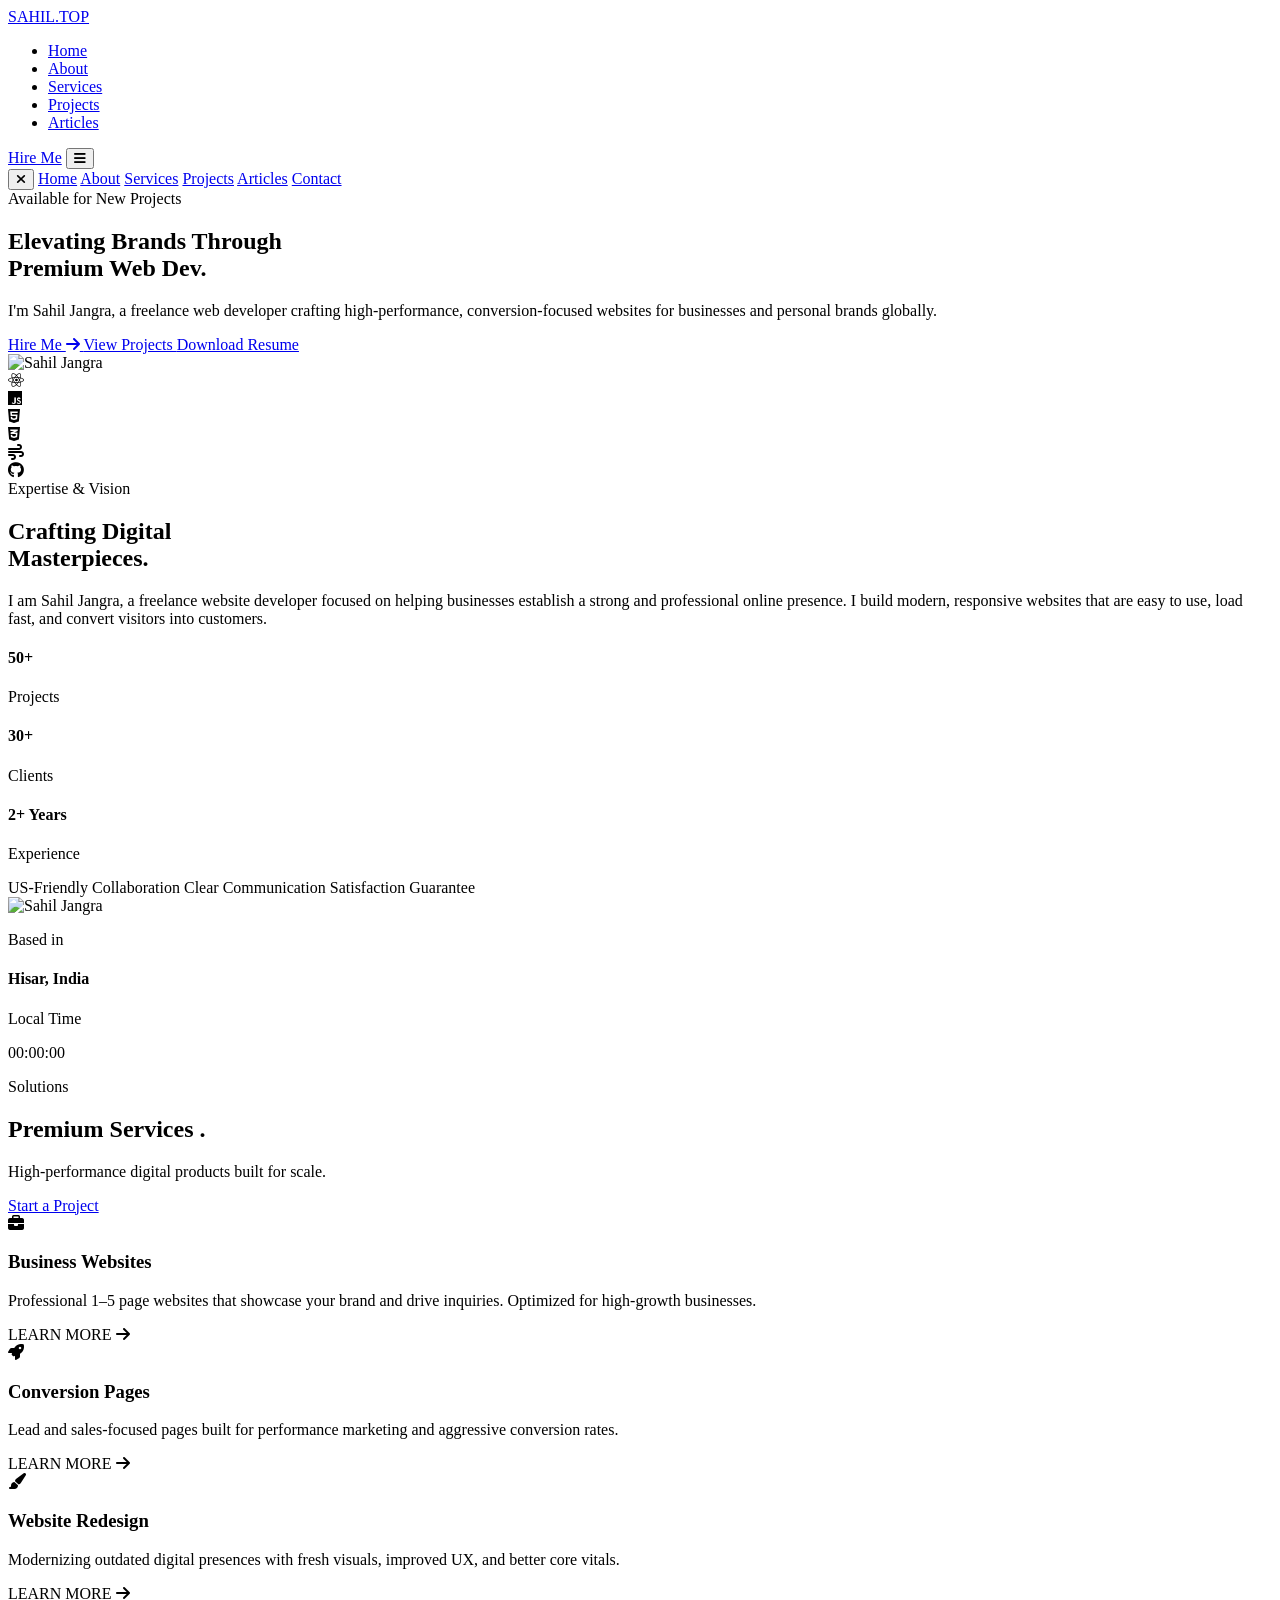
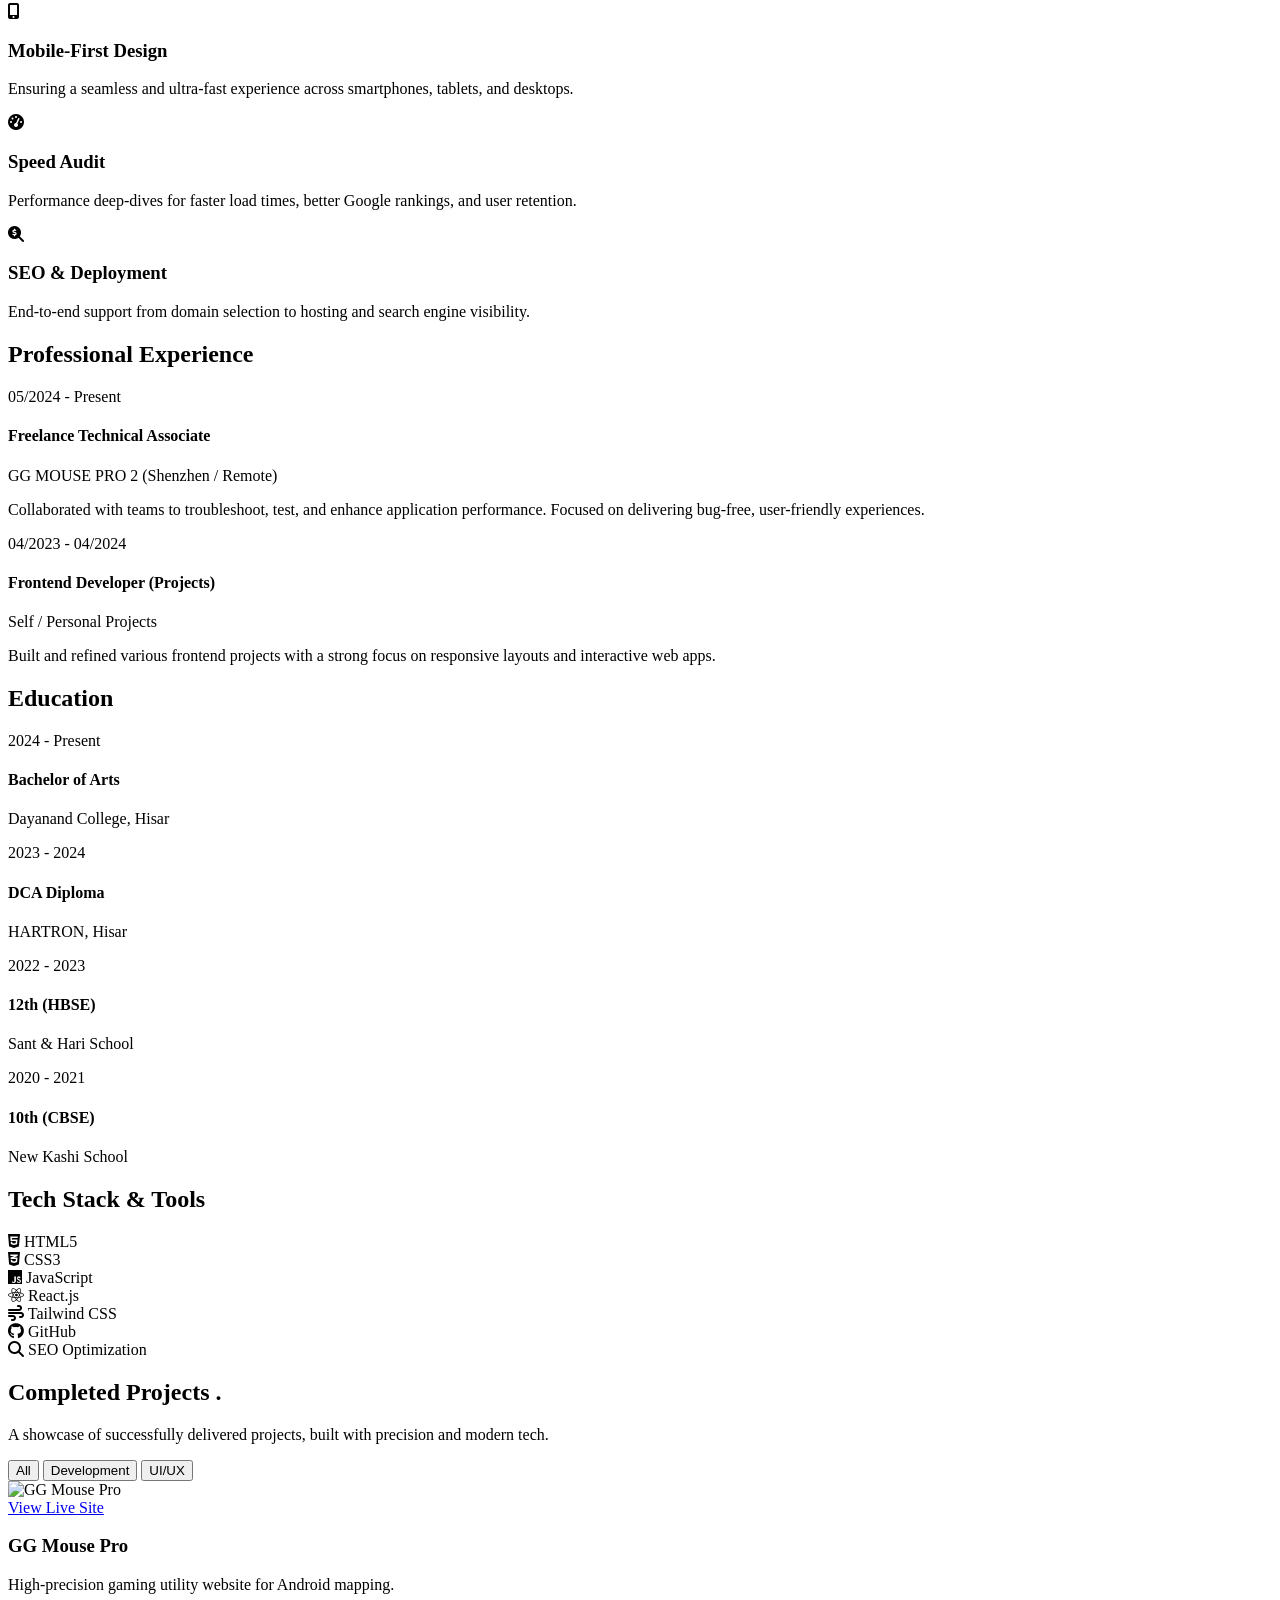
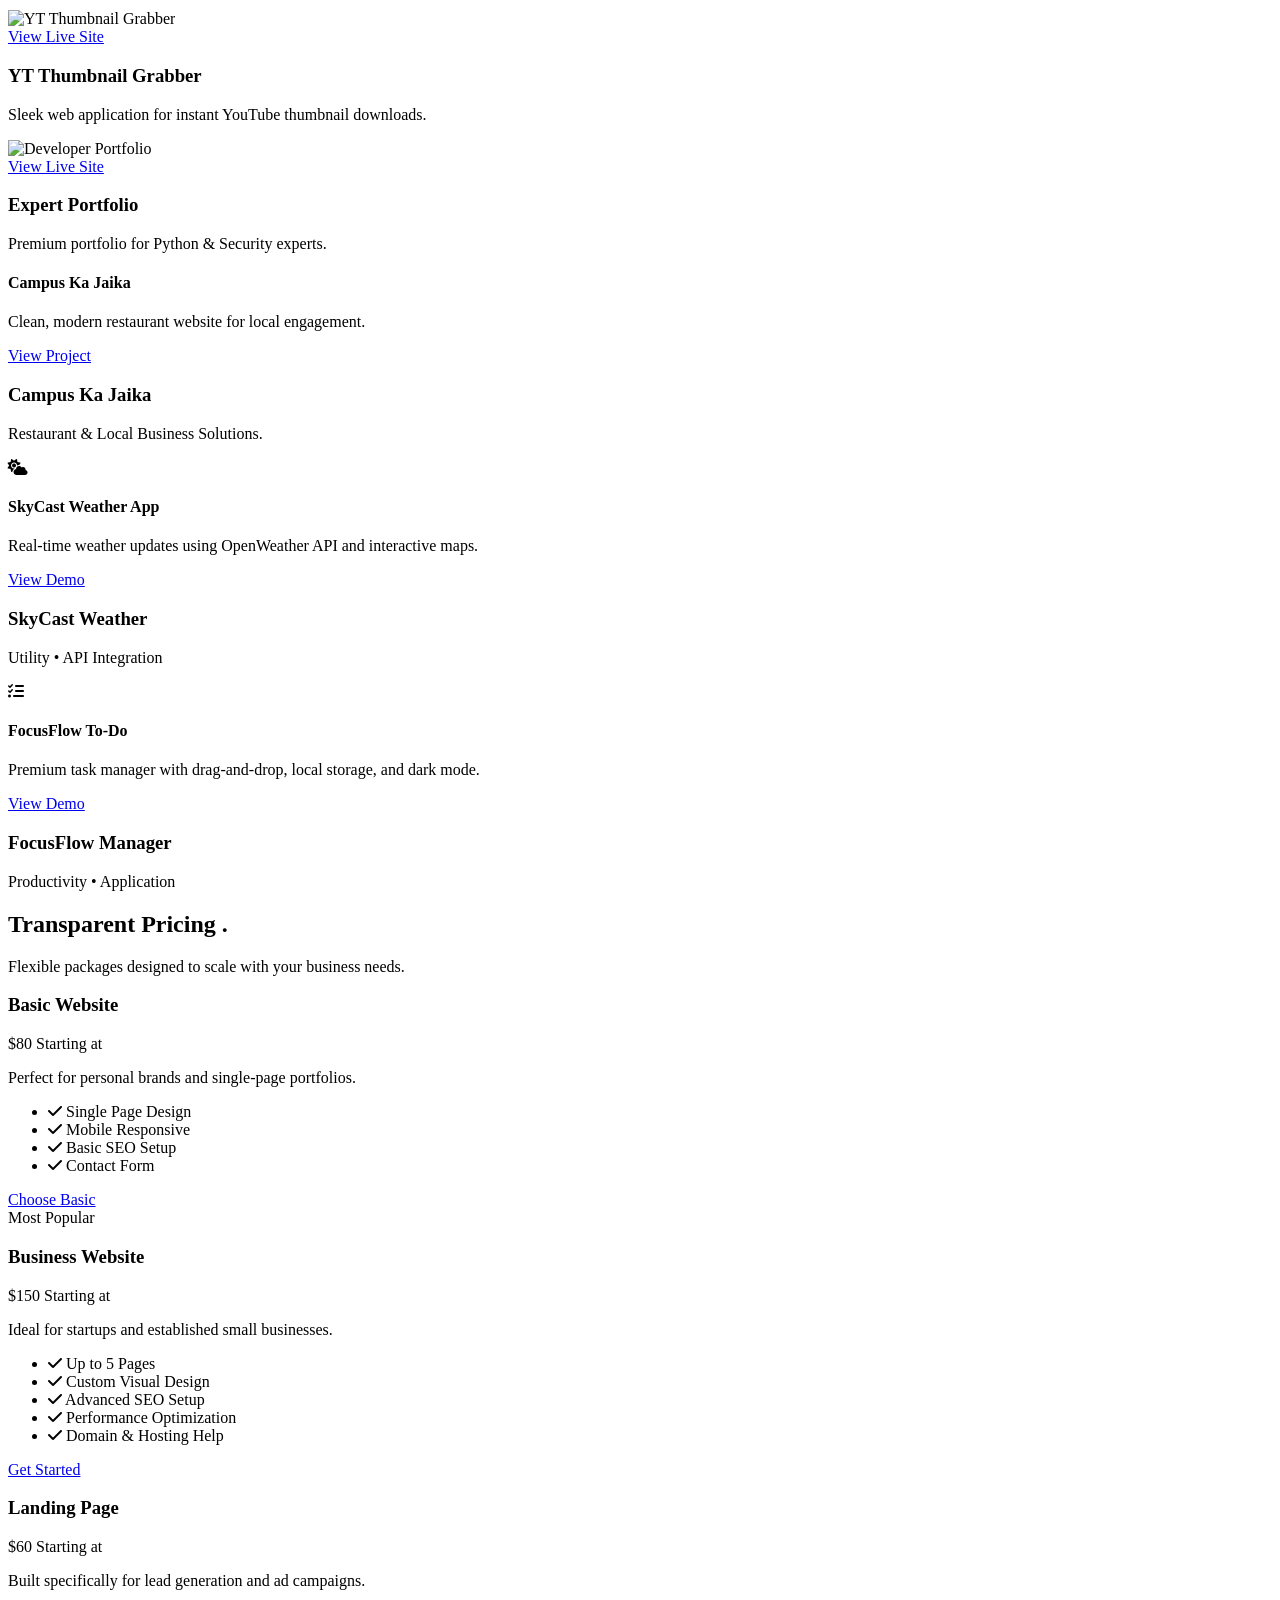
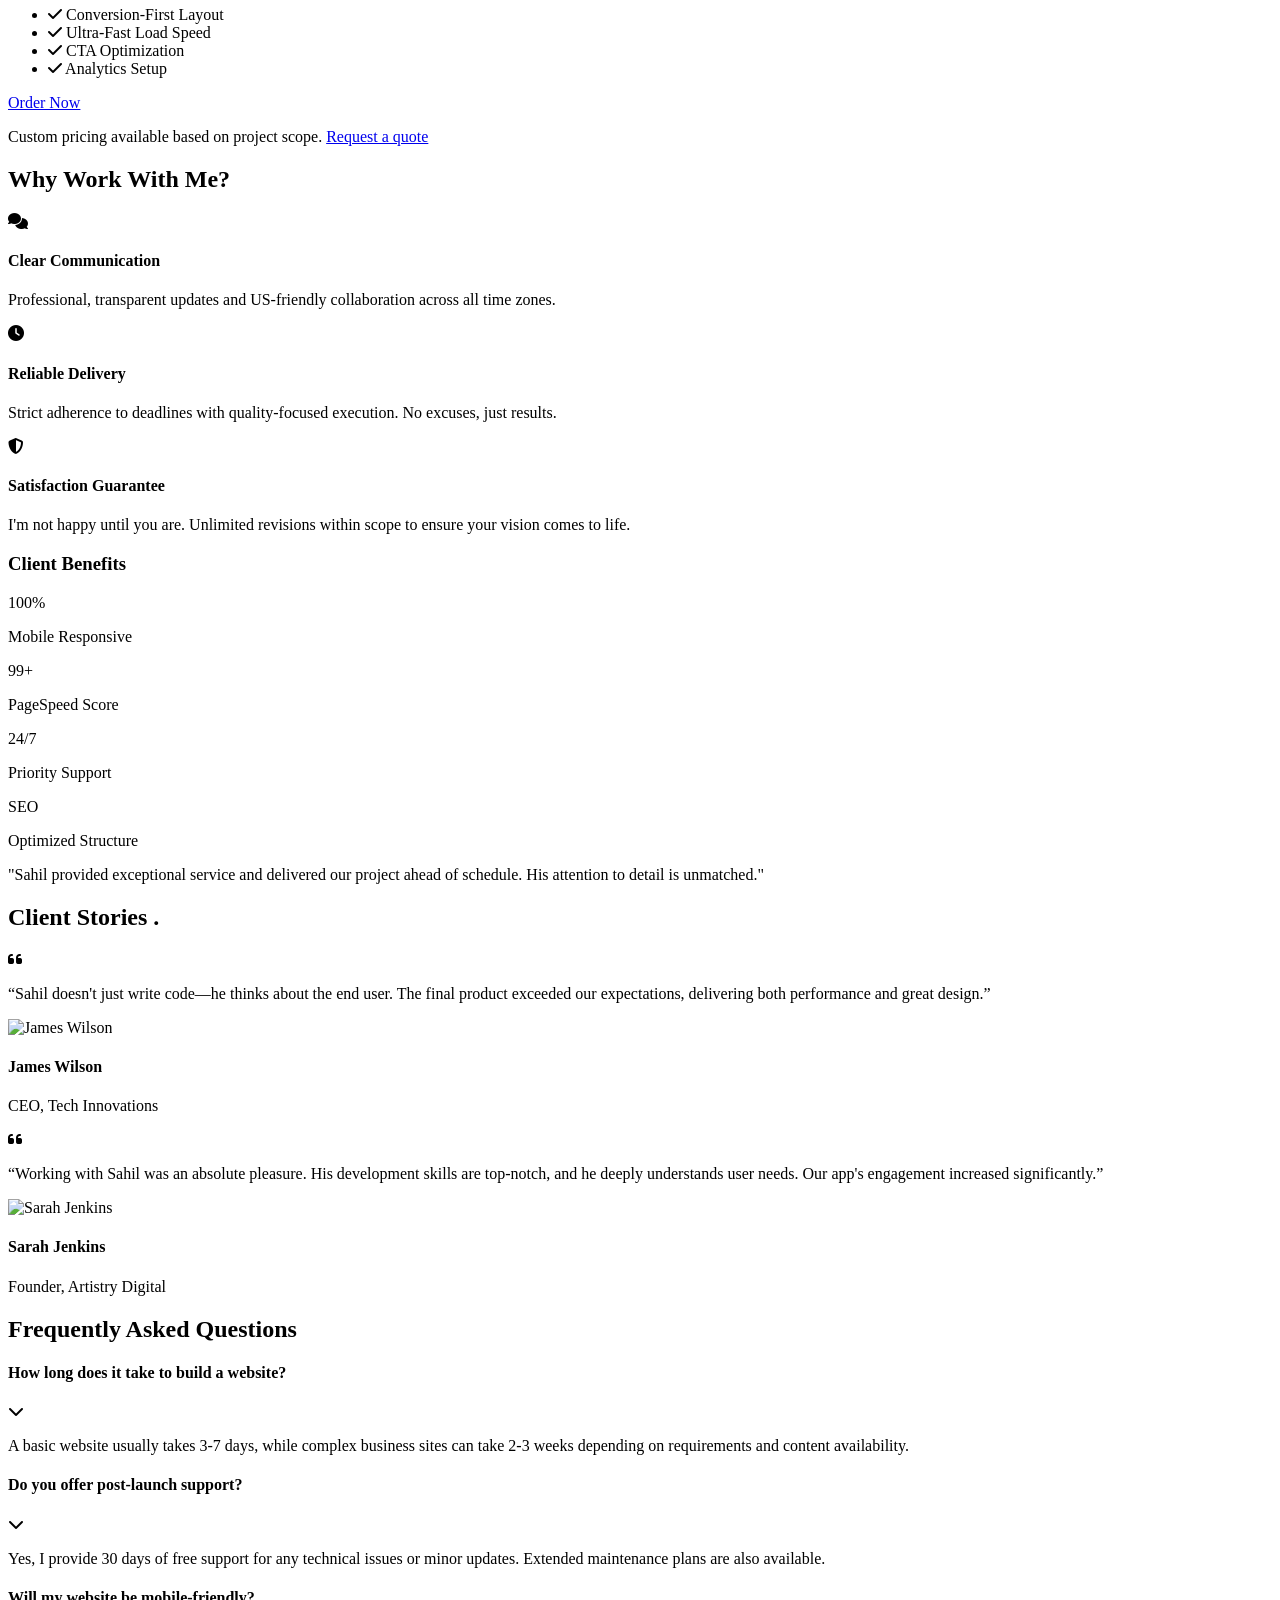
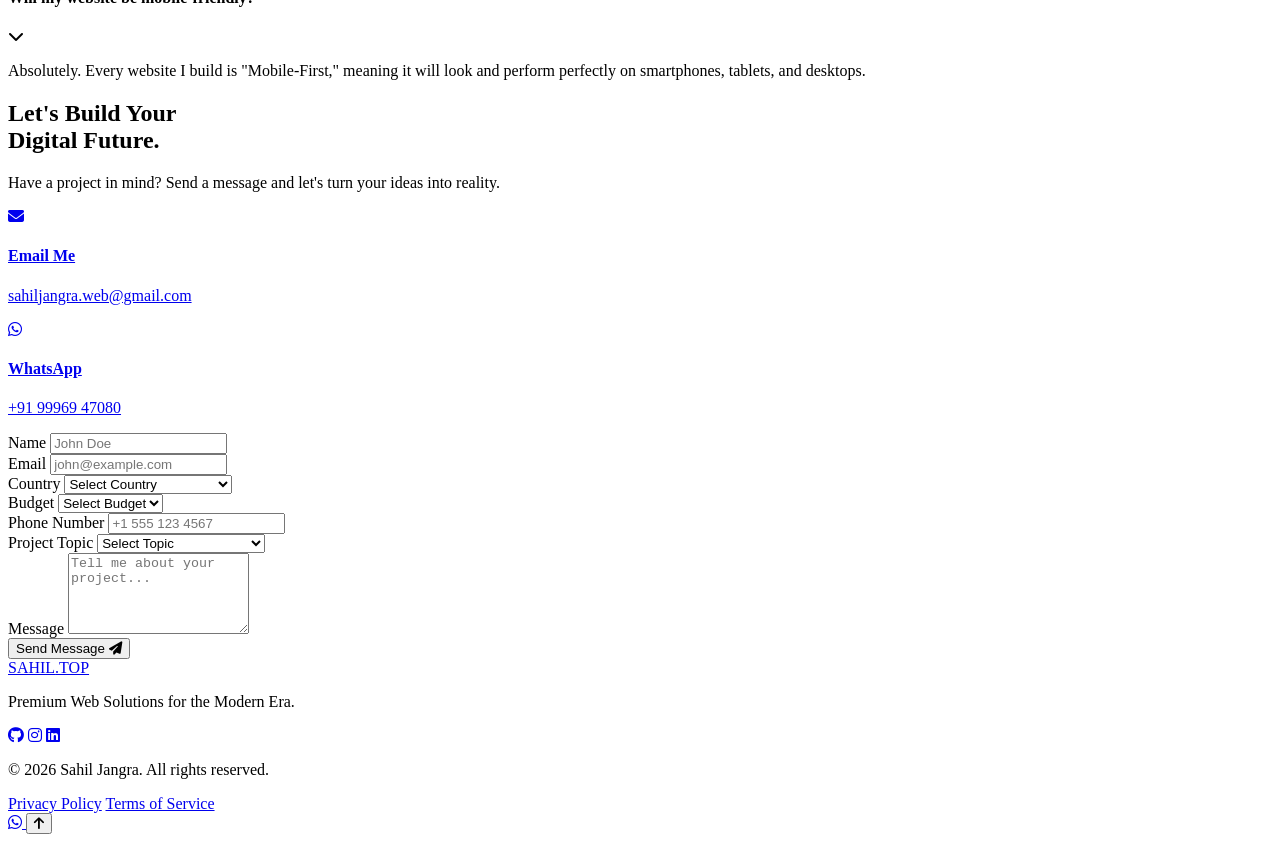
==== index.html @ 55924e77 "Add files via upload" ====
<!DOCTYPE html>
<!-- 
    Handcrafted with care by Sahil Jangra
    Website: sahil.top
    "Code is like humor. When you have to explain it, it’s bad."
-->
<html lang="en" class="scroll-smooth">
<head>
    <meta charset="UTF-8">
    <meta name="viewport" content="width=device-width, initial-scale=1.0">
    <title>Sahil Jangra | Premium Web Developer & Digital Agency</title>
    <meta name="description" content="Expert web developer building high-performance websites for businesses and startups. Portfolio, services, and client-focused solutions by Sahil Jangra.">
    <meta name="keywords" content="Sahil Jangra, Web Developer, Digital Agency, Freelance Developer, UI/UX Designer, Tailwind CSS, Portfolio">
    <meta name="author" content="Sahil Jangra">
    <link rel="icon" type="image/png" href="assets/icons/pre-load.png">

    <!-- Preload Assets -->
    <link rel="preload" as="image" href="assets/icons/pre-load.png">
    <link rel="preload" as="image" href="assets/images/photo1.jpg">

    <!-- Fonts -->
    <link rel="preconnect" href="https://fonts.googleapis.com">
    <link rel="preconnect" href="https://fonts.gstatic.com" crossorigin>
    <link href="https://fonts.googleapis.com/css2?family=Plus+Jakarta+Sans:wght@300;400;500;600;700&family=Space+Grotesk:wght@500;700&display=swap" rel="stylesheet">
    
    <!-- Icons -->
    <link rel="stylesheet" href="https://cdnjs.cloudflare.com/ajax/libs/font-awesome/6.4.0/css/all.min.css">

    <!-- Tailwind CSS -->
    <script src="https://cdn.tailwindcss.com"></script>
    <script>
        tailwind.config = {
            darkMode: 'class',
            theme: {
                extend: {
                    colors: {
                        primary: '#2563eb',
                        secondary: '#4f46e5',
                        dark: '#050505',
                        surface: '#0a0a0a',
                        accent: '#0ea5e9',
                    },
                    fontFamily: {
                        sans: ['"Plus Jakarta Sans"', 'sans-serif'],
                        display: ['"Space Grotesk"', 'sans-serif'],
                    },
                    animation: {
                        'gradient-x': 'gradient-x 15s ease infinite',
                        'float': 'float 6s ease-in-out infinite',
                        'spin-slow': 'spin 15s linear infinite',
                        'pulse-slow': 'pulse 4s cubic-bezier(0.4, 0, 0.6, 1) infinite',
                    },
                    keyframes: {
                        'gradient-x': {
                            '0%, 100%': { 'background-position': '0% 50%' },
                            '50%': { 'background-position': '100% 50%' },
                        },
                        'float': {
                            '0%, 100%': { transform: 'translateY(0)' },
                            '50%': { transform: 'translateY(-20px)' },
                        }
                    }
                }
            }
        }
    </script>

    <!-- Custom Styles -->
    <link rel="stylesheet" href="css/style.css">
</head>
<body class="bg-dark text-slate-200 selection:bg-primary selection:text-white overflow-x-hidden">

    <!-- Background Elements -->
    <div class="fixed inset-0 z-0 bg-grid-pattern pointer-events-none opacity-20"></div>
    <div class="fixed top-0 left-1/2 -translate-x-1/2 w-[800px] h-[500px] bg-primary/20 rounded-full blur-[120px] pointer-events-none opacity-30 z-0"></div>

    <!-- Navigation -->
    <header class="fixed bottom-8 left-0 right-0 z-50 flex justify-center px-4">
        <nav class="bg-surface/80 backdrop-blur-2xl border border-white/10 rounded-full px-6 py-3 flex items-center justify-between gap-8 shadow-[0_20px_50px_rgba(0,0,0,0.5)] transition-all duration-300 w-full max-w-4xl hover:border-primary/30">
            <a href="#" class="text-xl font-bold font-display tracking-tight text-white group shrink-0">
                SAHIL<span class="text-primary group-hover:text-secondary transition-colors">.TOP</span>
            </a>

            <!-- Desktop Menu -->
            <ul class="hidden lg:flex items-center gap-6 text-[13px] font-bold uppercase tracking-wider">
                <li><a href="#home" class="nav-link text-slate-400 hover:text-white transition-colors">Home</a></li>
                <li><a href="#about" class="nav-link text-slate-400 hover:text-white transition-colors">About</a></li>
                <li><a href="#services" class="nav-link text-slate-400 hover:text-white transition-colors">Services</a></li>
                <li><a href="#portfolio" class="nav-link text-slate-400 hover:text-white transition-colors">Projects</a></li>
                <li><a href="articles.html" class="nav-link text-slate-400 hover:text-white transition-colors">Articles</a></li>
            </ul>

            <div class="flex items-center gap-4">
                <a href="#contact" class="hidden sm:block px-5 py-2 bg-white text-black rounded-full text-xs font-black hover:bg-primary hover:text-white transition-all transform hover:scale-105 uppercase tracking-tighter">Hire Me</a>
                
                <!-- Mobile Toggle -->
                <button id="mobile-menu-btn" class="lg:hidden text-white p-2 focus:outline-none bg-white/5 rounded-full border border-white/10">
                    <i class="fas fa-bars text-lg"></i>
                </button>
            </div>
        </nav>
    </header>

    <!-- Mobile Menu Overlay -->
    <div id="mobile-menu" class="fixed inset-0 z-[60] bg-black/95 backdrop-blur-2xl flex flex-col items-center justify-center gap-8 opacity-0 pointer-events-none transition-all duration-300">
        <button id="close-menu" class="absolute top-8 right-8 text-white/50 hover:text-white">
            <i class="fas fa-times text-2xl"></i>
        </button>
        <a href="#home" class="text-3xl font-display font-bold hover:text-primary transition-colors mobile-link">Home</a>
        <a href="#about" class="text-3xl font-display font-bold hover:text-primary transition-colors mobile-link">About</a>
        <a href="#services" class="text-3xl font-display font-bold hover:text-primary transition-colors mobile-link">Services</a>
        <a href="#portfolio" class="text-3xl font-display font-bold hover:text-primary transition-colors mobile-link">Projects</a>
        <a href="articles.html" class="text-3xl font-display font-bold hover:text-primary transition-colors mobile-link">Articles</a>
        <a href="#contact" class="text-3xl font-display font-bold hover:text-primary transition-colors mobile-link">Contact</a>
    </div>

    <!-- Hero Section -->
    <section id="home" class="relative min-h-screen flex items-center justify-center pt-0 overflow-hidden">
        <div class="container mx-auto px-6 relative z-10 max-w-7xl">
            <div class="grid grid-cols-1 lg:grid-cols-2 gap-16 items-center">
                <div class="text-center lg:text-left reveal">
                    <div class="inline-flex items-center gap-3 px-4 py-2 rounded-full bg-white/[0.03] border border-white/[0.08] backdrop-blur-xl mb-10 group cursor-default">
                        <span class="relative flex h-2 w-2">
                            <span class="animate-ping absolute inline-flex h-full w-full rounded-full bg-green-400 opacity-75"></span>
                            <span class="relative inline-flex rounded-full h-2 w-2 bg-green-500"></span>
                        </span>
                        <span class="text-[10px] font-bold uppercase tracking-[0.2em] text-slate-400 group-hover:text-white transition-colors">Available for New Projects</span>
                    </div>

                    <h1 class="font-display text-5xl md:text-7xl lg:text-8xl font-bold leading-tight mb-8">
                        Elevating Brands Through <br>
                        <span class="text-transparent bg-clip-text bg-gradient-to-r from-primary via-accent to-secondary animate-gradient-x">Premium Web Dev.</span>
                    </h1>

                    <p class="text-lg md:text-xl text-slate-400 max-w-2xl mb-12 leading-relaxed">
                        I'm Sahil Jangra, a freelance web developer crafting high-performance, conversion-focused websites for businesses and personal brands globally.
                    </p>

                    <div class="flex flex-wrap gap-4 justify-center lg:justify-start mb-12">
                        <a href="#contact" class="px-8 py-4 bg-primary text-white rounded-full font-bold text-base hover:bg-secondary transition-all transform hover:scale-105 shadow-xl shadow-primary/30">
                            Hire Me <i class="fas fa-arrow-right ml-2"></i>
                        </a>
                        <a href="#portfolio" class="px-8 py-4 bg-white/5 border border-white/10 text-white rounded-full font-bold text-base hover:bg-white/10 transition-all">
                            View Projects
                        </a>
                        <a href="assets/resume/SahilJangraResume.pdf" target="_blank" class="px-8 py-4 bg-transparent border border-white/10 text-white rounded-full font-bold text-base hover:border-primary transition-all">
                            Download Resume
                        </a>
                    </div>

                </div>

                <div class="relative flex items-center justify-center reveal -mt-20 lg:-mt-32 lg:-ml-20">
                    <div class="absolute inset-0 bg-gradient-to-tr from-primary/30 to-secondary/30 rounded-full blur-[100px] animate-pulse-slow"></div>
                    <div class="relative w-72 h-72 md:w-96 md:h-96 rounded-full overflow-hidden border-8 border-white/5 shadow-2xl animate-float z-10 group">
                        <img src="assets/images/photo1.jpg" alt="Sahil Jangra" class="w-full h-full object-cover transition-transform duration-700 group-hover:scale-110">
                    </div>
                    <!-- Floating Tech Icons -->
                    <div class="absolute -top-6 -right-6 md:-top-10 md:-right-10 w-12 h-12 md:w-20 md:h-20 bg-surface/80 backdrop-blur-xl border border-white/10 rounded-xl md:rounded-2xl flex items-center justify-center text-xl md:text-3xl text-primary animate-bounce shadow-2xl z-20">
                        <i class="fab fa-react"></i>
                    </div>
                    <div class="absolute bottom-6 -left-6 md:bottom-10 md:-left-10 w-10 h-10 md:w-16 md:h-16 bg-surface/80 backdrop-blur-xl border border-white/10 rounded-xl md:rounded-2xl flex items-center justify-center text-lg md:text-2xl text-accent animate-float [animation-delay:2s] shadow-2xl z-20">
                        <i class="fab fa-js"></i>
                    </div>
                    <div class="absolute -bottom-2 -right-2 md:-bottom-5 md:-right-5 w-10 h-10 md:w-14 md:h-14 bg-surface/80 backdrop-blur-xl border border-white/10 rounded-xl md:rounded-2xl flex items-center justify-center text-lg md:text-xl text-[#E34F26] animate-bounce [animation-delay:1s] shadow-2xl z-20">
                        <i class="fab fa-html5"></i>
                    </div>
                    <div class="absolute top-6 -left-6 md:top-10 md:-left-16 w-10 h-10 md:w-14 md:h-14 bg-surface/80 backdrop-blur-xl border border-white/10 rounded-xl md:rounded-2xl flex items-center justify-center text-lg md:text-xl text-[#1572B6] animate-float [animation-delay:3s] shadow-2xl z-20">
                        <i class="fab fa-css3-alt"></i>
                    </div>
                    <div class="hidden sm:flex absolute top-1/2 -right-8 md:-right-12 w-12 h-12 md:w-16 md:h-16 bg-surface/80 backdrop-blur-xl border border-white/10 rounded-xl md:rounded-2xl items-center justify-center text-xl md:text-2xl text-[#06B6D4] animate-bounce [animation-delay:1.5s] shadow-2xl z-20">
                        <i class="fas fa-wind"></i>
                    </div>
                    <div class="absolute -top-10 left-1/2 -translate-x-1/2 md:-top-12 md:left-20 md:translate-x-0 w-10 h-10 md:w-14 md:h-14 bg-surface/80 backdrop-blur-xl border border-white/10 rounded-xl md:rounded-2xl flex items-center justify-center text-lg md:text-xl text-white animate-float [animation-delay:0.5s] shadow-2xl z-20">
                        <i class="fab fa-github"></i>
                    </div>
                </div>
            </div>
        </div>
    </section>

    <!-- About & Services Unified Section -->
    <section id="about" class="py-32 relative z-10 overflow-hidden">
        <div class="container mx-auto px-6 max-w-7xl">
            <!-- About Me Content -->
            <div class="grid grid-cols-1 lg:grid-cols-2 gap-20 items-center mb-40">
                <div class="reveal">
                    <div class="inline-block px-4 py-1.5 rounded-full bg-primary/10 border border-primary/20 text-primary text-xs font-bold uppercase tracking-widest mb-6">
                        Expertise & Vision
                    </div>
                    <h2 class="font-display text-5xl md:text-7xl font-bold mb-8 leading-tight">
                        Crafting Digital <br>
                        <span class="text-transparent bg-clip-text bg-gradient-to-r from-white to-white/40">Masterpieces.</span>
                    </h2>
                    <p class="text-xl text-slate-400 leading-relaxed mb-10">
                        I am Sahil Jangra, a freelance website developer focused on helping businesses establish a strong and professional online presence. I build modern, responsive websites that are easy to use, load fast, and convert visitors into customers.
                    </p>
                    <div class="grid grid-cols-2 md:grid-cols-3 gap-8 mb-10">
                        <div>
                            <h4 class="text-white font-bold text-2xl mb-1">50+</h4>
                            <p class="text-slate-500 text-sm uppercase tracking-wider">Projects</p>
                        </div>
                        <div>
                            <h4 class="text-white font-bold text-2xl mb-1">30+</h4>
                            <p class="text-slate-500 text-sm uppercase tracking-wider">Clients</p>
                        </div>
                        <div>
                            <h4 class="text-white font-bold text-2xl mb-1">2+ Years</h4>
                            <p class="text-slate-500 text-sm uppercase tracking-wider">Experience</p>
                        </div>
                    </div>
                    <div class="flex flex-wrap gap-3">
                        <span class="px-4 py-2 bg-white/5 border border-white/10 rounded-xl text-sm font-medium hover:bg-white/10 transition-colors">US-Friendly Collaboration</span>
                        <span class="px-4 py-2 bg-white/5 border border-white/10 rounded-xl text-sm font-medium hover:bg-white/10 transition-colors">Clear Communication</span>
                        <span class="px-4 py-2 bg-white/5 border border-white/10 rounded-xl text-sm font-medium hover:bg-white/10 transition-colors">Satisfaction Guarantee</span>
                    </div>
                </div>

                <div class="relative reveal">
                    <div class="aspect-square rounded-3xl overflow-hidden glass-card p-4 relative group">
                        <div class="absolute inset-0 bg-gradient-to-br from-primary/20 to-transparent opacity-0 group-hover:opacity-100 transition-opacity"></div>
                        <img src="assets/images/photo1.jpg" alt="Sahil Jangra" class="w-full h-full object-cover rounded-2xl grayscale hover:grayscale-0 transition-all duration-700">
                        
                        <!-- Floating Stats -->
                        <div class="absolute -bottom-6 -right-6 glass-card p-6 shadow-2xl animate-float">
                            <p class="text-xs uppercase tracking-widest text-slate-500 mb-1">Based in</p>
                            <h4 class="text-white font-bold mb-3">Hisar, India</h4>
                            <div class="h-px w-full bg-white/10 mb-3"></div>
                            <p class="text-xs uppercase tracking-widest text-slate-500 mb-1">Local Time</p>
                            <p id="local-time" class="text-2xl font-display font-bold text-primary">00:00:00</p>
                        </div>
                    </div>
                </div>
            </div>

            <!-- Premium Services Header -->
            <div id="services" class="flex flex-col md:flex-row justify-between items-end mb-16 gap-8 reveal">
                <div class="max-w-2xl">
                    <div class="inline-block px-4 py-1.5 rounded-full bg-accent/10 border border-accent/20 text-accent text-xs font-bold uppercase tracking-widest mb-6">
                        Solutions
                    </div>
                    <h2 class="font-display text-4xl md:text-6xl font-bold mb-4">Premium Services <span class="text-primary">.</span></h2>
                    <p class="text-slate-400 text-lg">High-performance digital products built for scale.</p>
                </div>
                <a href="#contact" class="px-8 py-4 bg-white text-black rounded-full font-bold hover:bg-primary hover:text-white transition-all transform hover:scale-105 shadow-xl shadow-white/5">
                    Start a Project
                </a>
            </div>

            <!-- Services Grid -->
            <div class="grid grid-cols-1 md:grid-cols-2 lg:grid-cols-3 gap-6">
                <!-- Service 1 -->
                <div class="glass-card p-10 spotlight-card hover:border-primary/50 transition-all duration-500 group reveal">
                    <div class="w-16 h-16 bg-white/5 border border-white/10 rounded-2xl flex items-center justify-center text-3xl text-primary mb-8 group-hover:bg-primary group-hover:text-white transition-all">
                        <i class="fas fa-briefcase"></i>
                    </div>
                    <h3 class="text-2xl font-bold mb-4 text-white">Business Websites</h3>
                    <p class="text-slate-400 mb-8 leading-relaxed">Professional 1–5 page websites that showcase your brand and drive inquiries. Optimized for high-growth businesses.</p>
                    <div class="flex items-center text-sm font-bold text-primary group-hover:gap-3 transition-all">
                        LEARN MORE <i class="fas fa-arrow-right ml-2 opacity-0 group-hover:opacity-100 transition-opacity"></i>
                    </div>
                </div>

                <!-- Service 2 -->
                <div class="glass-card p-10 spotlight-card hover:border-accent/50 transition-all duration-500 group reveal">
                    <div class="w-16 h-16 bg-white/5 border border-white/10 rounded-2xl flex items-center justify-center text-3xl text-accent mb-8 group-hover:bg-accent group-hover:text-white transition-all">
                        <i class="fas fa-rocket"></i>
                    </div>
                    <h3 class="text-2xl font-bold mb-4 text-white">Conversion Pages</h3>
                    <p class="text-slate-400 mb-8 leading-relaxed">Lead and sales-focused pages built for performance marketing and aggressive conversion rates.</p>
                    <div class="flex items-center text-sm font-bold text-accent group-hover:gap-3 transition-all">
                        LEARN MORE <i class="fas fa-arrow-right ml-2 opacity-0 group-hover:opacity-100 transition-opacity"></i>
                    </div>
                </div>

                <!-- Service 3 -->
                <div class="glass-card p-10 spotlight-card hover:border-secondary/50 transition-all duration-500 group reveal">
                    <div class="w-16 h-16 bg-white/5 border border-white/10 rounded-2xl flex items-center justify-center text-3xl text-secondary mb-8 group-hover:bg-secondary group-hover:text-white transition-all">
                        <i class="fas fa-paint-brush"></i>
                    </div>
                    <h3 class="text-2xl font-bold mb-4 text-white">Website Redesign</h3>
                    <p class="text-slate-400 mb-8 leading-relaxed">Modernizing outdated digital presences with fresh visuals, improved UX, and better core vitals.</p>
                    <div class="flex items-center text-sm font-bold text-secondary group-hover:gap-3 transition-all">
                        LEARN MORE <i class="fas fa-arrow-right ml-2 opacity-0 group-hover:opacity-100 transition-opacity"></i>
                    </div>
                </div>

                <!-- Additional Service 1 -->
                <div class="glass-card p-10 spotlight-card hover:border-green-500/50 transition-all duration-500 group reveal">
                    <div class="w-16 h-16 bg-white/5 border border-white/10 rounded-2xl flex items-center justify-center text-3xl text-green-500 mb-8 group-hover:bg-green-500 group-hover:text-white transition-all">
                        <i class="fas fa-mobile-alt"></i>
                    </div>
                    <h3 class="text-2xl font-bold mb-4 text-white">Mobile-First Design</h3>
                    <p class="text-slate-400 mb-8 leading-relaxed">Ensuring a seamless and ultra-fast experience across smartphones, tablets, and desktops.</p>
                </div>

                <!-- Additional Service 2 -->
                <div class="glass-card p-10 spotlight-card hover:border-yellow-500/50 transition-all duration-500 group reveal">
                    <div class="w-16 h-16 bg-white/5 border border-white/10 rounded-2xl flex items-center justify-center text-3xl text-yellow-500 mb-8 group-hover:bg-yellow-500 group-hover:text-white transition-all">
                        <i class="fas fa-tachometer-alt"></i>
                    </div>
                    <h3 class="text-2xl font-bold mb-4 text-white">Speed Audit</h3>
                    <p class="text-slate-400 mb-8 leading-relaxed">Performance deep-dives for faster load times, better Google rankings, and user retention.</p>
                </div>

                <!-- Additional Service 3 -->
                <div class="glass-card p-10 spotlight-card hover:border-purple-500/50 transition-all duration-500 group reveal">
                    <div class="w-16 h-16 bg-white/5 border border-white/10 rounded-2xl flex items-center justify-center text-3xl text-purple-500 mb-8 group-hover:bg-purple-500 group-hover:text-white transition-all">
                        <i class="fas fa-search-dollar"></i>
                    </div>
                    <h3 class="text-2xl font-bold mb-4 text-white">SEO & Deployment</h3>
                    <p class="text-slate-400 mb-8 leading-relaxed">End-to-end support from domain selection to hosting and search engine visibility.</p>
                </div>
            </div>
        </div>
    </section>

    <!-- Experience & Education (From KRYZO) -->
    <section id="experience" class="py-24 relative overflow-hidden">
        <div class="container mx-auto px-6 max-w-7xl">
            <div class="grid grid-cols-1 lg:grid-cols-2 gap-16">
                <!-- Experience -->
                <div class="reveal">
                    <h2 class="font-display text-4xl font-bold mb-12">Professional Experience</h2>
                    <div class="space-y-8 border-l border-white/10 ml-4 pl-8">
                        <div class="relative group">
                            <span class="absolute -left-[37px] top-1.5 w-4 h-4 rounded-full bg-primary border-4 border-dark group-hover:scale-150 group-hover:bg-white transition-all duration-300"></span>
                            <div class="mb-1 text-primary font-bold text-sm uppercase tracking-widest group-hover:translate-x-2 transition-transform">05/2024 - Present</div>
                            <h4 class="text-xl font-bold group-hover:text-primary transition-colors">Freelance Technical Associate</h4>
                            <p class="text-slate-500 text-sm mb-4">GG MOUSE PRO 2 (Shenzhen / Remote)</p>
                            <p class="text-slate-400">Collaborated with teams to troubleshoot, test, and enhance application performance. Focused on delivering bug-free, user-friendly experiences.</p>
                        </div>
                        <div class="relative group">
                            <span class="absolute -left-[37px] top-1.5 w-4 h-4 rounded-full bg-slate-700 border-4 border-dark group-hover:scale-150 group-hover:bg-primary transition-all duration-300"></span>
                            <div class="mb-1 text-slate-500 font-bold text-sm uppercase tracking-widest group-hover:translate-x-2 transition-transform">04/2023 - 04/2024</div>
                            <h4 class="text-xl font-bold group-hover:text-primary transition-colors">Frontend Developer (Projects)</h4>
                            <p class="text-slate-500 text-sm mb-4">Self / Personal Projects</p>
                            <p class="text-slate-400">Built and refined various frontend projects with a strong focus on responsive layouts and interactive web apps.</p>
                        </div>
                    </div>
                </div>

                <!-- Education -->
                <div class="reveal">
                    <h2 class="font-display text-4xl font-bold mb-12">Education</h2>
                    <div class="grid grid-cols-1 sm:grid-cols-2 gap-6">
                        <div class="glass-card p-6">
                            <div class="text-primary font-bold text-xs mb-2">2024 - Present</div>
                            <h4 class="font-bold">Bachelor of Arts</h4>
                            <p class="text-slate-500 text-sm">Dayanand College, Hisar</p>
                        </div>
                        <div class="glass-card p-6">
                            <div class="text-primary font-bold text-xs mb-2">2023 - 2024</div>
                            <h4 class="font-bold">DCA Diploma</h4>
                            <p class="text-slate-500 text-sm">HARTRON, Hisar</p>
                        </div>
                        <div class="glass-card p-6">
                            <div class="text-primary font-bold text-xs mb-2">2022 - 2023</div>
                            <h4 class="font-bold">12th (HBSE)</h4>
                            <p class="text-slate-500 text-sm">Sant & Hari School</p>
                        </div>
                        <div class="glass-card p-6">
                            <div class="text-primary font-bold text-xs mb-2">2020 - 2021</div>
                            <h4 class="font-bold">10th (CBSE)</h4>
                            <p class="text-slate-500 text-sm">New Kashi School</p>
                        </div>
                    </div>
                </div>
            </div>
        </div>
    </section>

    <!-- Skills Section -->
    <section id="skills" class="py-24 relative overflow-hidden">
        <div class="container mx-auto px-6 max-w-7xl relative z-10">
            <h2 class="font-display text-4xl font-bold mb-12 text-center reveal">Tech Stack <span class="text-primary">&</span> Tools</h2>
            
            <div class="flex flex-wrap justify-center gap-4 reveal">
                <div class="px-6 py-3 bg-white/5 border border-white/10 rounded-full flex items-center gap-3 hover:bg-primary/20 hover:border-primary/50 transition-all cursor-default">
                    <i class="fab fa-html5 text-[#E34F26]"></i>
                    <span class="font-bold">HTML5</span>
                </div>
                <div class="px-6 py-3 bg-white/5 border border-white/10 rounded-full flex items-center gap-3 hover:bg-primary/20 hover:border-primary/50 transition-all cursor-default">
                    <i class="fab fa-css3-alt text-[#1572B6]"></i>
                    <span class="font-bold">CSS3</span>
                </div>
                <div class="px-6 py-3 bg-white/5 border border-white/10 rounded-full flex items-center gap-3 hover:bg-primary/20 hover:border-primary/50 transition-all cursor-default">
                    <i class="fab fa-js text-[#F7DF1E]"></i>
                    <span class="font-bold">JavaScript</span>
                </div>
                <div class="px-6 py-3 bg-white/5 border border-white/10 rounded-full flex items-center gap-3 hover:bg-primary/20 hover:border-primary/50 transition-all cursor-default">
                    <i class="fab fa-react text-[#61DAFB]"></i>
                    <span class="font-bold">React.js</span>
                </div>
                <div class="px-6 py-3 bg-white/5 border border-white/10 rounded-full flex items-center gap-3 hover:bg-primary/20 hover:border-primary/50 transition-all cursor-default">
                    <i class="fas fa-wind text-[#06B6D4]"></i>
                    <span class="font-bold">Tailwind CSS</span>
                </div>
                <div class="px-6 py-3 bg-white/5 border border-white/10 rounded-full flex items-center gap-3 hover:bg-primary/20 hover:border-primary/50 transition-all cursor-default">
                    <i class="fab fa-github text-white"></i>
                    <span class="font-bold">GitHub</span>
                </div>
                <div class="px-6 py-3 bg-white/5 border border-white/10 rounded-full flex items-center gap-3 hover:bg-primary/20 hover:border-primary/50 transition-all cursor-default">
                    <i class="fas fa-search text-accent"></i>
                    <span class="font-bold">SEO Optimization</span>
                </div>
            </div>
        </div>
    </section>

    <!-- Portfolio Section -->
    <section id="portfolio" class="py-24 relative z-10">
        <div class="container mx-auto px-6 max-w-7xl">
            <div class="flex flex-col md:flex-row justify-between items-end mb-16 gap-8 reveal">
                <div>
                    <h2 class="font-display text-4xl md:text-6xl font-bold mb-4">Completed Projects <span class="text-primary">.</span></h2>
                    <p class="text-slate-400">A showcase of successfully delivered projects, built with precision and modern tech.</p>
                </div>
                <div class="flex gap-4" id="portfolio-filters">
                    <button class="filter-btn active px-6 py-2 rounded-full border border-white/10 hover:border-primary transition-all text-sm font-bold" data-filter="all">All</button>
                    <button class="filter-btn px-6 py-2 rounded-full border border-white/10 hover:border-primary transition-all text-sm font-bold" data-filter="dev">Development</button>
                    <button class="filter-btn px-6 py-2 rounded-full border border-white/10 hover:border-primary transition-all text-sm font-bold" data-filter="design">UI/UX</button>
                </div>
            </div>

            <div class="grid grid-cols-1 md:grid-cols-2 gap-12" id="projects-grid">
                <!-- Project 1 -->
                <article class="project-item group reveal" data-category="dev">
                    <div class="relative aspect-video rounded-3xl overflow-hidden mb-6 border border-white/10">
                        <img src="assets/images/Cleveroad.jpg" alt="GG Mouse Pro" class="w-full h-full object-cover transition-transform duration-700 group-hover:scale-105">
                        <div class="absolute inset-0 bg-black/40 opacity-0 group-hover:opacity-100 transition-opacity flex items-center justify-center backdrop-blur-sm">
                            <a href="https://ggmousepro-in.vercel.app/" target="_blank" class="px-6 py-3 bg-white text-black rounded-full font-bold">View Live Site</a>
                        </div>
                    </div>
                    <h3 class="text-2xl font-bold mb-2 group-hover:text-primary transition-colors">GG Mouse Pro</h3>
                    <p class="text-slate-400">High-precision gaming utility website for Android mapping.</p>
                </article>

                <!-- Project 2 -->
                <article class="project-item group reveal" data-category="dev">
                    <div class="relative aspect-video rounded-3xl overflow-hidden mb-6 border border-white/10">
                        <img src="assets/images/Game Dashboard Design.jpg" alt="YT Thumbnail Grabber" class="w-full h-full object-cover transition-transform duration-700 group-hover:scale-105">
                        <div class="absolute inset-0 bg-black/40 opacity-0 group-hover:opacity-100 transition-opacity flex items-center justify-center backdrop-blur-sm">
                            <a href="https://chitar.vercel.app" target="_blank" class="px-6 py-3 bg-white text-black rounded-full font-bold">View Live Site</a>
                        </div>
                    </div>
                    <h3 class="text-2xl font-bold mb-2 group-hover:text-primary transition-colors">YT Thumbnail Grabber</h3>
                    <p class="text-slate-400">Sleek web application for instant YouTube thumbnail downloads.</p>
                </article>

                <!-- Project 3 -->
                <article class="project-item group reveal" data-category="design">
                    <div class="relative aspect-video rounded-3xl overflow-hidden mb-6 border border-white/10">
                        <img src="assets/images/Capture d'écran 2025-10-22 182207.png" alt="Developer Portfolio" class="w-full h-full object-cover transition-transform duration-700 group-hover:scale-105">
                        <div class="absolute inset-0 bg-black/40 opacity-0 group-hover:opacity-100 transition-opacity flex items-center justify-center backdrop-blur-sm">
                            <a href="https://dilawar-info.vercel.app" target="_blank" class="px-6 py-3 bg-white text-black rounded-full font-bold">View Live Site</a>
                        </div>
                    </div>
                    <h3 class="text-2xl font-bold mb-2 group-hover:text-primary transition-colors">Expert Portfolio</h3>
                    <p class="text-slate-400">Premium portfolio for Python & Security experts.</p>
                </article>

                <!-- Project 4 (From US-CLIENT) -->
                <article class="project-item group reveal" data-category="dev">
                    <div class="relative aspect-video rounded-3xl overflow-hidden mb-6 border border-white/10 bg-surface flex items-center justify-center">
                        <div class="text-center p-8">
                            <h4 class="text-xl font-bold mb-4">Campus Ka Jaika</h4>
                            <p class="text-sm text-slate-500 mb-6">Clean, modern restaurant website for local engagement.</p>
                            <a href="https://campus-ka-jaika.vercel.app/" target="_blank" class="px-6 py-2 bg-primary text-white rounded-full text-sm font-bold">View Project</a>
                        </div>
                    </div>
                    <h3 class="text-2xl font-bold mb-2 group-hover:text-primary transition-colors">Campus Ka Jaika</h3>
                    <p class="text-slate-400">Restaurant & Local Business Solutions.</p>
                </article>

                <!-- Project 5 (Fresher Project: Weather App) -->
                <article class="project-item group reveal" data-category="dev">
                    <div class="relative aspect-video rounded-3xl overflow-hidden mb-6 border border-white/10 bg-surface flex items-center justify-center">
                        <div class="text-center p-8">
                            <i class="fas fa-cloud-sun text-5xl text-primary mb-6"></i>
                            <h4 class="text-xl font-bold mb-4">SkyCast Weather App</h4>
                            <p class="text-sm text-slate-500 mb-6">Real-time weather updates using OpenWeather API and interactive maps.</p>
                            <a href="#" class="px-6 py-2 bg-primary text-white rounded-full text-sm font-bold">View Demo</a>
                        </div>
                    </div>
                    <h3 class="text-2xl font-bold mb-2 group-hover:text-primary transition-colors">SkyCast Weather</h3>
                    <p class="text-slate-400">Utility • API Integration</p>
                </article>

                <!-- Project 6 (Fresher Project: Task Manager) -->
                <article class="project-item group reveal" data-category="dev">
                    <div class="relative aspect-video rounded-3xl overflow-hidden mb-6 border border-white/10 bg-surface flex items-center justify-center">
                        <div class="text-center p-8">
                            <i class="fas fa-tasks text-5xl text-accent mb-6"></i>
                            <h4 class="text-xl font-bold mb-4">FocusFlow To-Do</h4>
                            <p class="text-sm text-slate-500 mb-6">Premium task manager with drag-and-drop, local storage, and dark mode.</p>
                            <a href="#" class="px-6 py-2 bg-accent text-white rounded-full text-sm font-bold">View Demo</a>
                        </div>
                    </div>
                    <h3 class="text-2xl font-bold mb-2 group-hover:text-primary transition-colors">FocusFlow Manager</h3>
                    <p class="text-slate-400">Productivity • Application</p>
                </article>
            </div>
        </div>
    </section>

    <!-- Pricing Section -->
    <section id="pricing" class="py-24 bg-surface/30 relative">
        <div class="container mx-auto px-6 max-w-7xl">
            <div class="text-center mb-16 reveal">
                <h2 class="font-display text-4xl md:text-6xl font-bold mb-4">Transparent Pricing <span class="text-primary">.</span></h2>
                <p class="text-slate-400 max-w-2xl mx-auto">Flexible packages designed to scale with your business needs.</p>
            </div>

            <div class="grid grid-cols-1 md:grid-cols-3 gap-8">
                <!-- Basic -->
                <div class="glass-card p-8 border-t-4 border-slate-500 reveal">
                    <h3 class="text-xl font-bold mb-2">Basic Website</h3>
                    <div class="text-4xl font-display font-bold mb-4">$80 <span class="text-sm text-slate-500 font-normal">Starting at</span></div>
                    <p class="text-slate-400 text-sm mb-8">Perfect for personal brands and single-page portfolios.</p>
                    <ul class="space-y-4 mb-8 text-sm">
                        <li><i class="fas fa-check text-green-500 mr-2"></i> Single Page Design</li>
                        <li><i class="fas fa-check text-green-500 mr-2"></i> Mobile Responsive</li>
                        <li><i class="fas fa-check text-green-500 mr-2"></i> Basic SEO Setup</li>
                        <li><i class="fas fa-check text-green-500 mr-2"></i> Contact Form</li>
                    </ul>
                    <a href="#contact" class="block text-center py-3 border border-white/10 rounded-full hover:bg-white hover:text-black transition-all font-bold">Choose Basic</a>
                </div>

                <!-- Business (Popular) -->
                <div class="glass-card p-8 border-t-4 border-primary relative transform scale-105 shadow-2xl reveal">
                    <div class="absolute -top-4 left-1/2 -translate-x-1/2 bg-primary text-white text-[10px] font-bold uppercase tracking-widest px-4 py-1 rounded-full">Most Popular</div>
                    <h3 class="text-xl font-bold mb-2 text-white">Business Website</h3>
                    <div class="text-4xl font-display font-bold mb-4 text-white">$150 <span class="text-sm text-slate-500 font-normal">Starting at</span></div>
                    <p class="text-slate-400 text-sm mb-8">Ideal for startups and established small businesses.</p>
                    <ul class="space-y-4 mb-8 text-sm text-white/80">
                        <li><i class="fas fa-check text-primary mr-2"></i> Up to 5 Pages</li>
                        <li><i class="fas fa-check text-primary mr-2"></i> Custom Visual Design</li>
                        <li><i class="fas fa-check text-primary mr-2"></i> Advanced SEO Setup</li>
                        <li><i class="fas fa-check text-primary mr-2"></i> Performance Optimization</li>
                        <li><i class="fas fa-check text-primary mr-2"></i> Domain & Hosting Help</li>
                    </ul>
                    <a href="#contact" class="block text-center py-3 bg-primary text-white rounded-full hover:bg-secondary transition-all font-bold shadow-lg shadow-primary/20">Get Started</a>
                </div>

                <!-- Landing Page -->
                <div class="glass-card p-8 border-t-4 border-accent reveal">
                    <h3 class="text-xl font-bold mb-2">Landing Page</h3>
                    <div class="text-4xl font-display font-bold mb-4">$60 <span class="text-sm text-slate-500 font-normal">Starting at</span></div>
                    <p class="text-slate-400 text-sm mb-8">Built specifically for lead generation and ad campaigns.</p>
                    <ul class="space-y-4 mb-8 text-sm">
                        <li><i class="fas fa-check text-accent mr-2"></i> Conversion-First Layout</li>
                        <li><i class="fas fa-check text-accent mr-2"></i> Ultra-Fast Load Speed</li>
                        <li><i class="fas fa-check text-accent mr-2"></i> CTA Optimization</li>
                        <li><i class="fas fa-check text-accent mr-2"></i> Analytics Setup</li>
                    </ul>
                    <a href="#contact" class="block text-center py-3 border border-white/10 rounded-full hover:bg-white hover:text-black transition-all font-bold">Order Now</a>
                </div>
            </div>
            <p class="text-center mt-12 text-slate-500 text-sm">Custom pricing available based on project scope. <a href="#contact" class="text-primary hover:underline">Request a quote</a></p>
        </div>
    </section>

    <!-- Why Choose Me -->
    <section class="py-24 relative">
        <div class="container mx-auto px-6 max-w-7xl">
            <div class="grid grid-cols-1 lg:grid-cols-2 gap-16 items-center">
                <div class="reveal">
                    <h2 class="font-display text-4xl md:text-6xl font-bold mb-8">Why Work With Me?</h2>
                    <div class="space-y-8">
                        <div class="flex gap-6">
                            <div class="w-12 h-12 shrink-0 bg-primary/10 rounded-xl flex items-center justify-center text-primary text-xl">
                                <i class="fas fa-comments"></i>
                            </div>
                            <div>
                                <h4 class="text-xl font-bold mb-2">Clear Communication</h4>
                                <p class="text-slate-400">Professional, transparent updates and US-friendly collaboration across all time zones.</p>
                            </div>
                        </div>
                        <div class="flex gap-6">
                            <div class="w-12 h-12 shrink-0 bg-accent/10 rounded-xl flex items-center justify-center text-accent text-xl">
                                <i class="fas fa-clock"></i>
                            </div>
                            <div>
                                <h4 class="text-xl font-bold mb-2">Reliable Delivery</h4>
                                <p class="text-slate-400">Strict adherence to deadlines with quality-focused execution. No excuses, just results.</p>
                            </div>
                        </div>
                        <div class="flex gap-6">
                            <div class="w-12 h-12 shrink-0 bg-secondary/10 rounded-xl flex items-center justify-center text-secondary text-xl">
                                <i class="fas fa-shield-alt"></i>
                            </div>
                            <div>
                                <h4 class="text-xl font-bold mb-2">Satisfaction Guarantee</h4>
                                <p class="text-slate-400">I'm not happy until you are. Unlimited revisions within scope to ensure your vision comes to life.</p>
                            </div>
                        </div>
                    </div>
                </div>
                <div class="glass-card p-12 reveal relative overflow-hidden">
                    <div class="absolute -top-20 -right-20 w-64 h-64 bg-primary/20 blur-[100px] rounded-full"></div>
                    <h3 class="text-3xl font-display font-bold mb-8">Client Benefits</h3>
                    <div class="grid grid-cols-2 gap-8">
                        <div>
                            <span class="text-4xl font-display font-bold text-white mb-2 block">100%</span>
                            <p class="text-xs uppercase tracking-widest text-slate-500">Mobile Responsive</p>
                        </div>
                        <div>
                            <span class="text-4xl font-display font-bold text-white mb-2 block">99+</span>
                            <p class="text-xs uppercase tracking-widest text-slate-500">PageSpeed Score</p>
                        </div>
                        <div>
                            <span class="text-4xl font-display font-bold text-white mb-2 block">24/7</span>
                            <p class="text-xs uppercase tracking-widest text-slate-500">Priority Support</p>
                        </div>
                        <div>
                            <span class="text-4xl font-display font-bold text-white mb-2 block">SEO</span>
                            <p class="text-xs uppercase tracking-widest text-slate-500">Optimized Structure</p>
                        </div>
                    </div>
                    <div class="mt-12 p-6 bg-white/5 border border-white/10 rounded-2xl italic text-slate-400">
                        "Sahil provided exceptional service and delivered our project ahead of schedule. His attention to detail is unmatched."
                    </div>
                </div>
            </div>
        </div>
    </section>

    <!-- Testimonials -->
    <section id="testimonials" class="py-24 bg-surface/50">
        <div class="container mx-auto px-6 max-w-7xl">
            <h2 class="font-display text-4xl md:text-5xl font-bold mb-16 text-center reveal">Client Stories <span class="text-primary">.</span></h2>
            
            <div class="grid grid-cols-1 md:grid-cols-2 gap-8 reveal">
                <div class="glass-card p-10 relative group">
                    <i class="fas fa-quote-left text-primary/20 text-5xl absolute top-8 left-8 group-hover:text-primary/40 transition-colors"></i>
                    <div class="relative z-10 pl-4 border-l-2 border-primary/20 group-hover:border-primary transition-colors">
                        <p class="text-lg text-slate-300 italic mb-8">
                            “Sahil doesn't just write code—he thinks about the end user. The final product exceeded our expectations, delivering both performance and great design.”
                        </p>
                        <div class="flex items-center gap-4">
                            <div class="w-12 h-12 bg-slate-800 rounded-full overflow-hidden border border-white/10">
                                <img src="https://images.pexels.com/photos/8046501/pexels-photo-8046501.jpeg" alt="James Wilson" class="w-full h-full object-cover">
                            </div>
                            <div>
                                <h4 class="font-bold text-white">James Wilson</h4>
                                <p class="text-xs text-slate-500 uppercase tracking-widest">CEO, Tech Innovations</p>
                            </div>
                        </div>
                    </div>
                </div>

                <div class="glass-card p-10 relative group">
                    <i class="fas fa-quote-left text-primary/20 text-5xl absolute top-8 left-8 group-hover:text-primary/40 transition-colors"></i>
                    <div class="relative z-10 pl-4 border-l-2 border-primary/20 group-hover:border-primary transition-colors">
                        <p class="text-lg text-slate-300 italic mb-8">
                            “Working with Sahil was an absolute pleasure. His development skills are top-notch, and he deeply understands user needs. Our app's engagement increased significantly.”
                        </p>
                        <div class="flex items-center gap-4">
                            <div class="w-12 h-12 bg-slate-800 rounded-full overflow-hidden border border-white/10">
                                <img src="https://images.unsplash.com/photo-1573496359142-b8d87734a5a2?auto=format&fit=crop&w=100&q=80" alt="Sarah Jenkins" class="w-full h-full object-cover">
                            </div>
                            <div>
                                <h4 class="font-bold text-white">Sarah Jenkins</h4>
                                <p class="text-xs text-slate-500 uppercase tracking-widest">Founder, Artistry Digital</p>
                            </div>
                        </div>
                    </div>
                </div>
            </div>
        </div>
    </section>

    <!-- FAQ Section -->
    <section class="py-24 relative">
        <div class="container mx-auto px-6 max-w-4xl">
            <h2 class="font-display text-4xl font-bold mb-12 text-center reveal">Frequently Asked Questions</h2>
            
            <div class="space-y-4 reveal">
                <div class="faq-item glass-card p-6 cursor-pointer group">
                    <div class="flex justify-between items-center">
                        <h4 class="font-bold">How long does it take to build a website?</h4>
                        <i class="fas fa-chevron-down text-slate-500 group-hover:text-primary transition-all"></i>
                    </div>
                    <div class="faq-answer max-h-0 overflow-hidden transition-all duration-300">
                        <p class="pt-4 text-slate-400">A basic website usually takes 3-7 days, while complex business sites can take 2-3 weeks depending on requirements and content availability.</p>
                    </div>
                </div>

                <div class="faq-item glass-card p-6 cursor-pointer group">
                    <div class="flex justify-between items-center">
                        <h4 class="font-bold">Do you offer post-launch support?</h4>
                        <i class="fas fa-chevron-down text-slate-500 group-hover:text-primary transition-all"></i>
                    </div>
                    <div class="faq-answer max-h-0 overflow-hidden transition-all duration-300">
                        <p class="pt-4 text-slate-400">Yes, I provide 30 days of free support for any technical issues or minor updates. Extended maintenance plans are also available.</p>
                    </div>
                </div>

                <div class="faq-item glass-card p-6 cursor-pointer group">
                    <div class="flex justify-between items-center">
                        <h4 class="font-bold">Will my website be mobile-friendly?</h4>
                        <i class="fas fa-chevron-down text-slate-500 group-hover:text-primary transition-all"></i>
                    </div>
                    <div class="faq-answer max-h-0 overflow-hidden transition-all duration-300">
                        <p class="pt-4 text-slate-400">Absolutely. Every website I build is "Mobile-First," meaning it will look and perform perfectly on smartphones, tablets, and desktops.</p>
                    </div>
                </div>
            </div>
        </div>
    </section>

    <!-- Contact Section -->
    <section id="contact" class="py-24 relative overflow-hidden">
        <div class="container mx-auto px-6 max-w-7xl relative z-10">
            <div class="grid grid-cols-1 lg:grid-cols-2 gap-16">
                <div class="reveal">
                    <h2 class="font-display text-5xl md:text-7xl font-bold mb-8 leading-tight">
                        Let's Build Your <br>
                        <span class="text-primary">Digital Future.</span>
                    </h2>
                    <p class="text-xl text-slate-400 mb-12">Have a project in mind? Send a message and let's turn your ideas into reality.</p>
                    
                    <div class="space-y-6">
                        <a href="mailto:sahiljangra.web@gmail.com" class="flex items-center gap-6 p-6 glass-card hover:border-primary transition-all group">
                            <div class="w-14 h-14 bg-primary/10 rounded-2xl flex items-center justify-center text-primary text-2xl group-hover:bg-primary group-hover:text-white transition-all">
                                <i class="fas fa-envelope"></i>
                            </div>
                            <div>
                                <h4 class="font-bold text-white">Email Me</h4>
                                <p class="text-slate-500">sahiljangra.web@gmail.com</p>
                            </div>
                        </a>
                        <a href="https://wa.me/919996947080" target="_blank" class="flex items-center gap-6 p-6 glass-card hover:border-green-500 transition-all group">
                            <div class="w-14 h-14 bg-green-500/10 rounded-2xl flex items-center justify-center text-green-500 text-2xl group-hover:bg-green-500 group-hover:text-white transition-all">
                                <i class="fab fa-whatsapp"></i>
                            </div>
                            <div>
                                <h4 class="font-bold text-white">WhatsApp</h4>
                                <p class="text-slate-500">+91 99969 47080</p>
                            </div>
                        </a>
                    </div>
                </div>

                <div class="glass-card p-8 md:p-12 reveal">
                    <form id="contactForm" class="space-y-6">
                        <div class="grid grid-cols-1 md:grid-cols-2 gap-6">
                            <div>
                                <label class="block text-sm font-bold text-slate-400 mb-2">Name</label>
                                <input type="text" name="name" placeholder="John Doe" class="form-input" required>
                            </div>
                            <div>
                                <label class="block text-sm font-bold text-slate-400 mb-2">Email</label>
                                <input type="email" name="email" placeholder="john@example.com" class="form-input" required>
                            </div>
                        </div>
                        <div class="grid grid-cols-1 md:grid-cols-2 gap-6">
                            <div>
                                <label class="block text-sm font-bold text-slate-400 mb-2">Country</label>
                                <select name="country" class="form-input" required>
                                    <option value="" disabled selected class="bg-surface">Select Country</option>
                                    <option value="United States" class="bg-surface">United States</option>
                                    <option value="United Kingdom" class="bg-surface">United Kingdom</option>
                                    <option value="India" class="bg-surface">India</option>
                                    <option value="Canada" class="bg-surface">Canada</option>
                                    <option value="Australia" class="bg-surface">Australia</option>
                                    <option value="Germany" class="bg-surface">Germany</option>
                                    <option value="France" class="bg-surface">France</option>
                                    <option value="United Arab Emirates" class="bg-surface">United Arab Emirates</option>
                                    <option value="Singapore" class="bg-surface">Singapore</option>
                                    <option value="Japan" class="bg-surface">Japan</option>
                                    <option value="Afghanistan" class="bg-surface">Afghanistan</option>
                                    <option value="Albania" class="bg-surface">Albania</option>
                                    <option value="Algeria" class="bg-surface">Algeria</option>
                                    <option value="Andorra" class="bg-surface">Andorra</option>
                                    <option value="Angola" class="bg-surface">Angola</option>
                                    <option value="Argentina" class="bg-surface">Argentina</option>
                                    <option value="Armenia" class="bg-surface">Armenia</option>
                                    <option value="Austria" class="bg-surface">Austria</option>
                                    <option value="Azerbaijan" class="bg-surface">Azerbaijan</option>
                                    <option value="Bahamas" class="bg-surface">Bahamas</option>
                                    <option value="Bahrain" class="bg-surface">Bahrain</option>
                                    <option value="Bangladesh" class="bg-surface">Bangladesh</option>
                                    <option value="Barbados" class="bg-surface">Barbados</option>
                                    <option value="Belarus" class="bg-surface">Belarus</option>
                                    <option value="Belgium" class="bg-surface">Belgium</option>
                                    <option value="Belize" class="bg-surface">Belize</option>
                                    <option value="Benin" class="bg-surface">Benin</option>
                                    <option value="Bhutan" class="bg-surface">Bhutan</option>
                                    <option value="Bolivia" class="bg-surface">Bolivia</option>
                                    <option value="Bosnia and Herzegovina" class="bg-surface">Bosnia and Herzegovina</option>
                                    <option value="Botswana" class="bg-surface">Botswana</option>
                                    <option value="Brazil" class="bg-surface">Brazil</option>
                                    <option value="Brunei" class="bg-surface">Brunei</option>
                                    <option value="Bulgaria" class="bg-surface">Bulgaria</option>
                                    <option value="Burkina Faso" class="bg-surface">Burkina Faso</option>
                                    <option value="Burundi" class="bg-surface">Burundi</option>
                                    <option value="Cambodia" class="bg-surface">Cambodia</option>
                                    <option value="Cameroon" class="bg-surface">Cameroon</option>
                                    <option value="Cape Verde" class="bg-surface">Cape Verde</option>
                                    <option value="Central African Republic" class="bg-surface">Central African Republic</option>
                                    <option value="Chad" class="bg-surface">Chad</option>
                                    <option value="Chile" class="bg-surface">Chile</option>
                                    <option value="China" class="bg-surface">China</option>
                                    <option value="Colombia" class="bg-surface">Colombia</option>
                                    <option value="Comoros" class="bg-surface">Comoros</option>
                                    <option value="Congo" class="bg-surface">Congo</option>
                                    <option value="Costa Rica" class="bg-surface">Costa Rica</option>
                                    <option value="Croatia" class="bg-surface">Croatia</option>
                                    <option value="Cuba" class="bg-surface">Cuba</option>
                                    <option value="Cyprus" class="bg-surface">Cyprus</option>
                                    <option value="Czech Republic" class="bg-surface">Czech Republic</option>
                                    <option value="Denmark" class="bg-surface">Denmark</option>
                                    <option value="Djibouti" class="bg-surface">Djibouti</option>
                                    <option value="Dominica" class="bg-surface">Dominica</option>
                                    <option value="Dominican Republic" class="bg-surface">Dominican Republic</option>
                                    <option value="Ecuador" class="bg-surface">Ecuador</option>
                                    <option value="Egypt" class="bg-surface">Egypt</option>
                                    <option value="El Salvador" class="bg-surface">El Salvador</option>
                                    <option value="Equatorial Guinea" class="bg-surface">Equatorial Guinea</option>
                                    <option value="Eritrea" class="bg-surface">Eritrea</option>
                                    <option value="Estonia" class="bg-surface">Estonia</option>
                                    <option value="Ethiopia" class="bg-surface">Ethiopia</option>
                                    <option value="Fiji" class="bg-surface">Fiji</option>
                                    <option value="Finland" class="bg-surface">Finland</option>
                                    <option value="Gabon" class="bg-surface">Gabon</option>
                                    <option value="Gambia" class="bg-surface">Gambia</option>
                                    <option value="Georgia" class="bg-surface">Georgia</option>
                                    <option value="Ghana" class="bg-surface">Ghana</option>
                                    <option value="Greece" class="bg-surface">Greece</option>
                                    <option value="Grenada" class="bg-surface">Grenada</option>
                                    <option value="Guatemala" class="bg-surface">Guatemala</option>
                                    <option value="Guinea" class="bg-surface">Guinea</option>
                                    <option value="Guyana" class="bg-surface">Guyana</option>
                                    <option value="Haiti" class="bg-surface">Haiti</option>
                                    <option value="Honduras" class="bg-surface">Honduras</option>
                                    <option value="Hungary" class="bg-surface">Hungary</option>
                                    <option value="Iceland" class="bg-surface">Iceland</option>
                                    <option value="Indonesia" class="bg-surface">Indonesia</option>
                                    <option value="Iran" class="bg-surface">Iran</option>
                                    <option value="Iraq" class="bg-surface">Iraq</option>
                                    <option value="Ireland" class="bg-surface">Ireland</option>
                                    <option value="Israel" class="bg-surface">Israel</option>
                                    <option value="Italy" class="bg-surface">Italy</option>
                                    <option value="Jamaica" class="bg-surface">Jamaica</option>
                                    <option value="Jordan" class="bg-surface">Jordan</option>
                                    <option value="Kazakhstan" class="bg-surface">Kazakhstan</option>
                                    <option value="Kenya" class="bg-surface">Kenya</option>
                                    <option value="Kuwait" class="bg-surface">Kuwait</option>
                                    <option value="Kyrgyzstan" class="bg-surface">Kyrgyzstan</option>
                                    <option value="Laos" class="bg-surface">Laos</option>
                                    <option value="Latvia" class="bg-surface">Latvia</option>
                                    <option value="Lebanon" class="bg-surface">Lebanon</option>
                                    <option value="Lesotho" class="bg-surface">Lesotho</option>
                                    <option value="Liberia" class="bg-surface">Liberia</option>
                                    <option value="Libya" class="bg-surface">Libya</option>
                                    <option value="Lithuania" class="bg-surface">Lithuania</option>
                                    <option value="Luxembourg" class="bg-surface">Luxembourg</option>
                                    <option value="Madagascar" class="bg-surface">Madagascar</option>
                                    <option value="Malawi" class="bg-surface">Malawi</option>
                                    <option value="Malaysia" class="bg-surface">Malaysia</option>
                                    <option value="Maldives" class="bg-surface">Maldives</option>
                                    <option value="Other" class="bg-surface">Other</option>
                                </select>
                            </div>
                            <div>
                                <label class="block text-sm font-bold text-slate-400 mb-2">Budget</label>
                                <select name="budget" class="form-input" required>
                                    <option value="" disabled selected class="bg-surface">Select Budget</option>
                                    <option value="80-150" class="bg-surface">$80 - $150</option>
                                    <option value="150-300" class="bg-surface">$150 - $300</option>
                                    <option value="300-600" class="bg-surface">$300 - $600</option>
                                    <option value="600+" class="bg-surface">$600+</option>
                                </select>
                            </div>
                        </div>
                        <div class="grid grid-cols-1 md:grid-cols-2 gap-6">
                            <div>
                                <label class="block text-sm font-bold text-slate-400 mb-2">Phone Number</label>
                                <input type="tel" name="phone" placeholder="+1 555 123 4567" class="form-input" required>
                            </div>
                            <div>
                                <label class="block text-sm font-bold text-slate-400 mb-2">Project Topic</label>
                                <select name="topic" class="form-input" required>
                                    <option value="" disabled selected class="bg-surface">Select Topic</option>
                                    <option value="Business Website" class="bg-surface">Business Website</option>
                                    <option value="Portfolio Website" class="bg-surface">Portfolio Website</option>
                                    <option value="Landing Page" class="bg-surface">Landing Page</option>
                                    <option value="E-Commerce Store" class="bg-surface">E-Commerce Store</option>
                                    <option value="Custom Web Application" class="bg-surface">Custom Web Application</option>
                                    <option value="Website Redesign" class="bg-surface">Website Redesign</option>
                                    <option value="UI/UX Design" class="bg-surface">UI/UX Design</option>
                                    <option value="SEO Optimization" class="bg-surface">SEO Optimization</option>
                                    <option value="Maintenance & Support" class="bg-surface">Maintenance & Support</option>
                                    <option value="Other" class="bg-surface">Other</option>
                                </select>
                            </div>
                        </div>
                        <div>
                            <label class="block text-sm font-bold text-slate-400 mb-2">Message</label>
                            <textarea name="message" rows="5" placeholder="Tell me about your project..." class="form-input" required></textarea>
                        </div>
                        <button type="submit" class="w-full py-5 bg-primary text-white rounded-xl font-bold text-lg hover:bg-secondary transition-all transform hover:scale-[1.02] shadow-xl shadow-primary/20">
                            Send Message <i class="fas fa-paper-plane ml-2"></i>
                        </button>
                    </form>
                </div>
            </div>
        </div>
    </section>

    <!-- Footer -->
    <footer class="py-12 border-t border-white/10 bg-black/50">
        <div class="container mx-auto px-6 max-w-7xl">
            <div class="flex flex-col md:flex-row justify-between items-center gap-8">
                <div>
                    <a href="#" class="text-2xl font-bold font-display tracking-tight text-white mb-2 block">
                        SAHIL<span class="text-primary">.TOP</span>
                    </a>
                    <p class="text-slate-500 text-sm">Premium Web Solutions for the Modern Era.</p>
                </div>
                <div class="flex gap-8">
                    <a href="https://github.com/KRYZO-MINE" class="text-slate-400 hover:text-white transition-colors"><i class="fab fa-github text-xl"></i></a>
                    <a href="https://instagram.com/brokedplayer" class="text-slate-400 hover:text-white transition-colors"><i class="fab fa-instagram text-xl"></i></a>
                    <a href="#" class="text-slate-400 hover:text-white transition-colors"><i class="fab fa-linkedin text-xl"></i></a>
                </div>
            </div>
            <div class="mt-12 pt-8 border-t border-white/5 flex flex-col md:flex-row justify-between items-center gap-4 text-xs text-slate-600 uppercase tracking-widest">
                <p>© <span id="year">2026</span> Sahil Jangra. All rights reserved.</p>
                <div class="flex gap-6">
                    <a href="#" class="hover:text-white transition-colors">Privacy Policy</a>
                    <a href="#" class="hover:text-white transition-colors">Terms of Service</a>
                </div>
            </div>
        </div>
    </footer>

    <!-- Floating WhatsApp -->
    <a href="https://wa.me/919996947080" target="_blank" class="fixed bottom-28 right-8 w-14 h-14 bg-green-500 text-white rounded-full flex items-center justify-center shadow-2xl hover:scale-110 transition-transform z-50">
        <i class="fab fa-whatsapp text-3xl"></i>
        <span class="absolute inset-0 rounded-full bg-green-500 animate-ping opacity-20"></span>
    </a>

    <!-- Scroll to Top -->
    <button id="scrollToTop" class="fixed bottom-44 right-9 w-12 h-12 bg-primary/80 backdrop-blur-md text-white rounded-full flex items-center justify-center shadow-2xl opacity-0 translate-y-20 transition-all duration-500 z-50 hover:scale-110 hover:bg-primary">
        <i class="fas fa-arrow-up text-sm"></i>
    </button>

    <!-- Scripts -->
    <script src="js/main.js"></script>
</body>
</html>
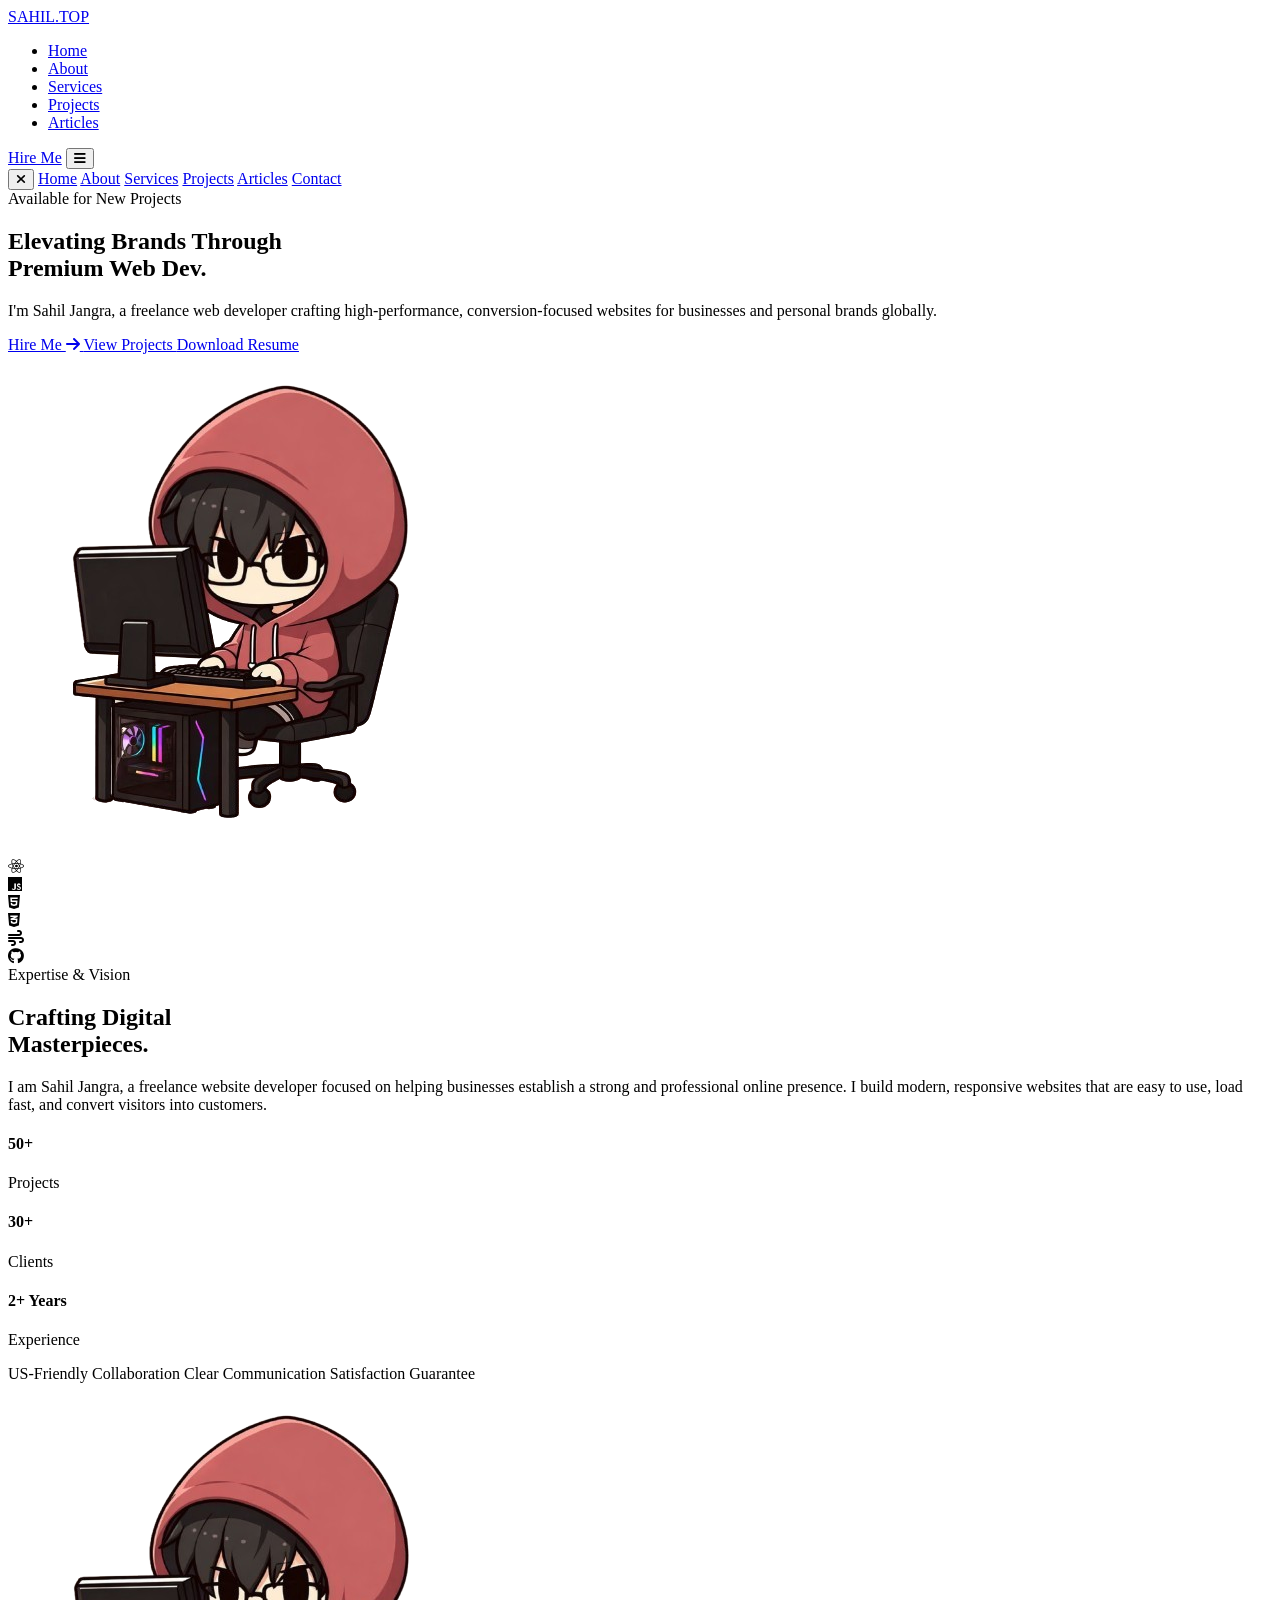
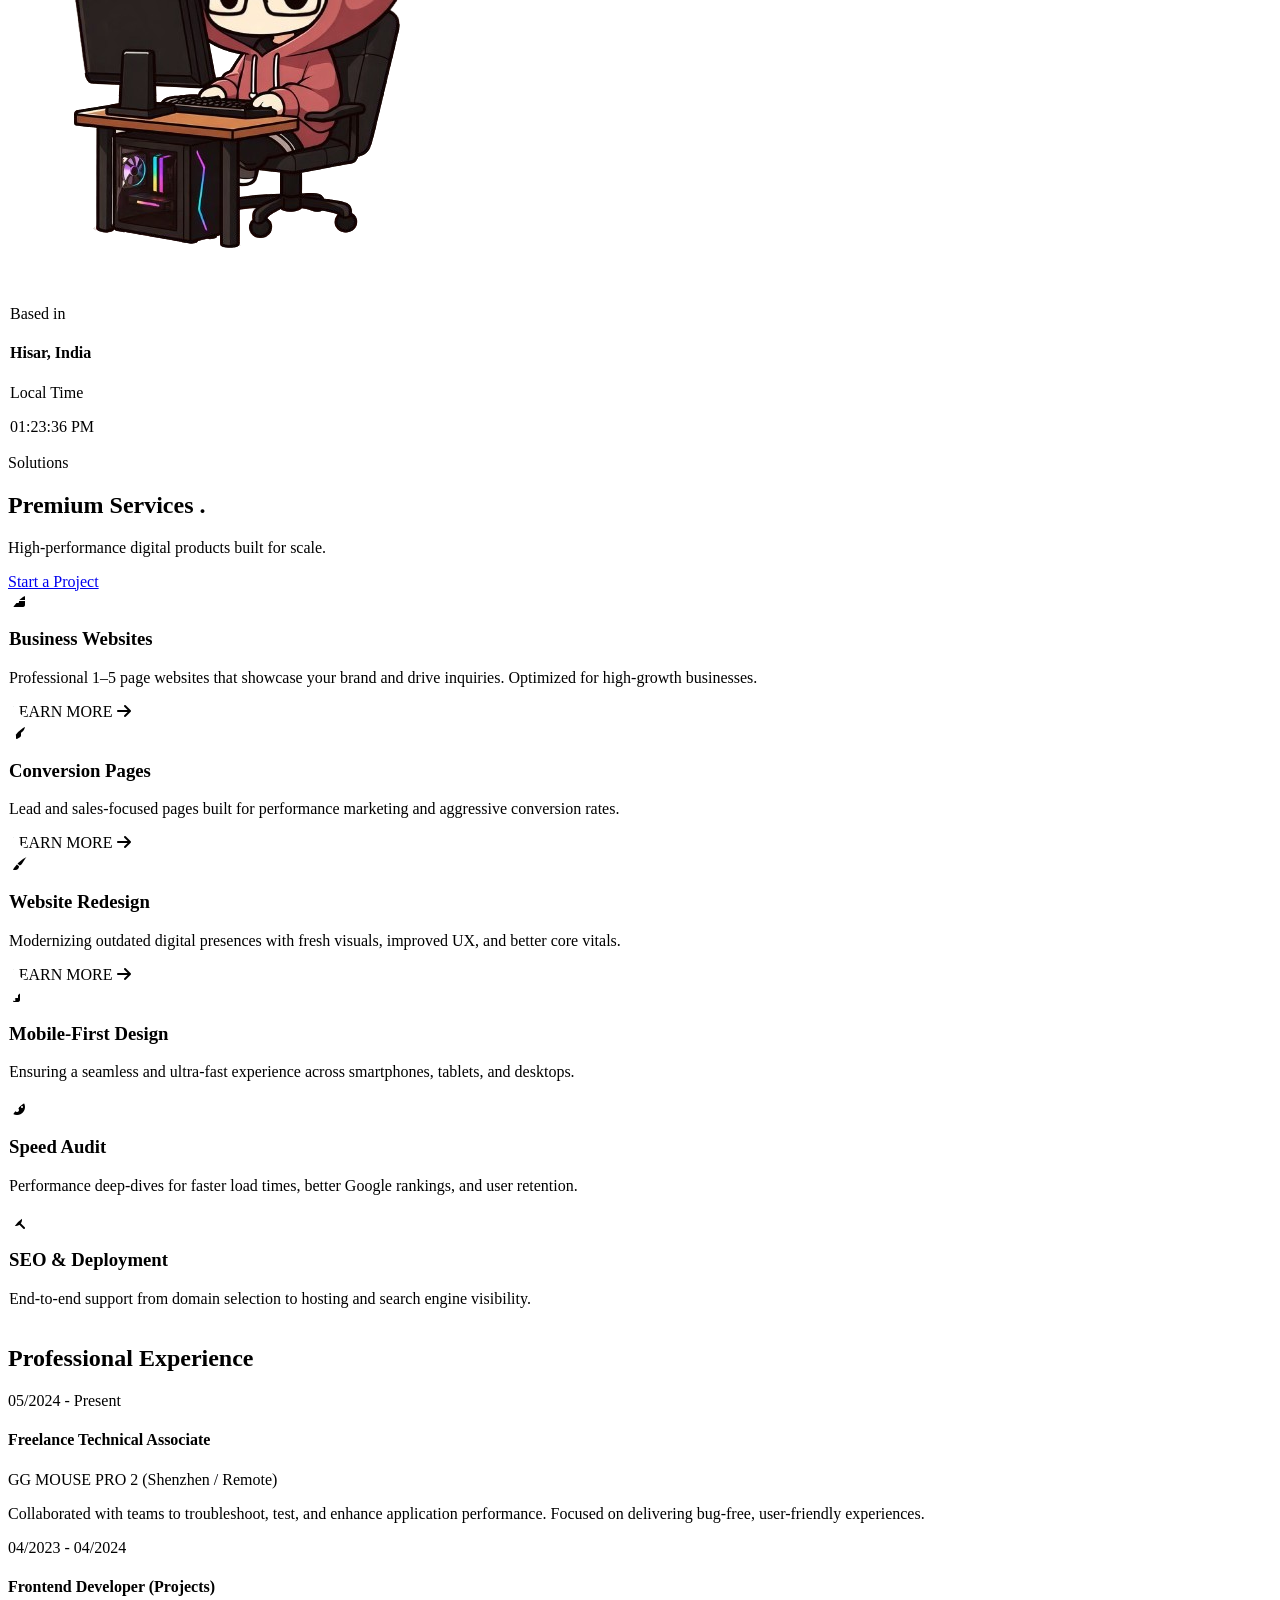
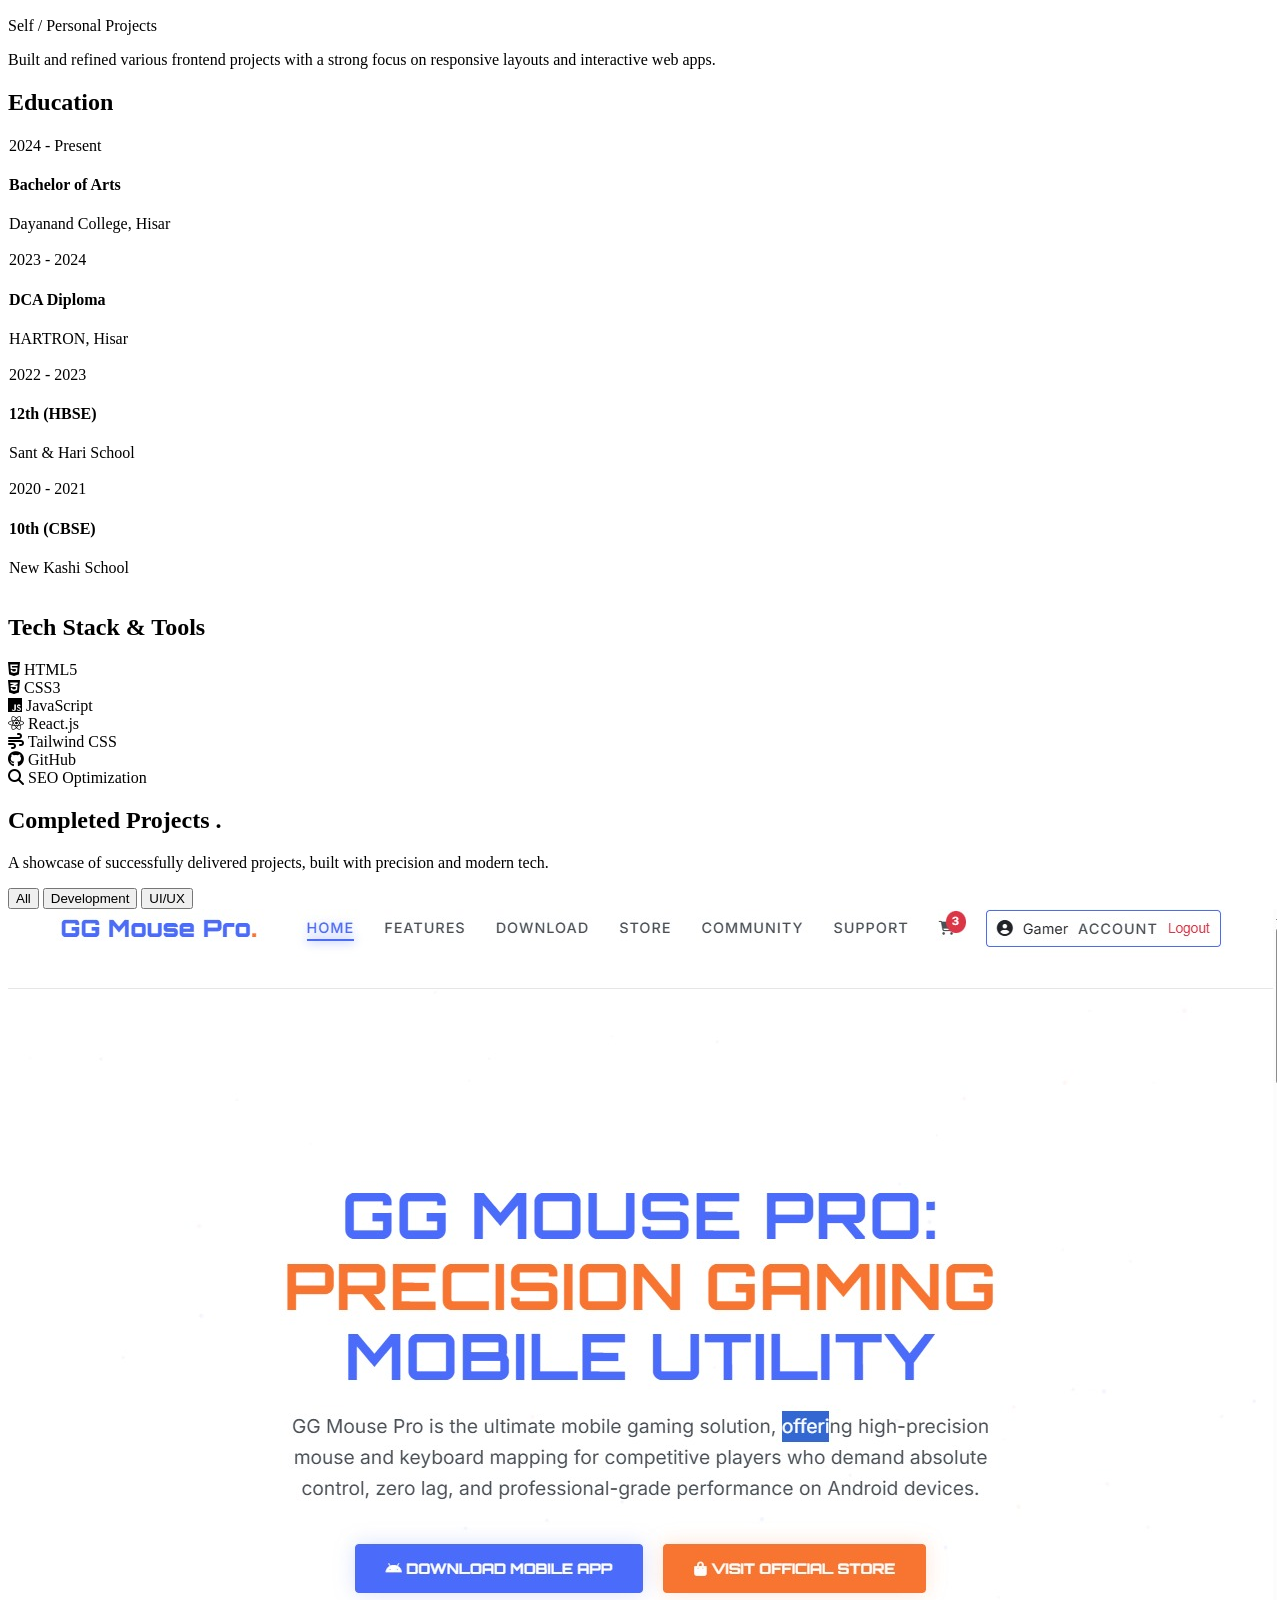
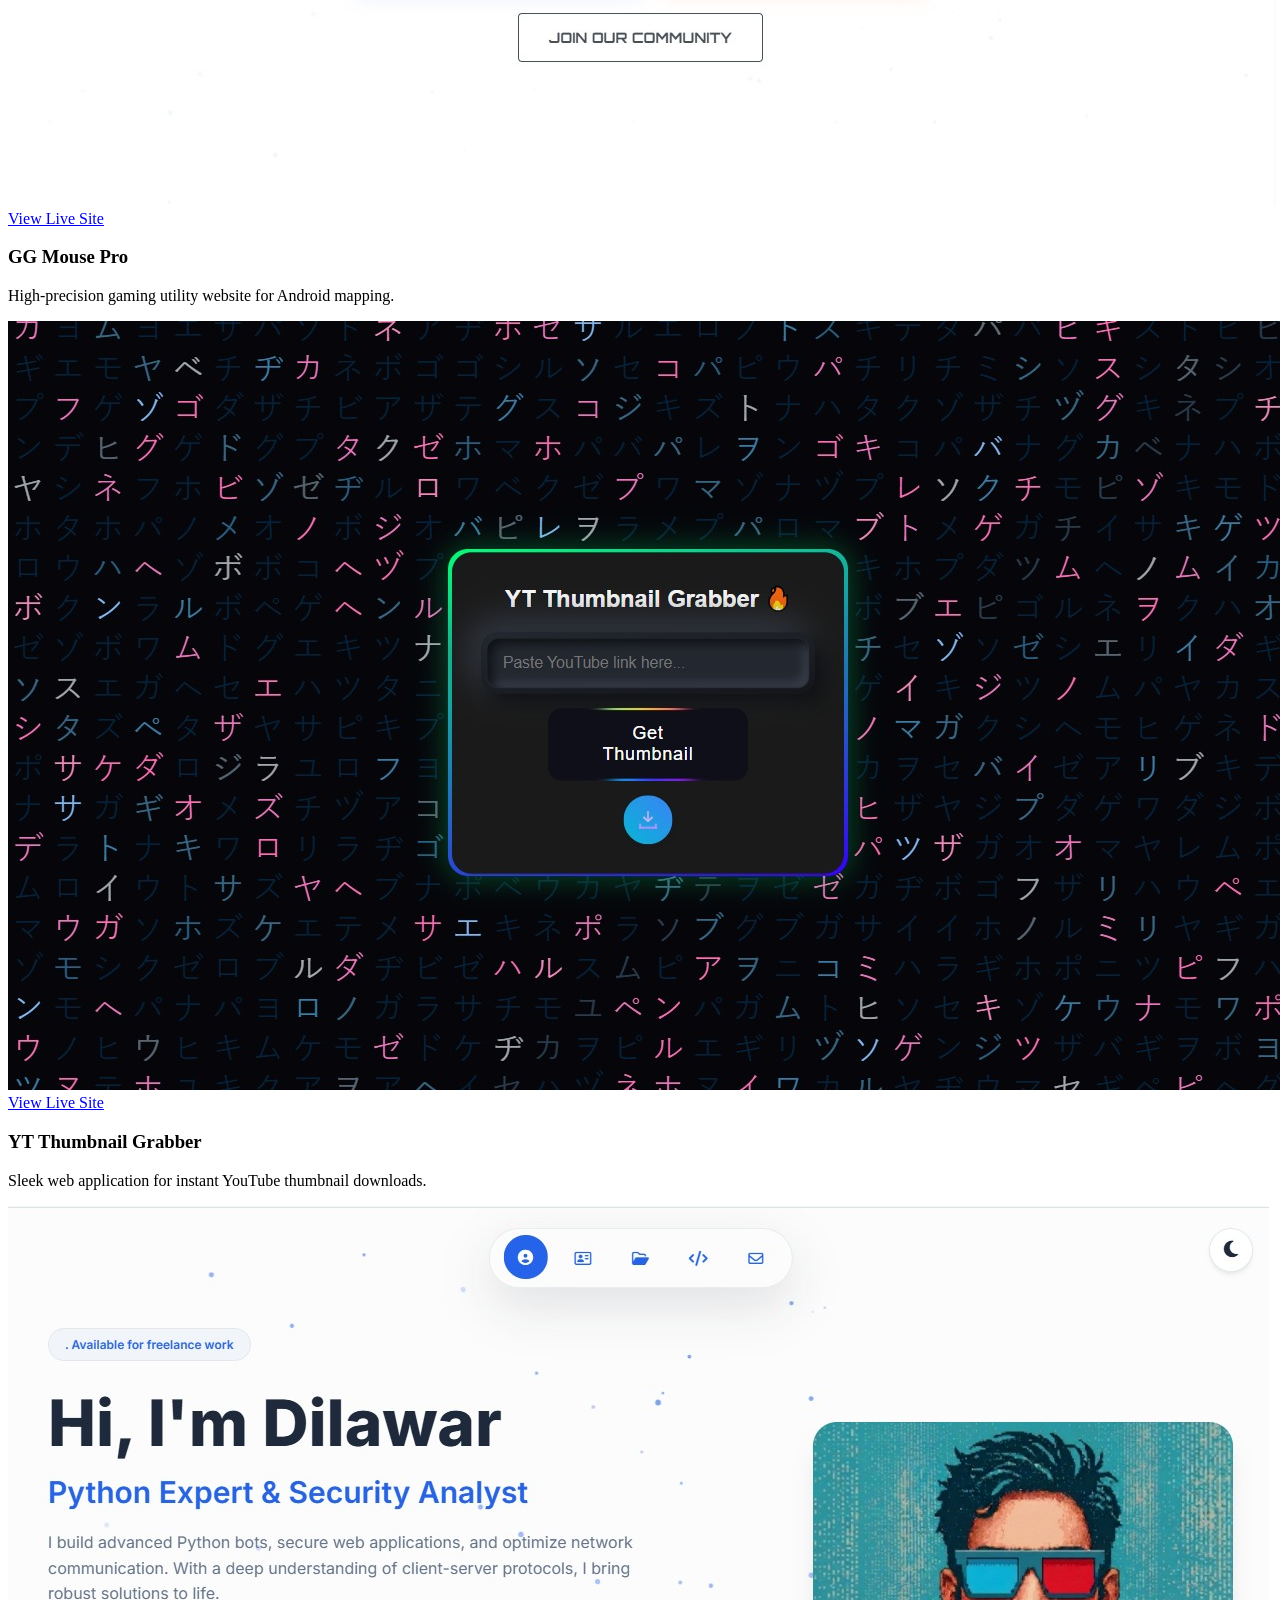
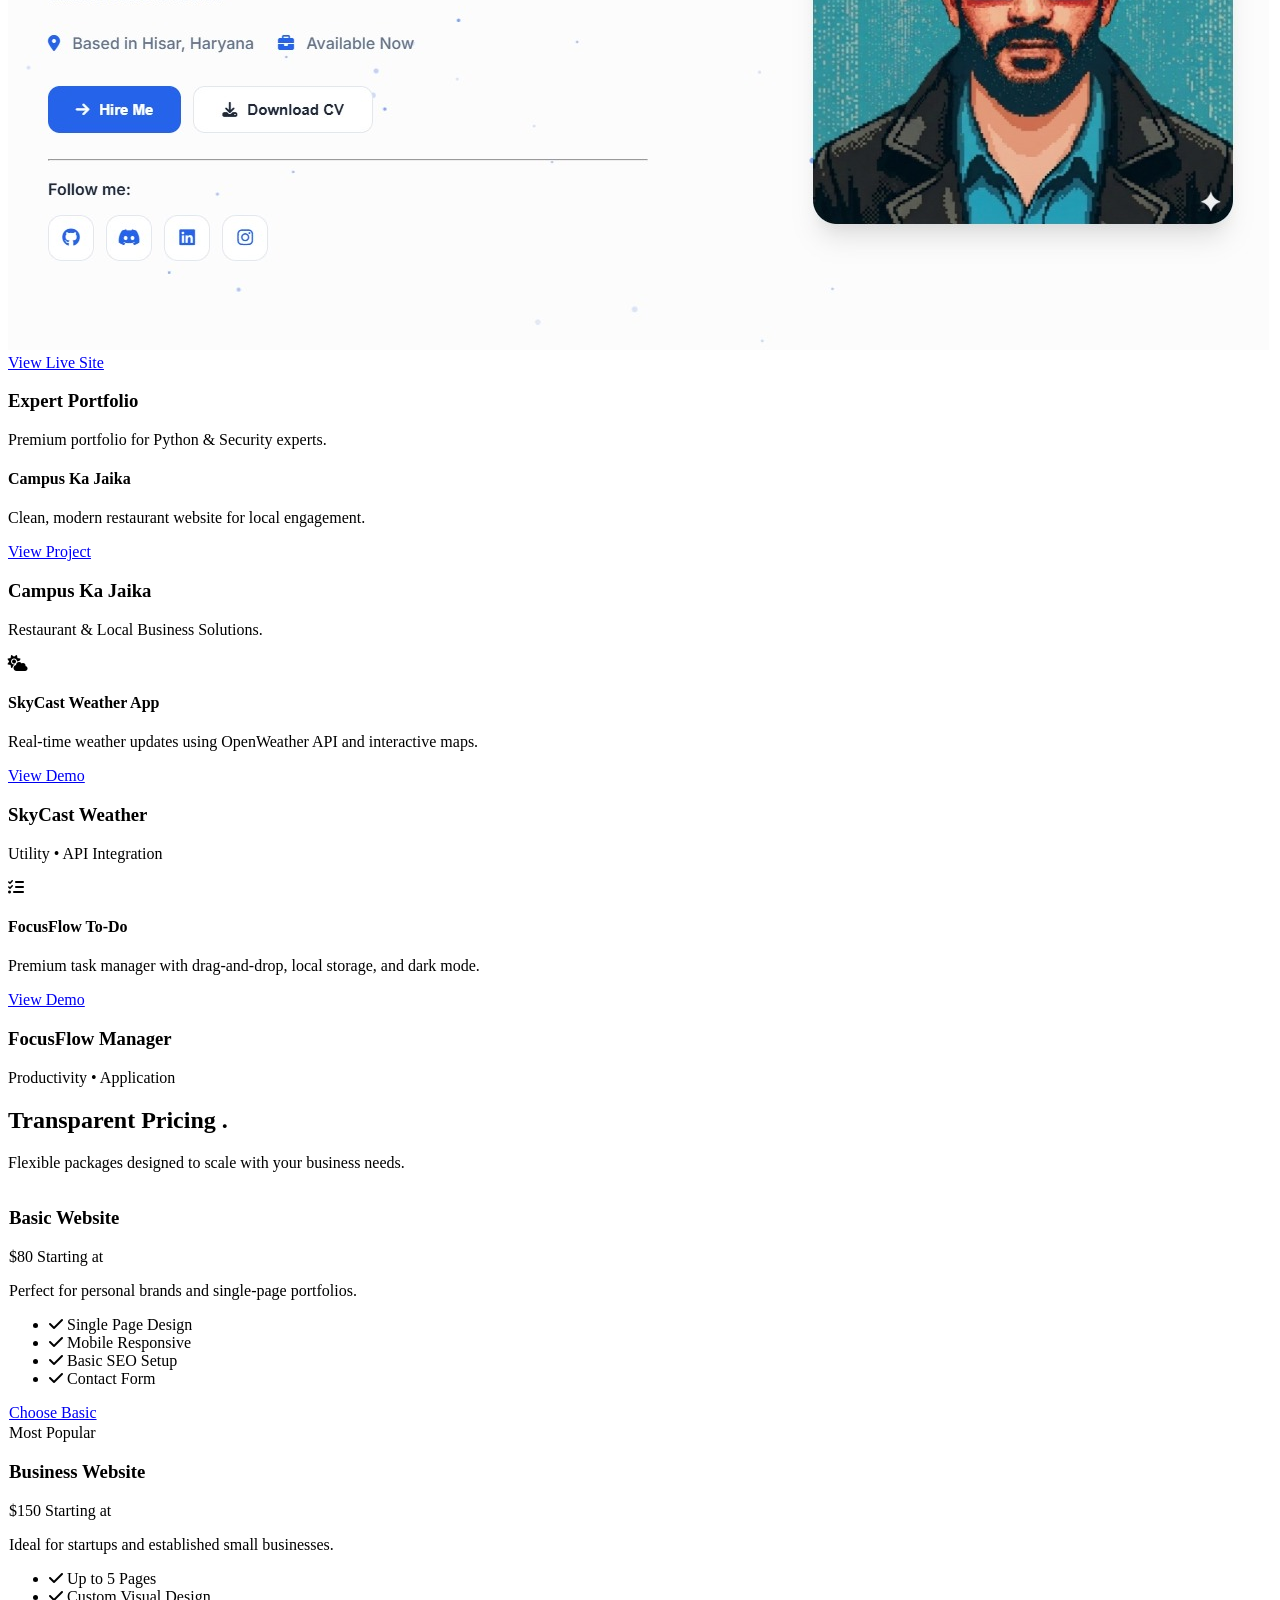
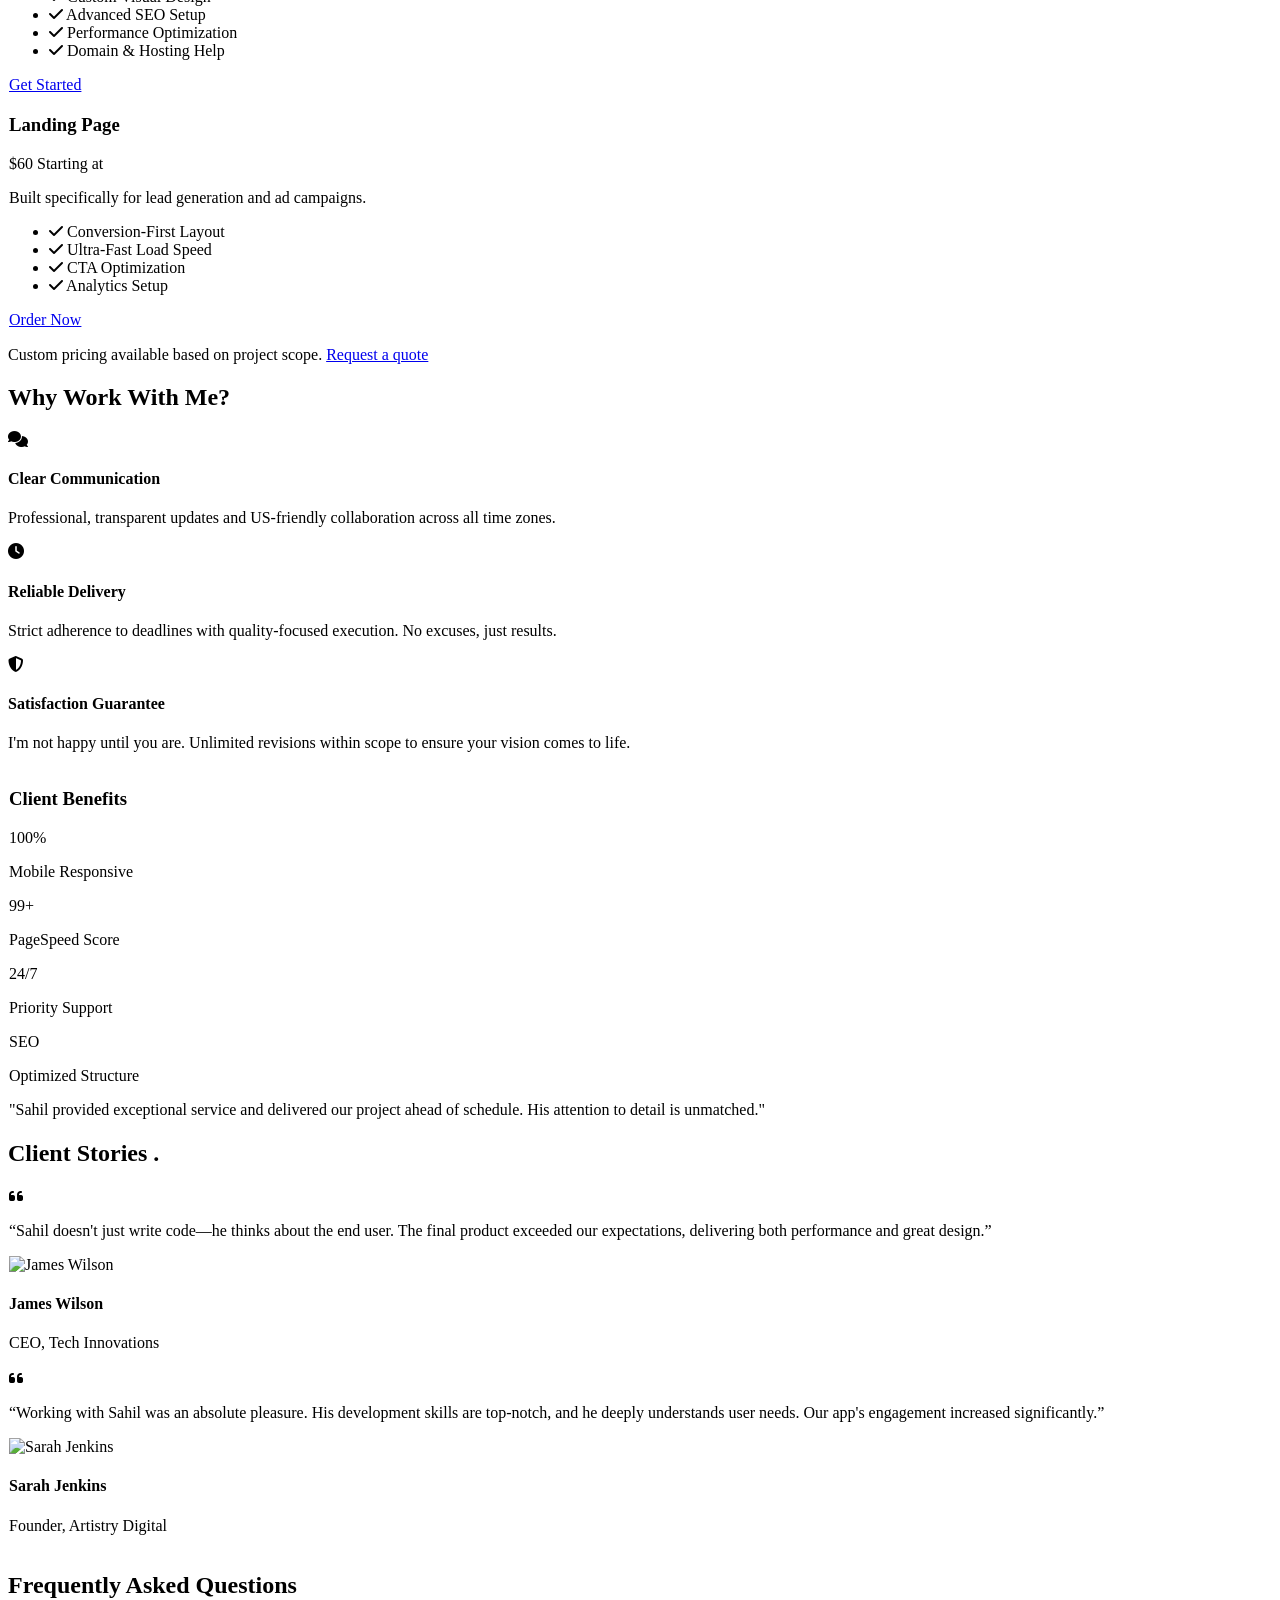
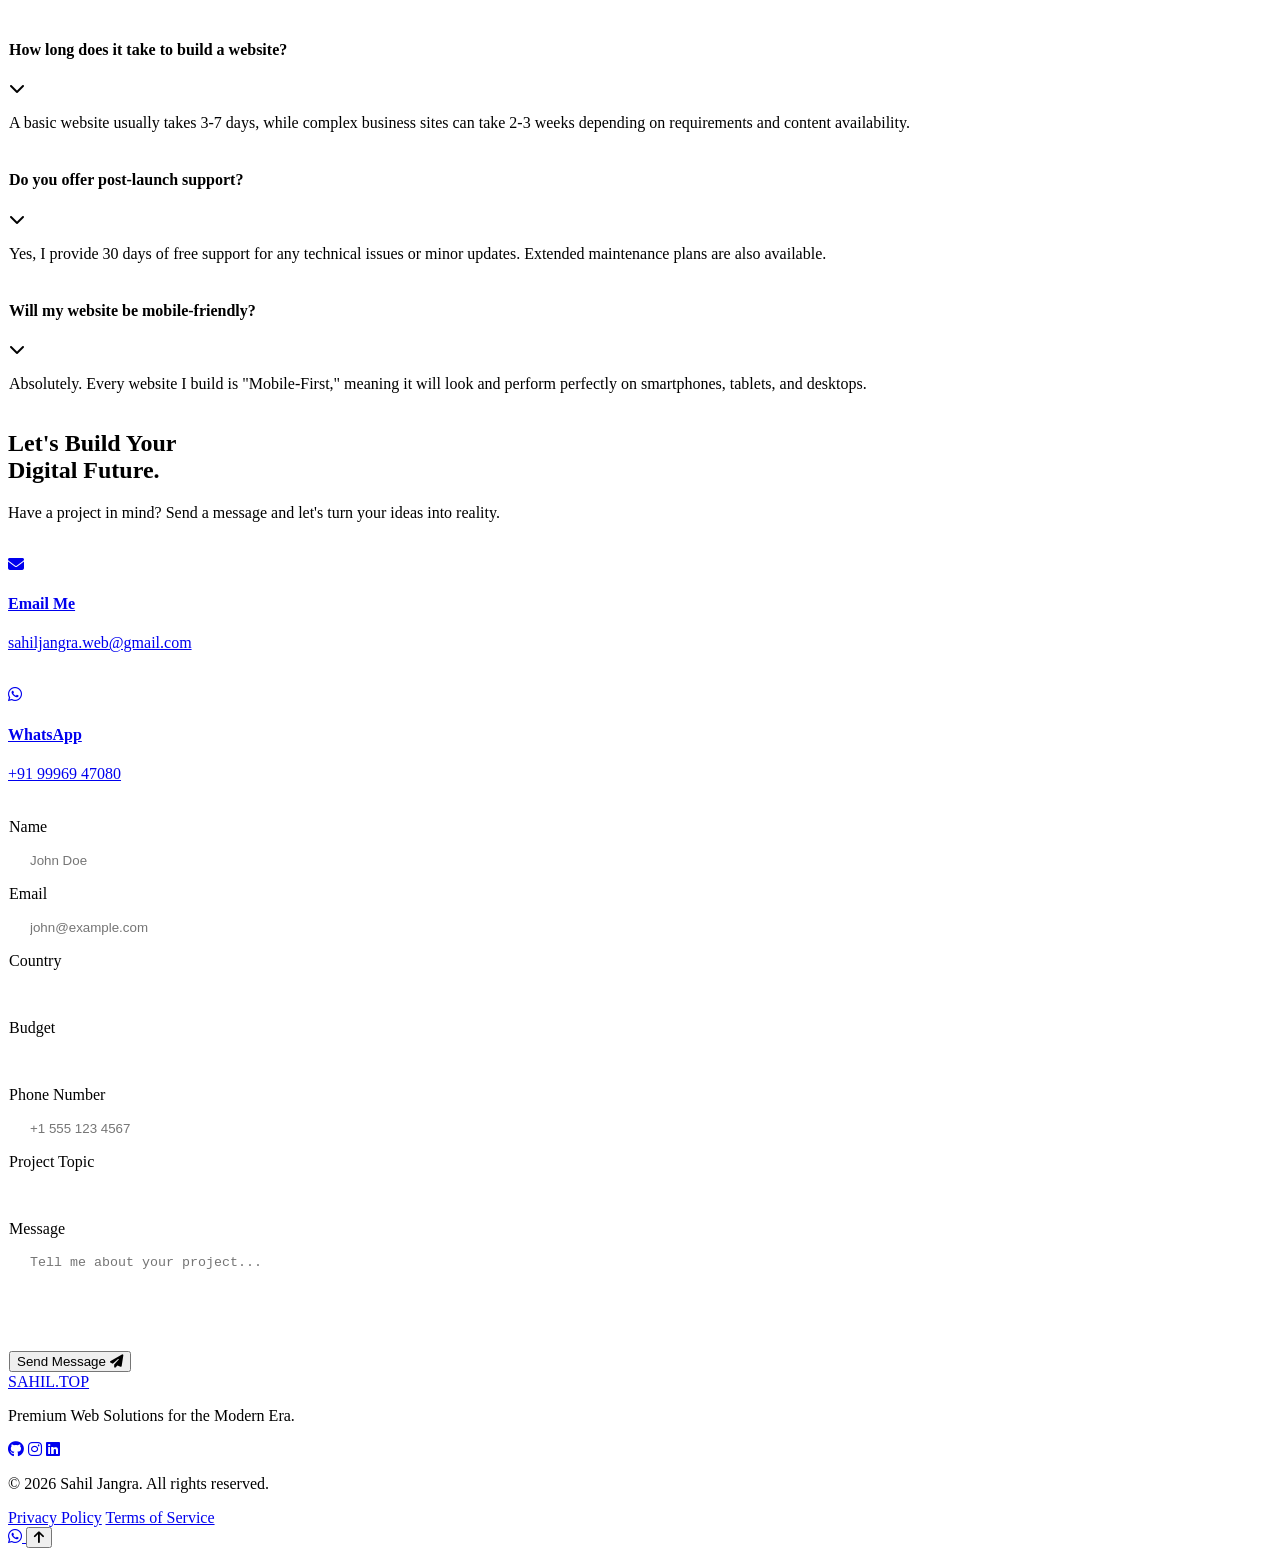
==== commit d93d7384: "Update index.html" ====
--- a/index.html
+++ b/index.html
@@ -9,10 +9,85 @@
     <meta charset="UTF-8">
     <meta name="viewport" content="width=device-width, initial-scale=1.0">
     <title>Sahil Jangra | Premium Web Developer & Digital Agency</title>
-    <meta name="description" content="Expert web developer building high-performance websites for businesses and startups. Portfolio, services, and client-focused solutions by Sahil Jangra.">
-    <meta name="keywords" content="Sahil Jangra, Web Developer, Digital Agency, Freelance Developer, UI/UX Designer, Tailwind CSS, Portfolio">
+
+    <!-- Essential SEO Tags -->
+    <meta name="title" content="Sahil Jangra | Premium Web Developer & Digital Agency">
+    <meta name="description" content="Expert web developer building high-performance, conversion-focused websites for businesses and personal brands. Modern UI/UX, SEO optimized, and premium designs.">
+    <meta name="keywords" content="Sahil Jangra, Web Developer, Digital Agency, Freelance Developer, UI/UX Designer, Tailwind CSS, Portfolio, Business Website, Landing Page, Hisar Web Developer">
     <meta name="author" content="Sahil Jangra">
+    <meta name="robots" content="index, follow">
+    <meta name="googlebot" content="index, follow, max-snippet:-1, max-image-preview:large, max-video-preview:-1">
+    <meta name="revisit-after" content="7 days">
+    <meta name="language" content="English">
+    <meta name="theme-color" content="#050505">
+    <link rel="canonical" href="https://sahil.top/">
+
+    <!-- Google Site Verification -->
+    <meta name="google-site-verification" content="YOUR_VERIFICATION_CODE_HERE">
+
+    <!-- Open Graph / Facebook -->
+    <meta property="og:type" content="website">
+    <meta property="og:url" content="https://sahil.top/">
+    <meta property="og:title" content="Sahil Jangra | Premium Web Developer & Digital Agency">
+    <meta property="og:description" content="Elevating brands through high-performance websites and premium digital solutions.">
+    <meta property="og:image" content="https://sahil.top/assets/images/photo1.jpg">
+    <meta property="og:site_name" content="Sahil Jangra">
+    <meta property="og:locale" content="en_US">
+
+    <!-- Twitter -->
+    <meta property="twitter:card" content="summary_large_image">
+    <meta property="twitter:url" content="https://sahil.top/">
+    <meta property="twitter:title" content="Sahil Jangra | Premium Web Developer & Digital Agency">
+    <meta property="twitter:description" content="Elevating brands through high-performance websites and premium digital solutions.">
+    <meta property="twitter:image" content="https://sahil.top/assets/images/photo1.jpg">
+    <meta name="twitter:creator" content="@brokedplayer">
+
+    <!-- Favicon & App Icons -->
     <link rel="icon" type="image/png" href="assets/icons/pre-load.png">
+    <link rel="apple-touch-icon" href="assets/icons/pre-load.png">
+
+    <!-- Structured Data / Schema Markup -->
+    <script type="application/ld+json">
+    {
+      "@context": "https://schema.org",
+      "@type": "ProfessionalService",
+      "name": "Sahil Jangra | Premium Web Developer",
+      "image": "https://sahil.top/assets/images/photo1.jpg",
+      "@id": "https://sahil.top",
+      "url": "https://sahil.top",
+      "telephone": "+919996947080",
+      "address": {
+        "@type": "PostalAddress",
+        "streetAddress": "Hisar",
+        "addressLocality": "Hisar",
+        "addressRegion": "HR",
+        "postalCode": "125001",
+        "addressCountry": "IN"
+      },
+      "geo": {
+        "@type": "GeoCoordinates",
+        "latitude": 29.1492,
+        "longitude": 75.7217
+      },
+      "openingHoursSpecification": {
+        "@type": "OpeningHoursSpecification",
+        "dayOfWeek": [
+          "Monday",
+          "Tuesday",
+          "Wednesday",
+          "Thursday",
+          "Friday",
+          "Saturday"
+        ],
+        "opens": "09:00",
+        "closes": "21:00"
+      },
+      "sameAs": [
+        "https://github.com/KRYZO-MINE",
+        "https://instagram.com/brokedplayer"
+      ]
+    }
+    </script>
 
     <!-- Preload Assets -->
     <link rel="preload" as="image" href="assets/icons/pre-load.png">
--- a/css/style.css
+++ b/css/style.css
@@ -0,0 +1,153 @@
+/* 
+    SAHIL.TOP - Premium Stylesheet
+    Designed for conversion, built for performance.
+    Author: Sahil Jangra
+*/
+
+:root {
+    /* Color Palette - The Soul of the UI */
+    --primary: #2563eb;
+    --secondary: #4f46e5;
+    --dark: #050505;
+    --surface: #0a0a0a;
+    --accent: #0ea5e9;
+    
+    /* Animation Durations */
+    --transition-smooth: 0.4s cubic-bezier(0.4, 0, 0.2, 1);
+}
+
+@layer base {
+    body {
+        @apply bg-dark text-slate-200 overflow-x-hidden antialiased;
+        font-feature-settings: "cv02", "cv03", "cv04", "cv11";
+    }
+}
+
+/* Glassmorphism - Creating the Premium Depth */
+.glass-card {
+    background: rgba(255, 255, 255, 0.02);
+    backdrop-filter: blur(20px);
+    -webkit-backdrop-filter: blur(20px);
+    border: 1px solid rgba(255, 255, 255, 0.08);
+    border-radius: 2rem;
+    transition: var(--transition-smooth);
+}
+
+.glass-card:hover {
+    background: rgba(255, 255, 255, 0.05);
+    border-color: rgba(255, 255, 255, 0.15);
+    transform: translateY(-5px);
+}
+
+.spotlight-card {
+    position: relative;
+    overflow: hidden;
+}
+
+.spotlight-card::before {
+    content: "";
+    position: absolute;
+    inset: 0;
+    background: radial-gradient(
+        600px circle at var(--mouse-x) var(--mouse-y),
+        rgba(37, 99, 235, 0.1),
+        transparent 40%
+    );
+    z-index: 0;
+    pointer-events: none;
+    opacity: 0;
+    transition: opacity 0.5s;
+}
+
+.spotlight-card:hover::before {
+    opacity: 1;
+}
+
+.animate-gradient-x {
+    background-size: 200% 200%;
+    animation: gradient-x 15s ease infinite;
+}
+
+@keyframes gradient-x {
+    0%, 100% { background-position: 0% 50%; }
+    50% { background-position: 100% 50%; }
+}
+
+.bg-grid-pattern {
+    background-image: radial-gradient(rgba(255, 255, 255, 0.05) 1px, transparent 1px);
+    background-size: 30px 30px;
+}
+
+.nav-link {
+    position: relative;
+}
+
+.nav-link::after {
+    content: '';
+    position: absolute;
+    bottom: -2px;
+    left: 0;
+    width: 0;
+    height: 2px;
+    background: var(--primary);
+    transition: width 0.3s ease;
+}
+
+.nav-link:hover::after {
+    width: 100%;
+}
+
+/* Custom animations */
+@keyframes float {
+    0%, 100% { transform: translateY(0); }
+    50% { transform: translateY(-20px); }
+}
+
+.animate-float {
+    animation: float 6s ease-in-out infinite;
+}
+
+/* Form Premium Styling */
+.form-input {
+    width: 100%;
+    padding: 1rem 1.25rem;
+    background-color: rgba(255, 255, 255, 0.03);
+    border: 1px solid rgba(255, 255, 255, 0.08);
+    border-radius: 1rem;
+    color: white;
+    outline: none;
+    transition: all 0.3s ease;
+}
+
+.form-input:focus {
+    border-color: rgba(37, 99, 235, 0.5);
+    background-color: rgba(255, 255, 255, 0.06);
+    box-shadow: 0 0 0 4px rgba(37, 99, 235, 0.1);
+}
+
+select.form-input {
+    appearance: none;
+    cursor: pointer;
+    background-image: url("data:image/svg+xml,%3Csvg xmlns='http://www.w3.org/2000/svg' fill='none' viewBox='0 0 24 24' stroke='%23ffffff' stroke-width='2' stroke-linecap='round' stroke-linejoin='round'%3E%3Cpolyline points='6 9 12 15 18 9'%3E%3C/polyline%3E%3C/svg%3E");
+    background-repeat: no-repeat;
+    background-position: right 1.25rem center;
+    background-size: 1.2rem;
+}
+
+select.form-input option {
+    background-color: #0a0a0a;
+    color: white;
+    padding: 10px;
+}
+
+/* Scroll reveal classes */
+.reveal {
+    opacity: 0;
+    transform: translateY(30px);
+    transition: all 0.8s ease-out;
+}
+
+.reveal.active {
+    opacity: 1;
+    transform: translateY(0);
+}
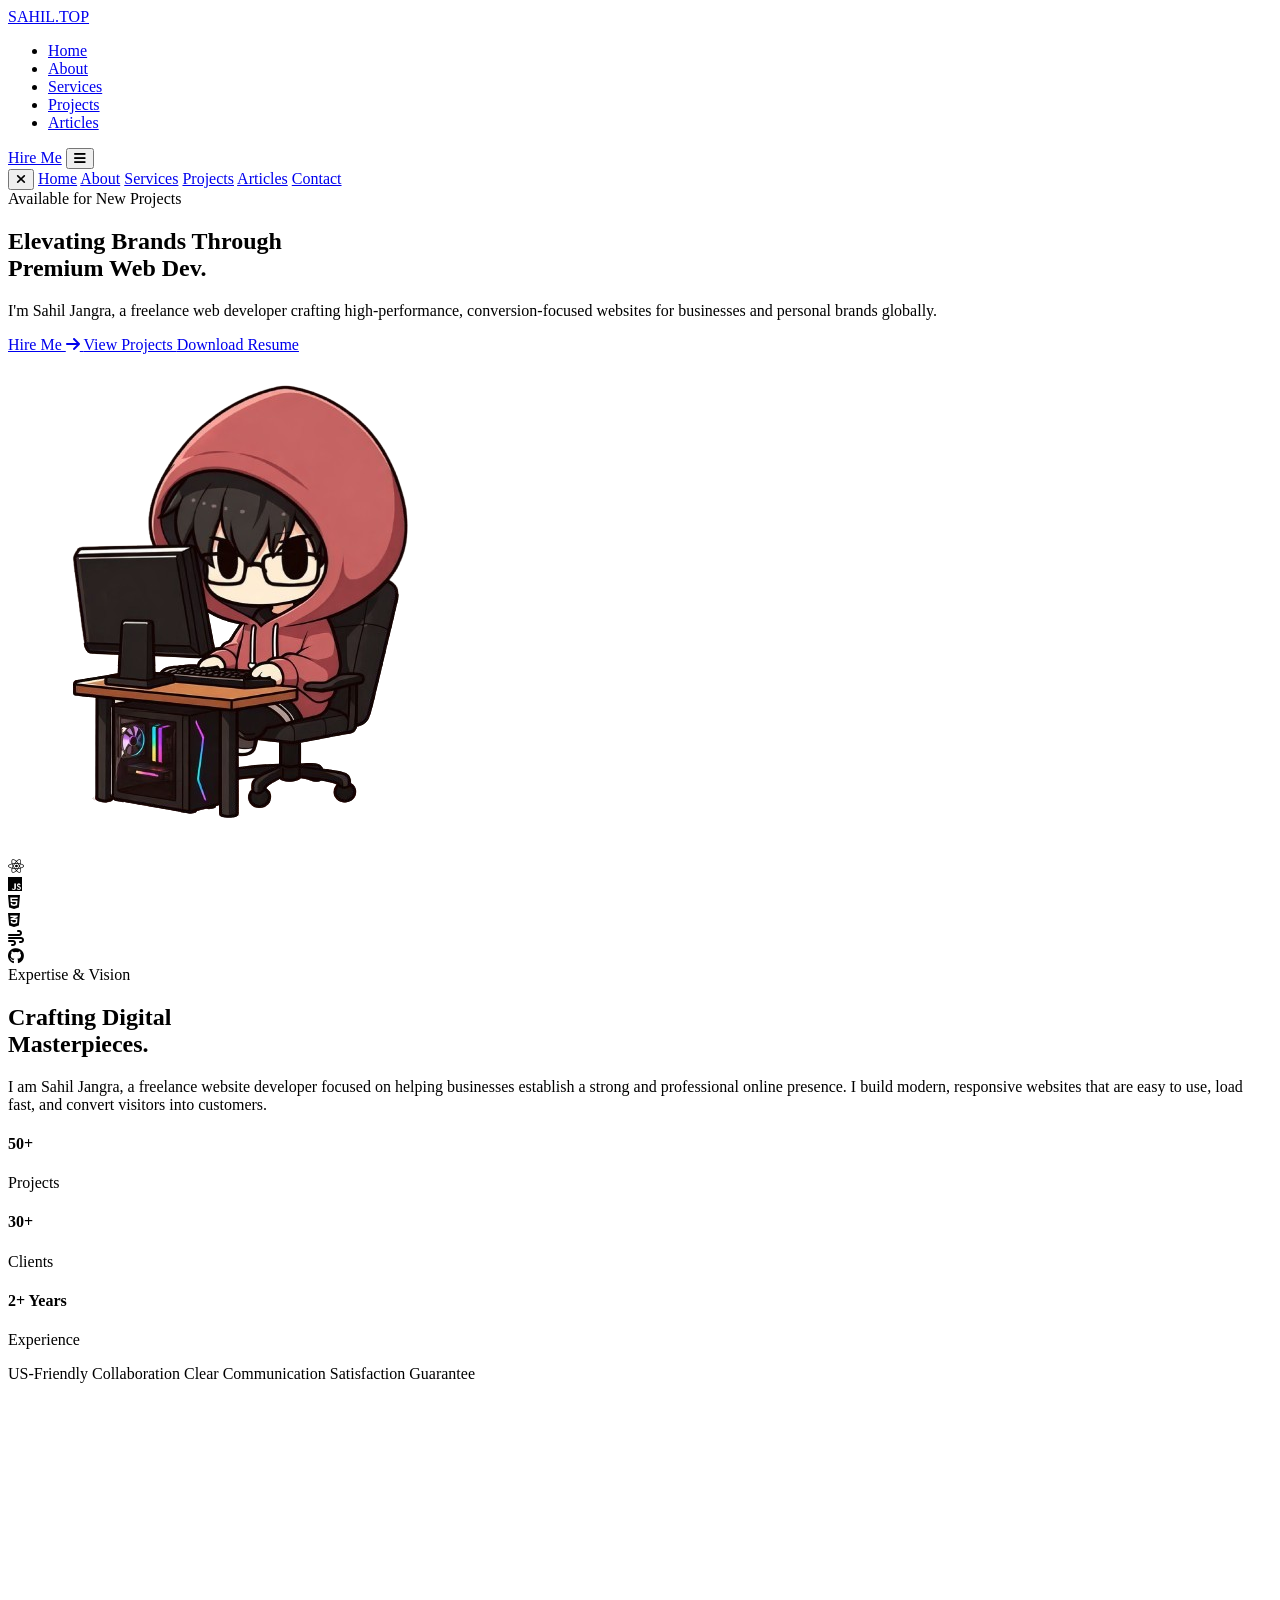
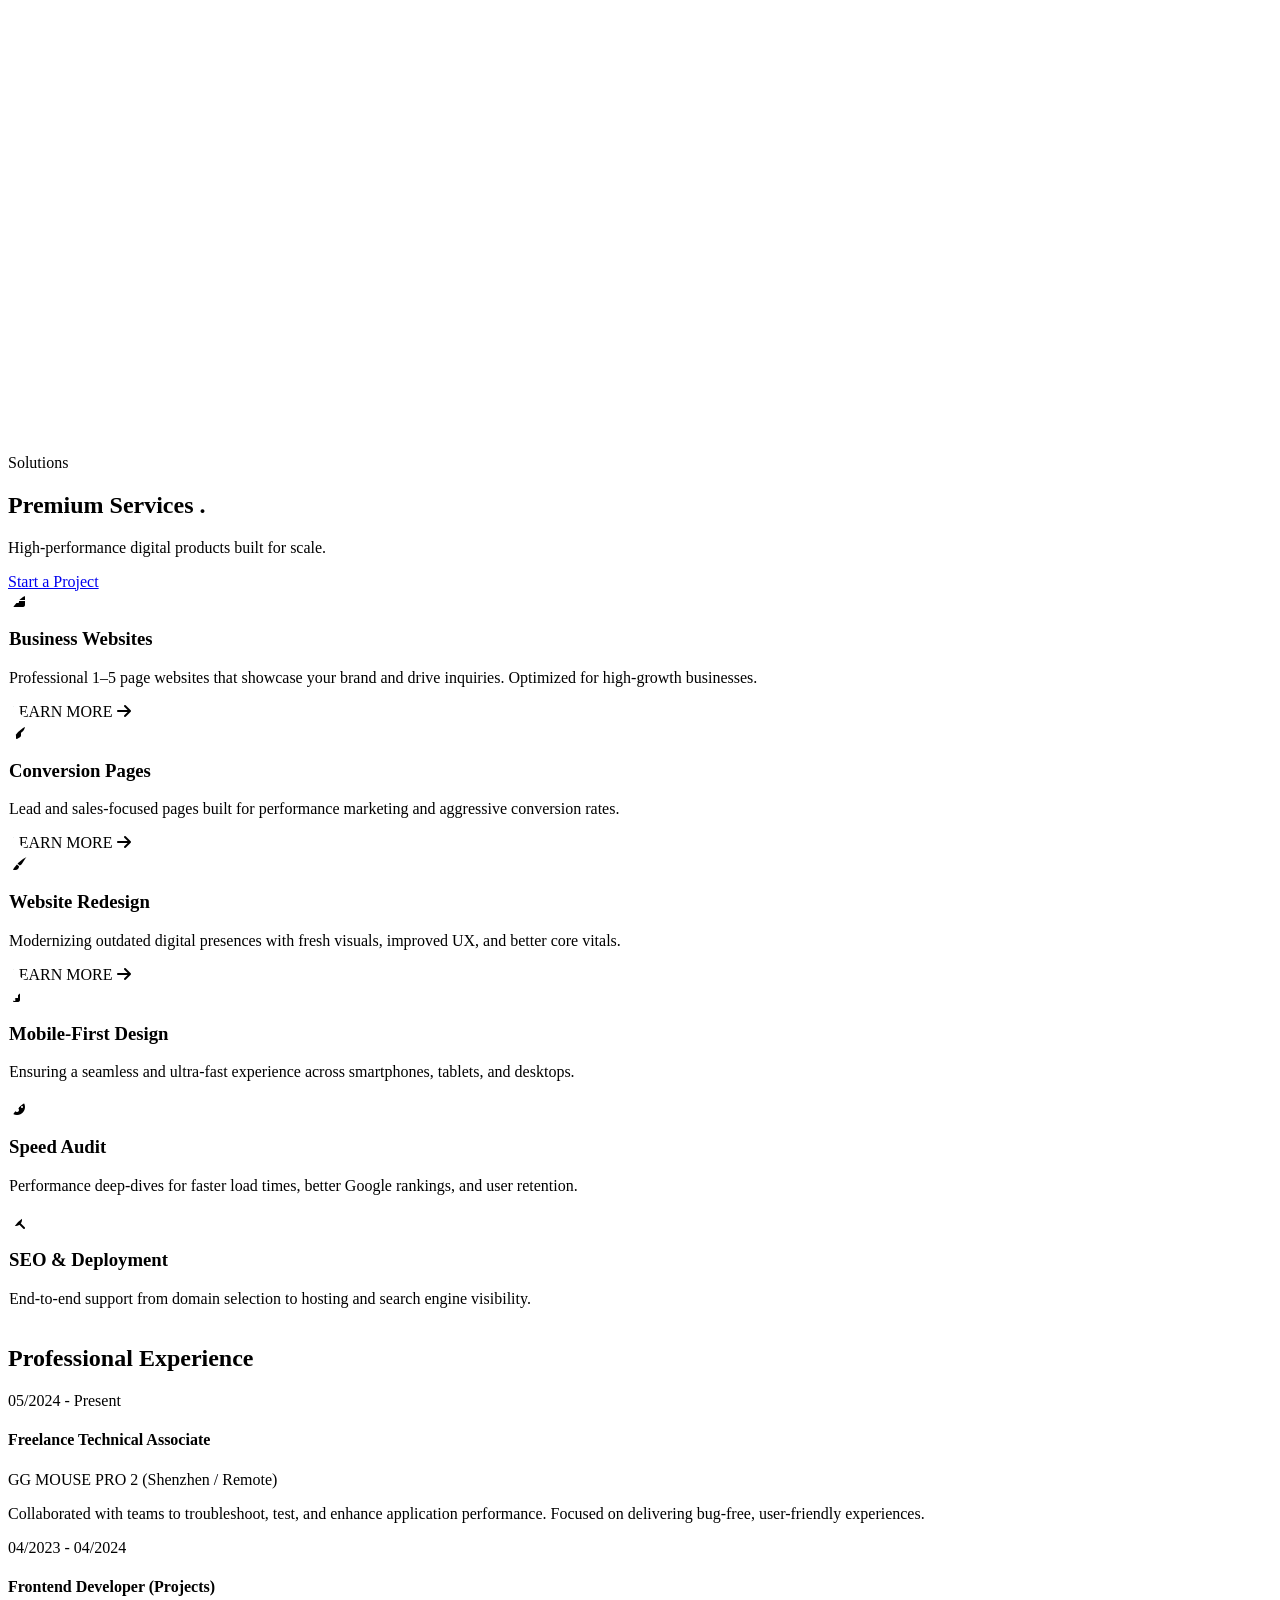
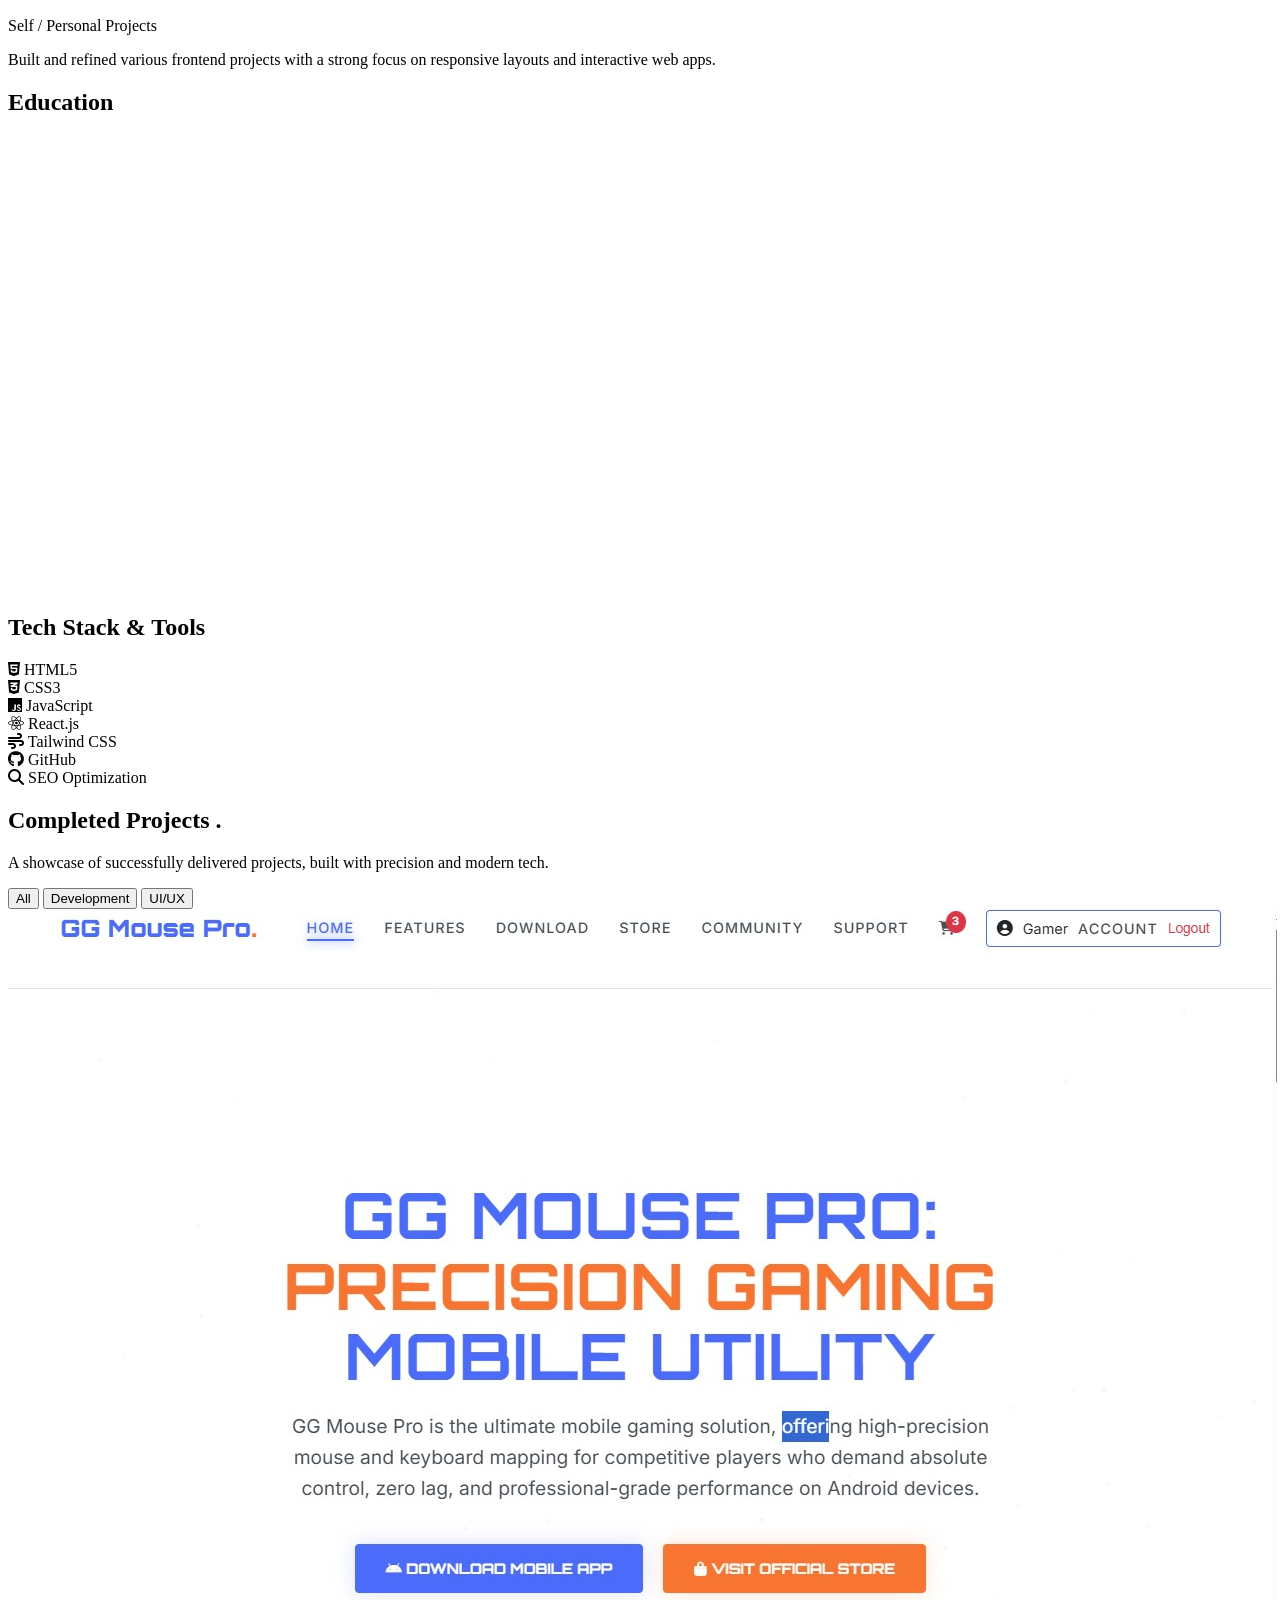
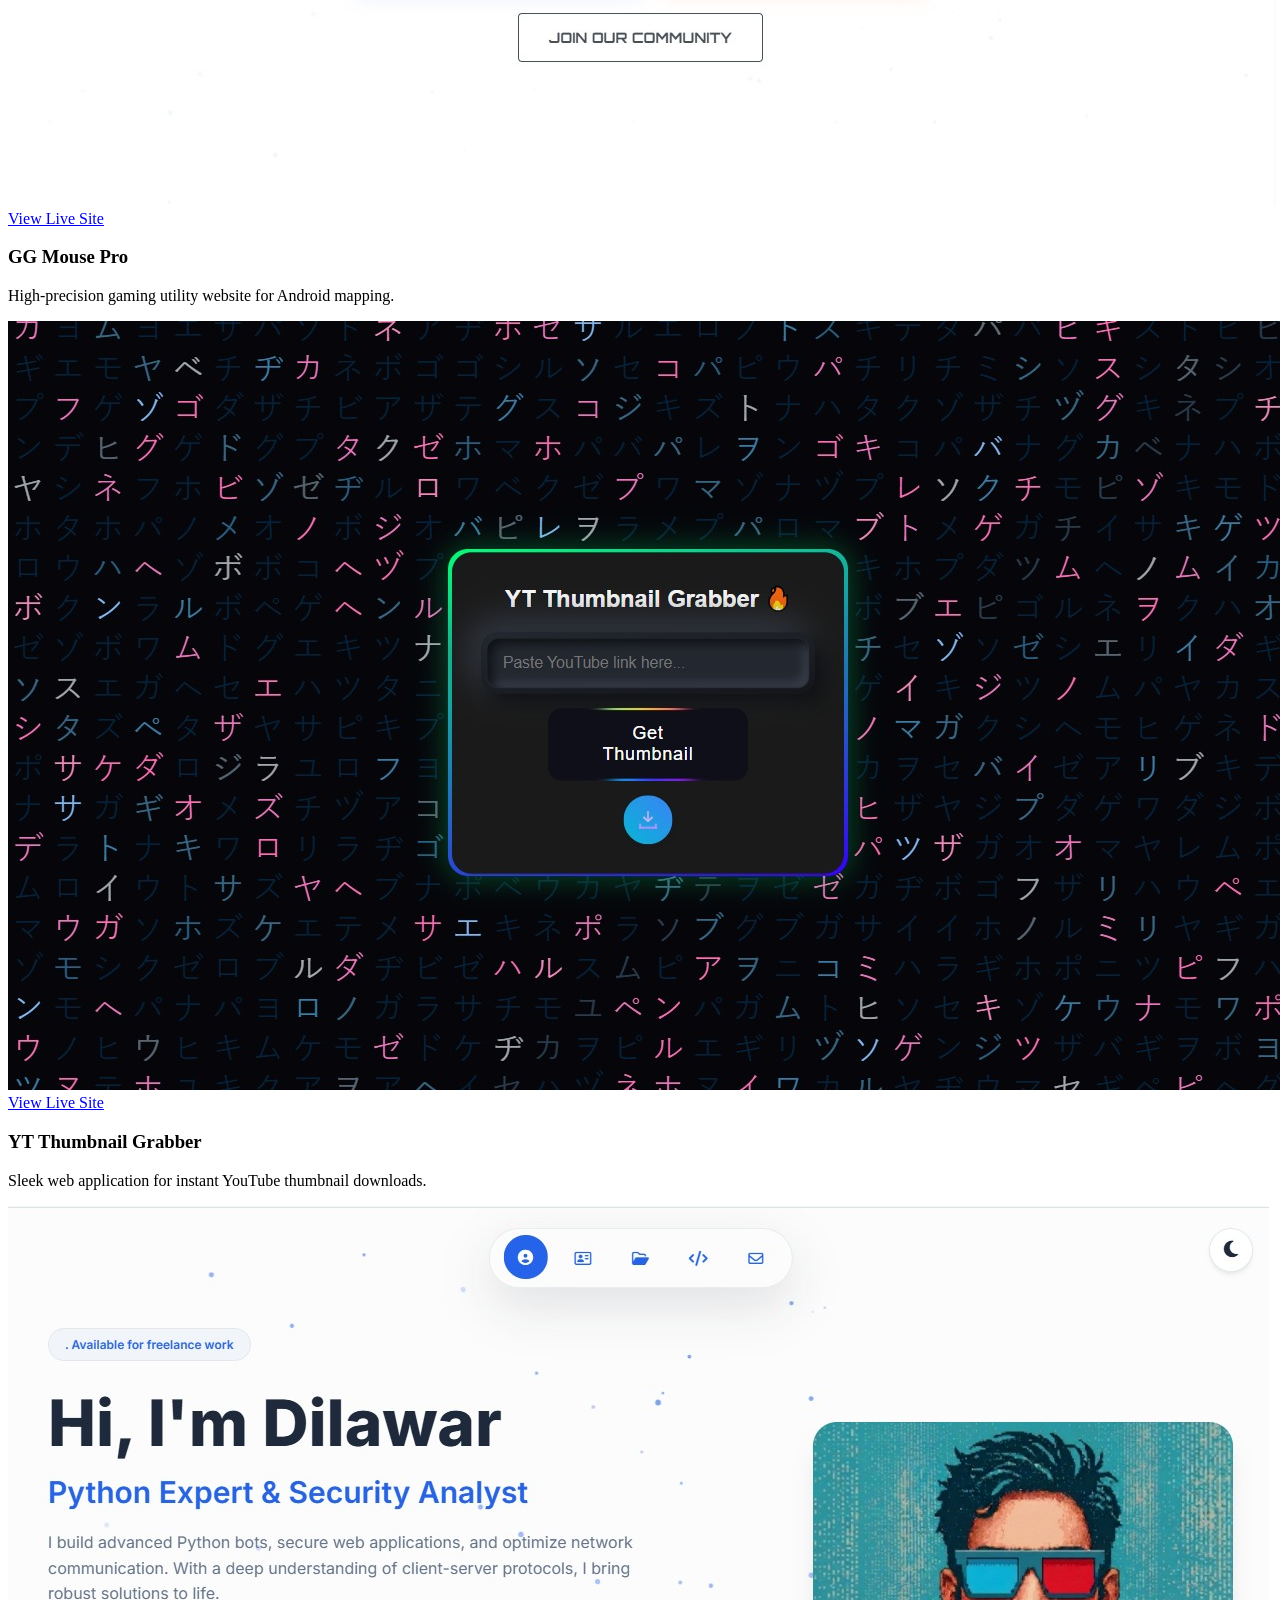
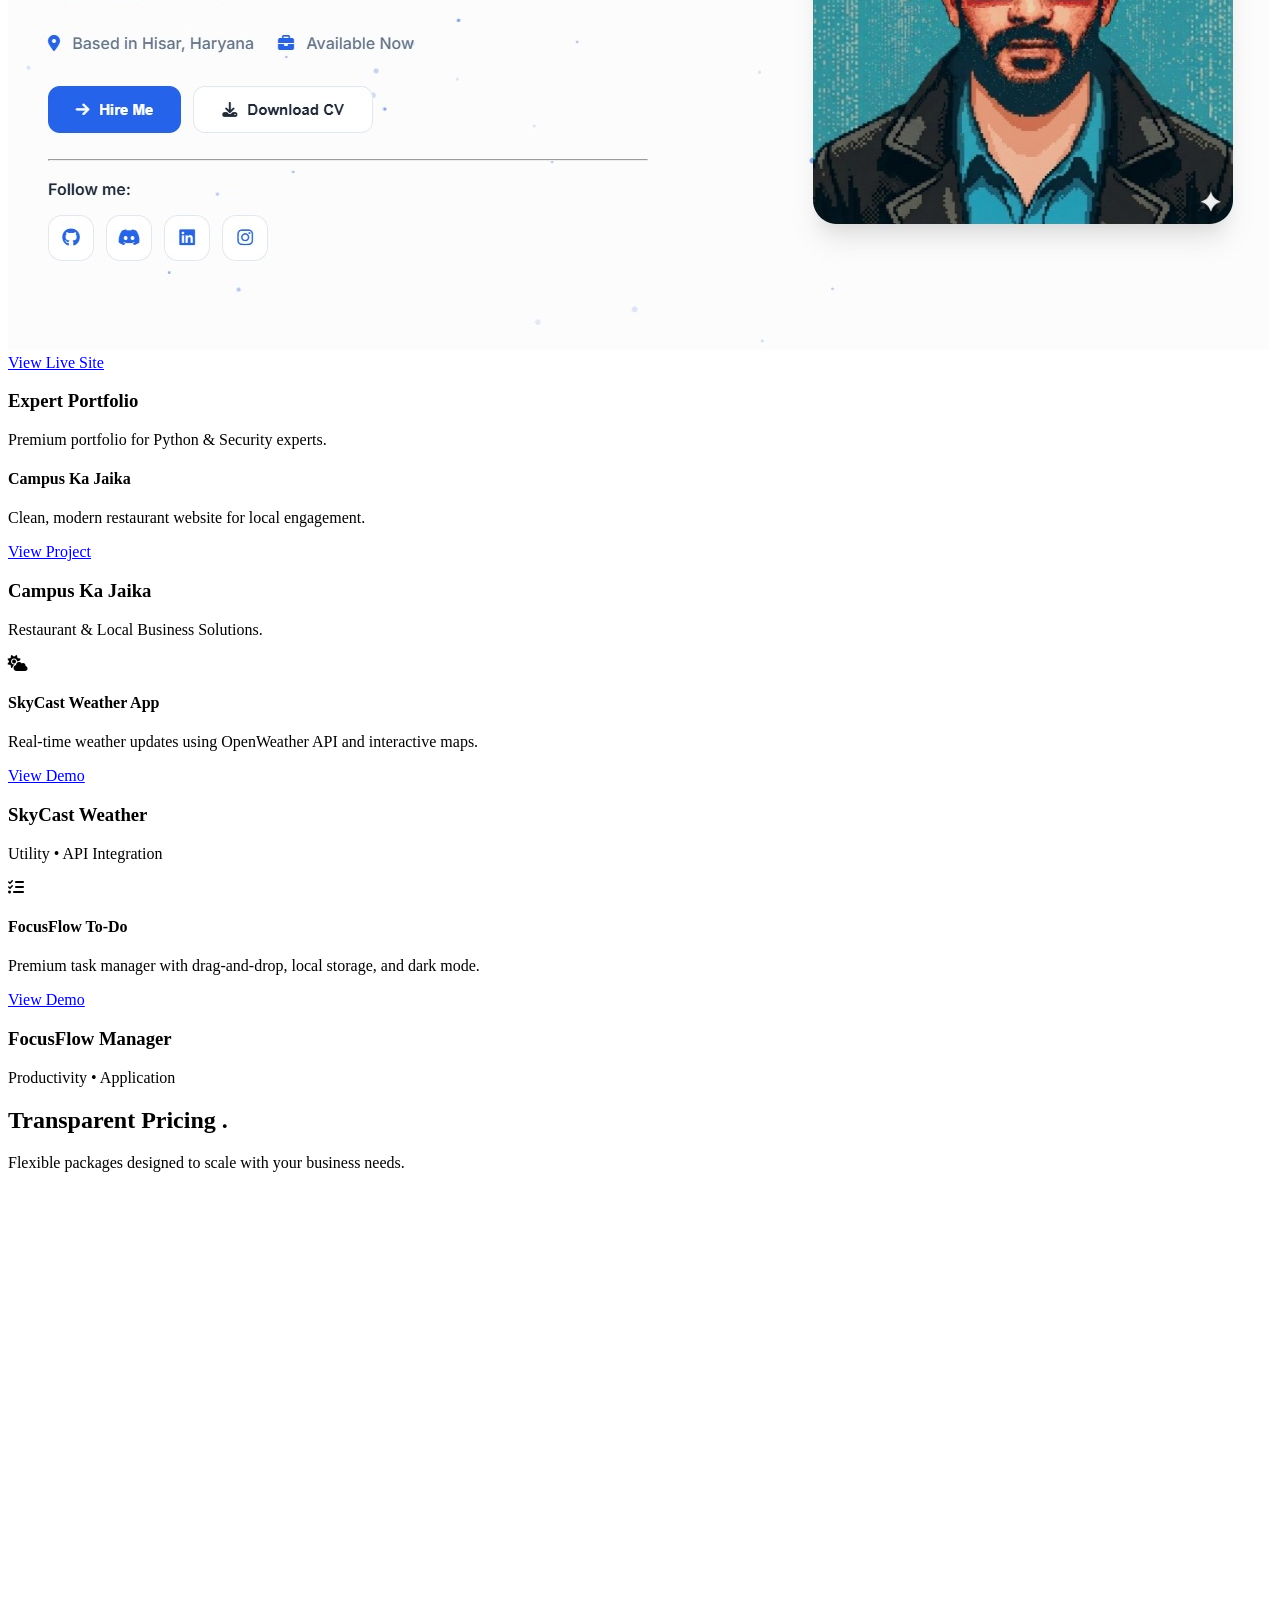
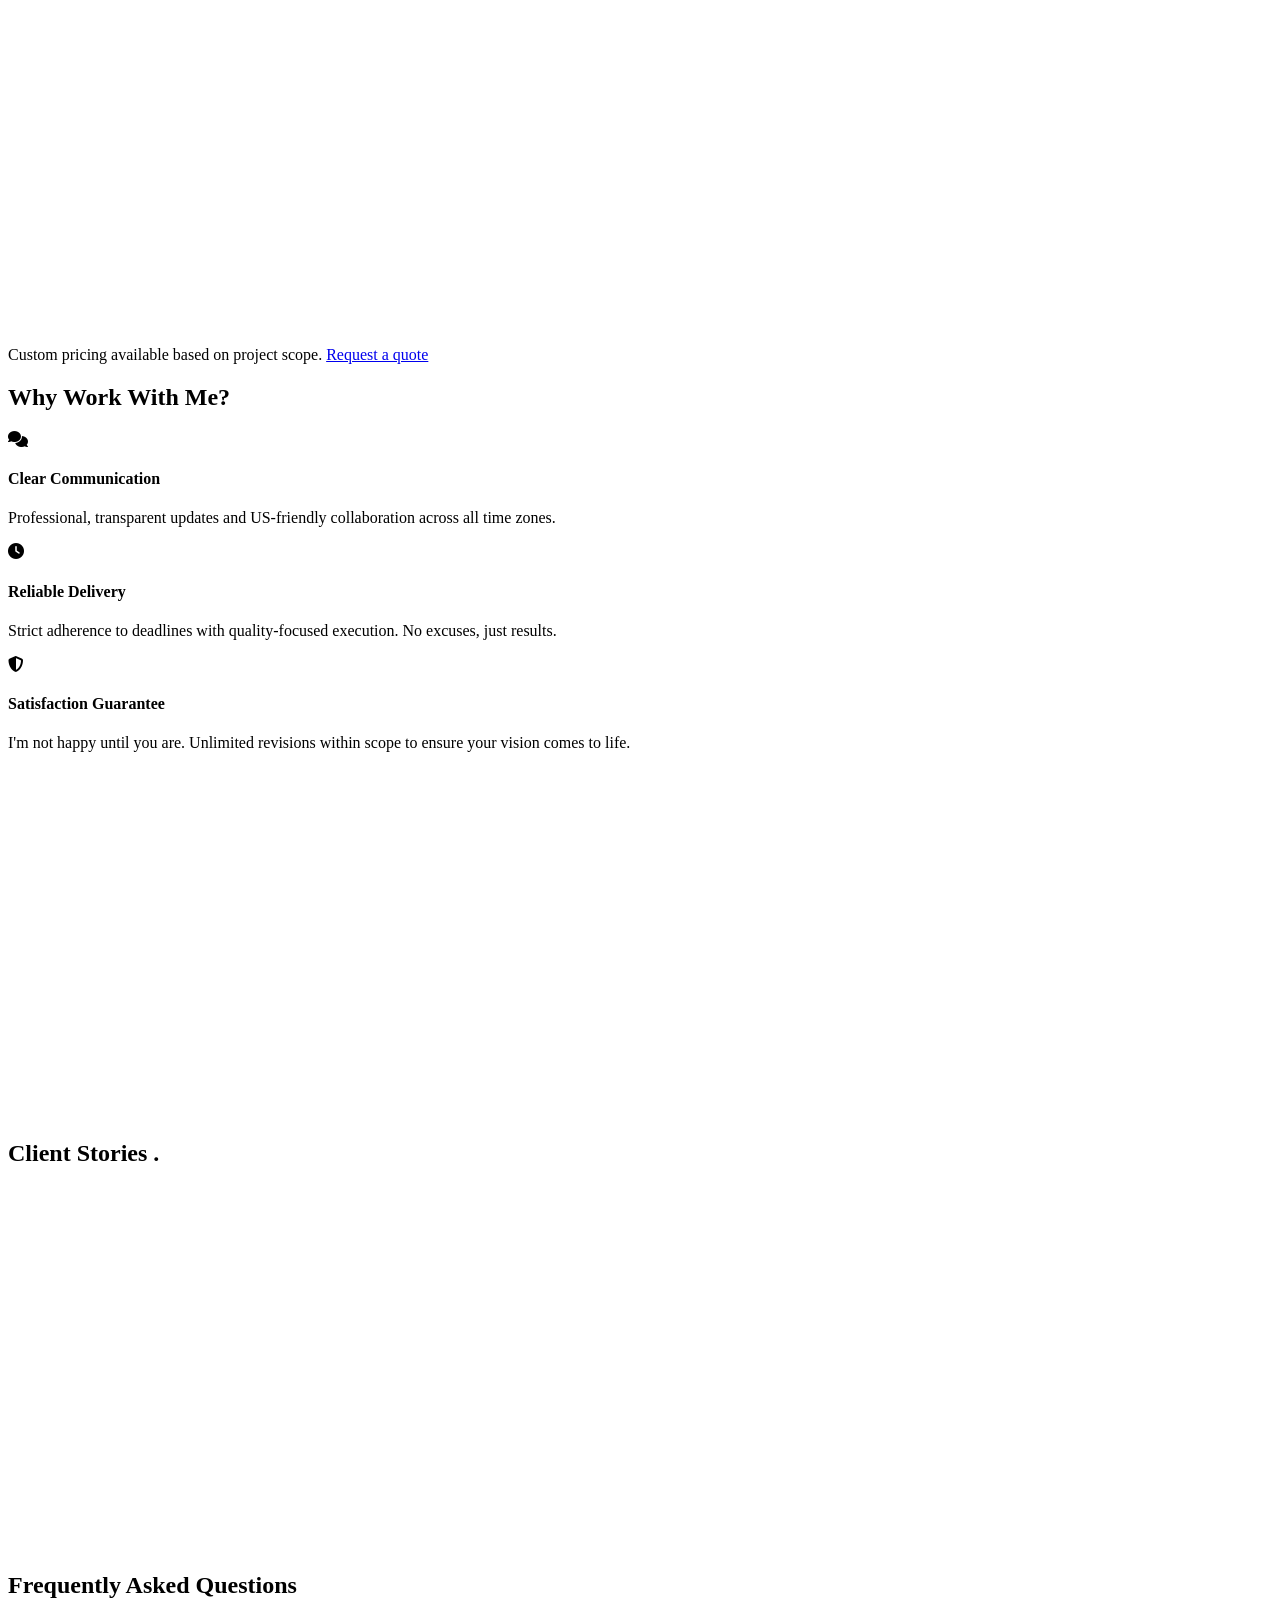
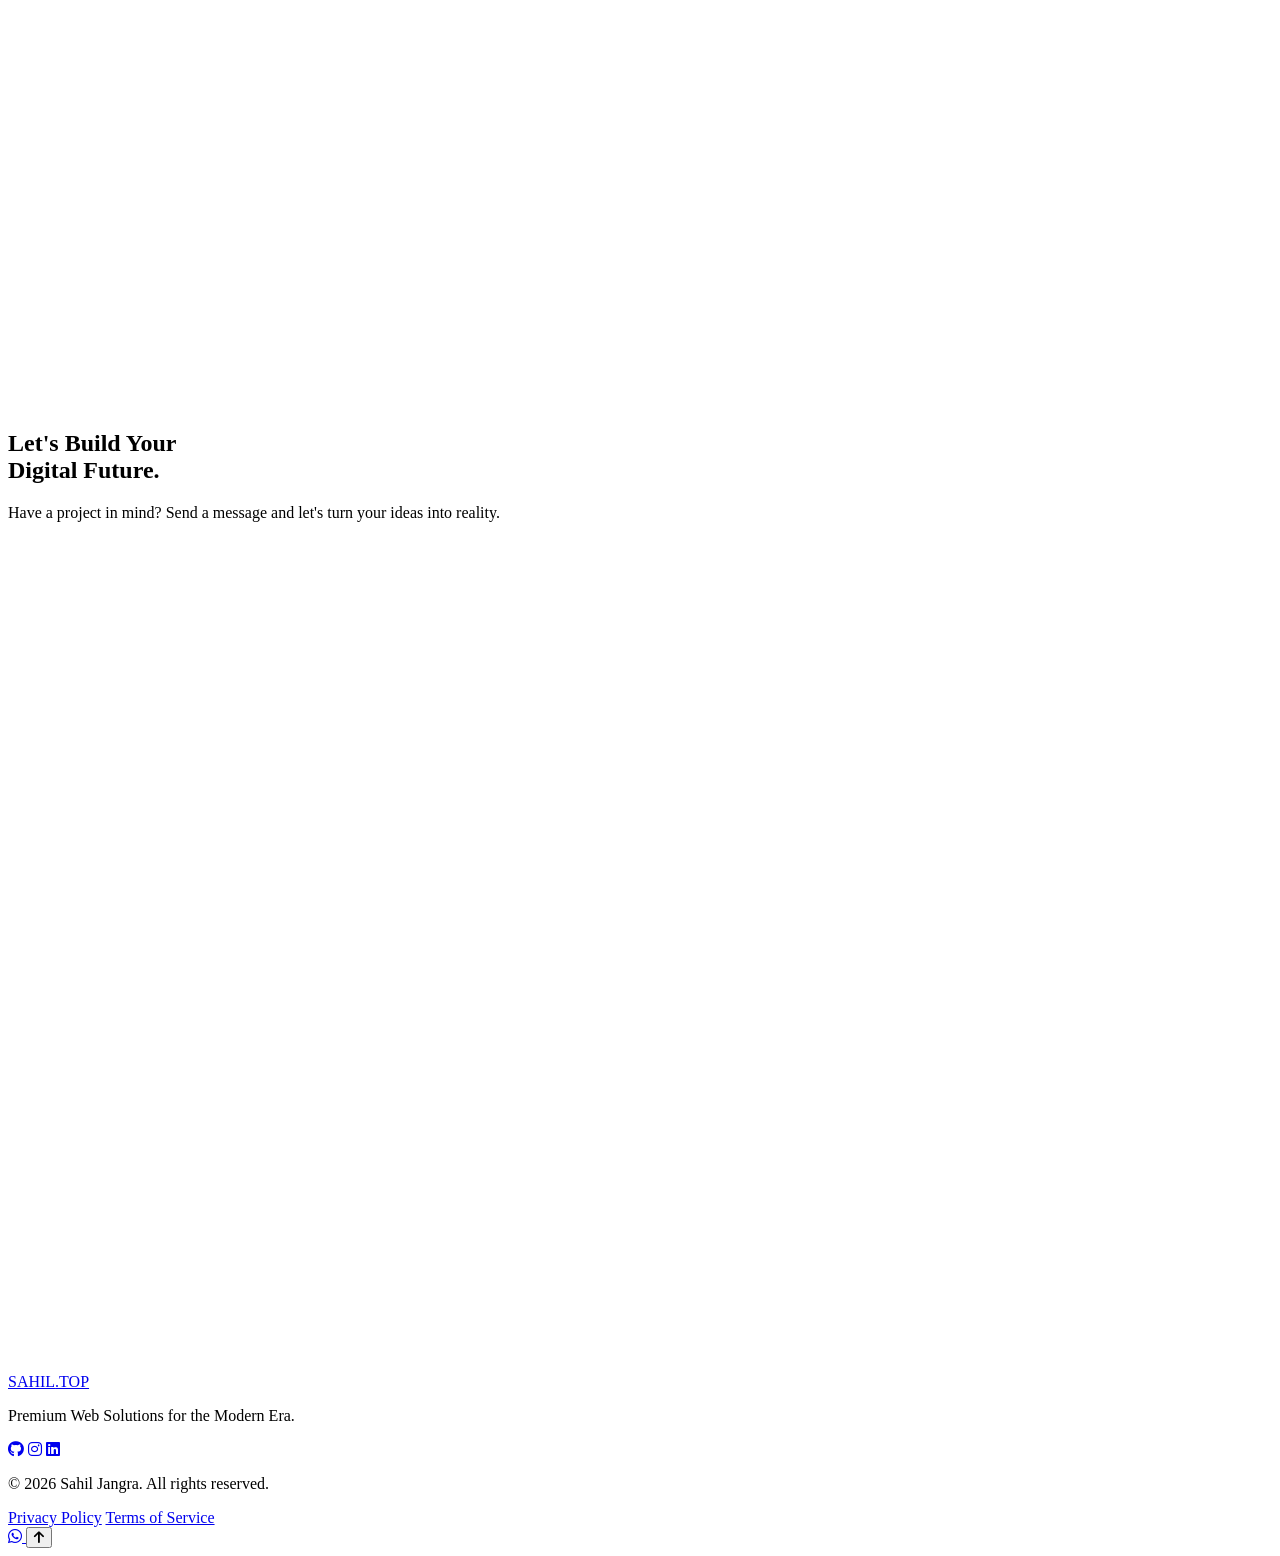
==== commit 10a7a2d7: "Update index.html" ====
--- a/index.html
+++ b/index.html
@@ -20,26 +20,25 @@
     <meta name="revisit-after" content="7 days">
     <meta name="language" content="English">
     <meta name="theme-color" content="#050505">
-    <link rel="canonical" href="https://sahil.top/">
-
-    <!-- Google Site Verification -->
-    <meta name="google-site-verification" content="YOUR_VERIFICATION_CODE_HERE">
+    <link rel="canonical" href="https://technologia-ashen.vercel.app/">
 
     <!-- Open Graph / Facebook -->
     <meta property="og:type" content="website">
-    <meta property="og:url" content="https://sahil.top/">
+    <meta property="og:url" content="https://technologia-ashen.vercel.app/">
     <meta property="og:title" content="Sahil Jangra | Premium Web Developer & Digital Agency">
     <meta property="og:description" content="Elevating brands through high-performance websites and premium digital solutions.">
-    <meta property="og:image" content="https://sahil.top/assets/images/photo1.jpg">
+    <meta property="og:image" content="https://technologia-ashen.vercel.app/assets/icons/pre-load.png">
+    <meta property="og:image:width" content="1200">
+    <meta property="og:image:height" content="630">
     <meta property="og:site_name" content="Sahil Jangra">
     <meta property="og:locale" content="en_US">
 
     <!-- Twitter -->
     <meta property="twitter:card" content="summary_large_image">
-    <meta property="twitter:url" content="https://sahil.top/">
+    <meta property="twitter:url" content="https://technologia-ashen.vercel.app/">
     <meta property="twitter:title" content="Sahil Jangra | Premium Web Developer & Digital Agency">
     <meta property="twitter:description" content="Elevating brands through high-performance websites and premium digital solutions.">
-    <meta property="twitter:image" content="https://sahil.top/assets/images/photo1.jpg">
+    <meta property="twitter:image" content="https://technologia-ashen.vercel.app/assets/icons/pre-load.png">
     <meta name="twitter:creator" content="@brokedplayer">
 
     <!-- Favicon & App Icons -->
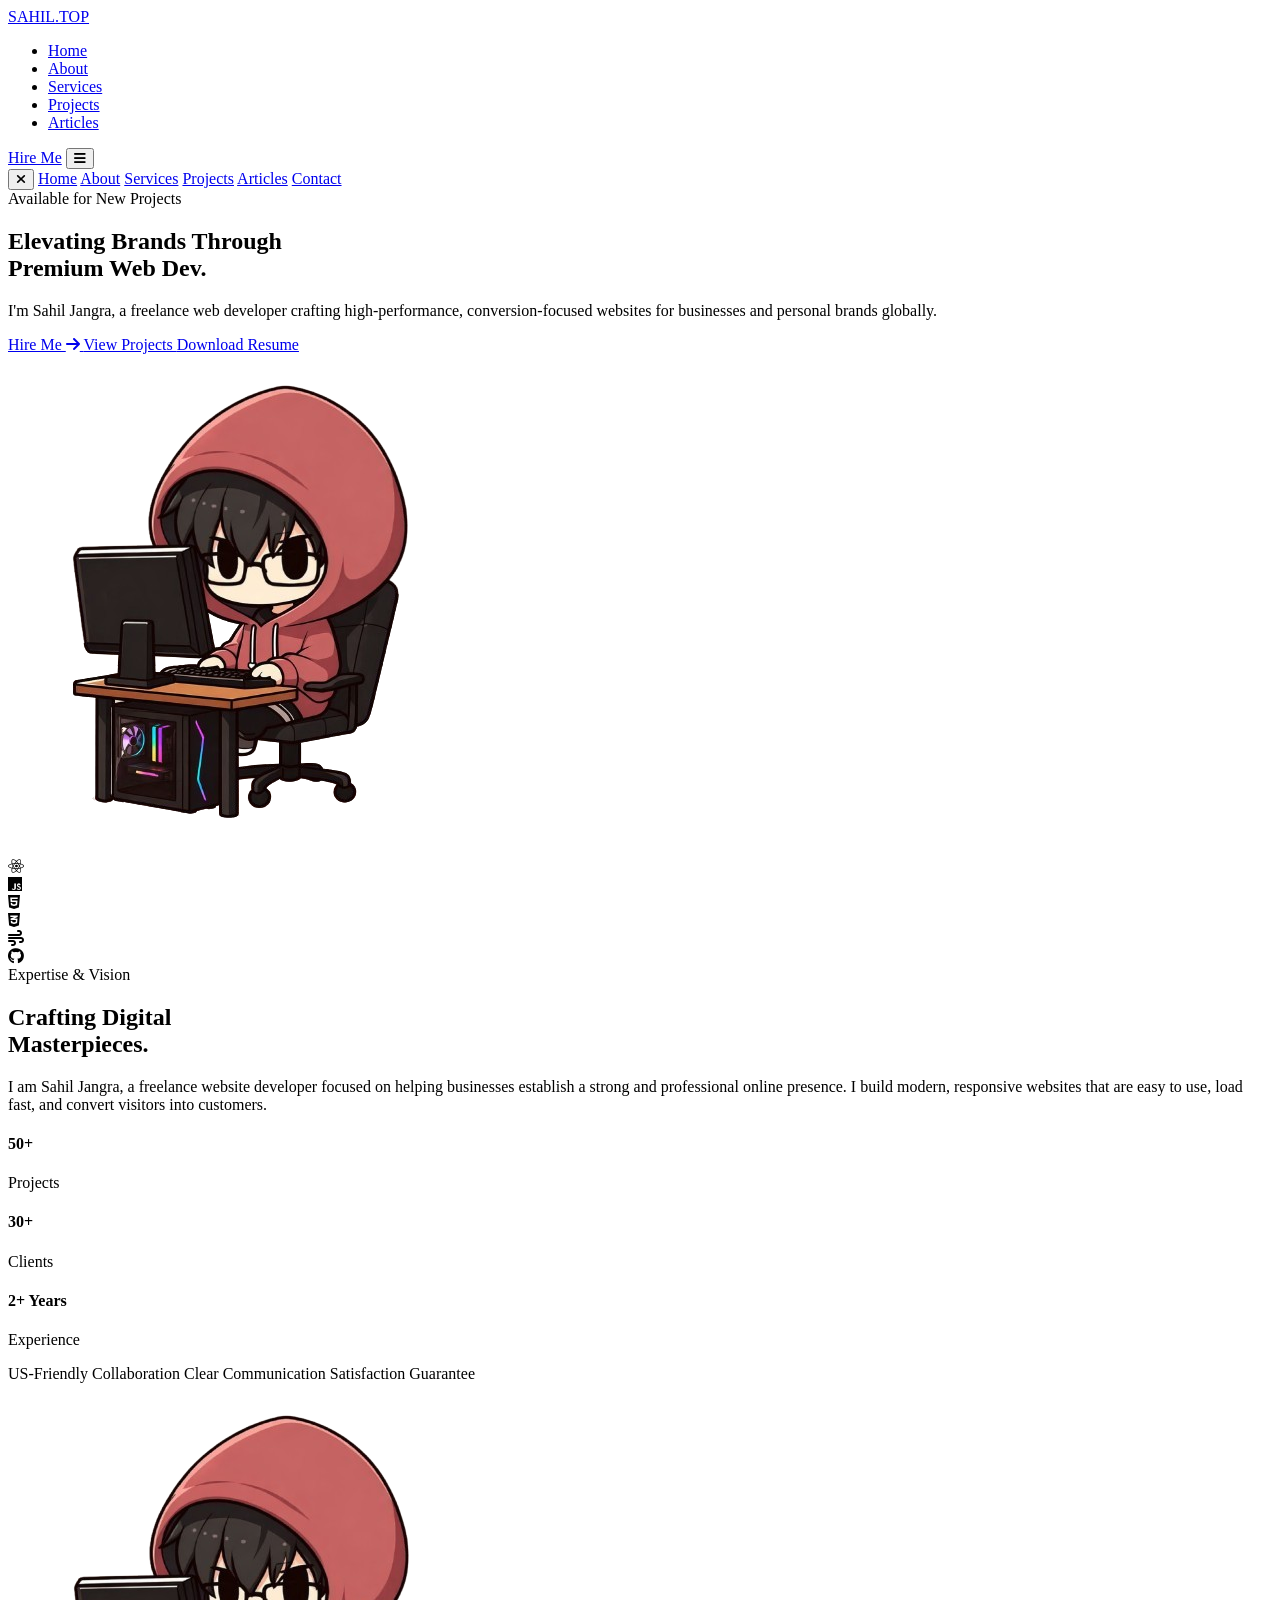
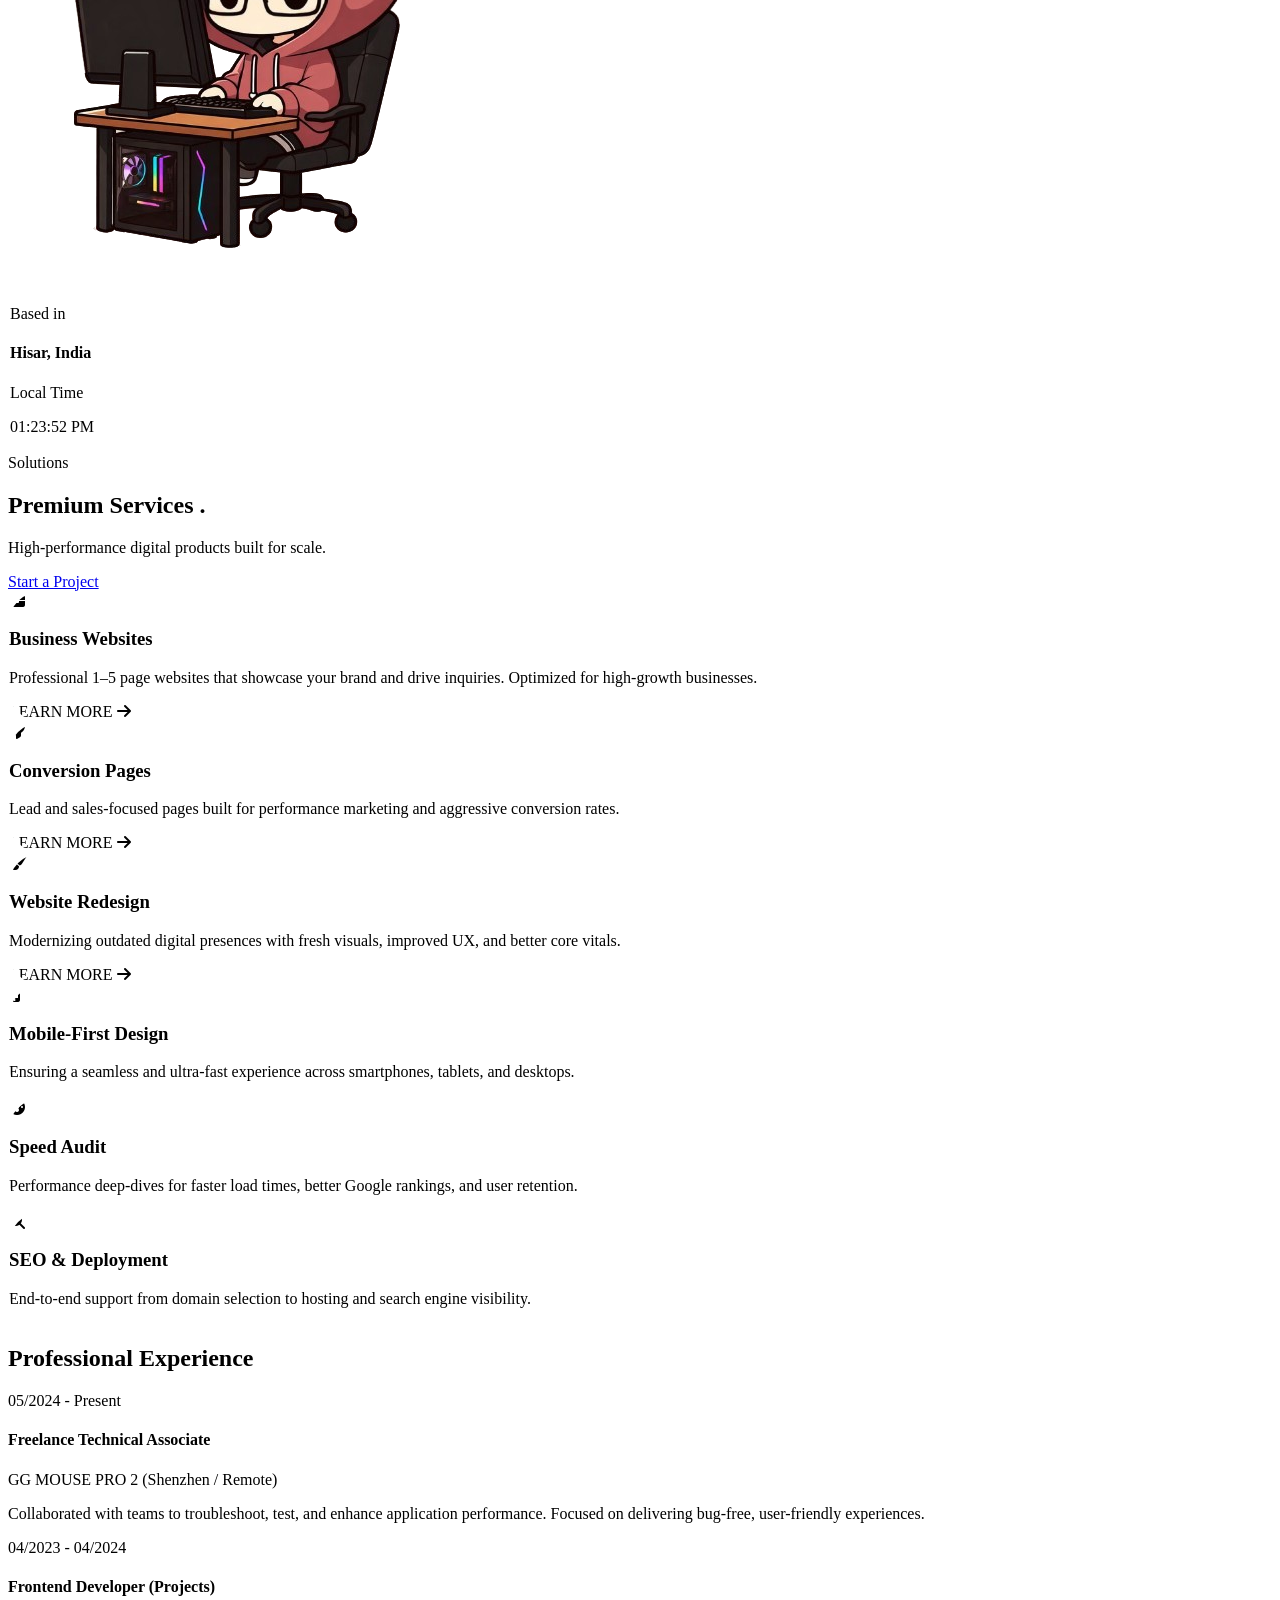
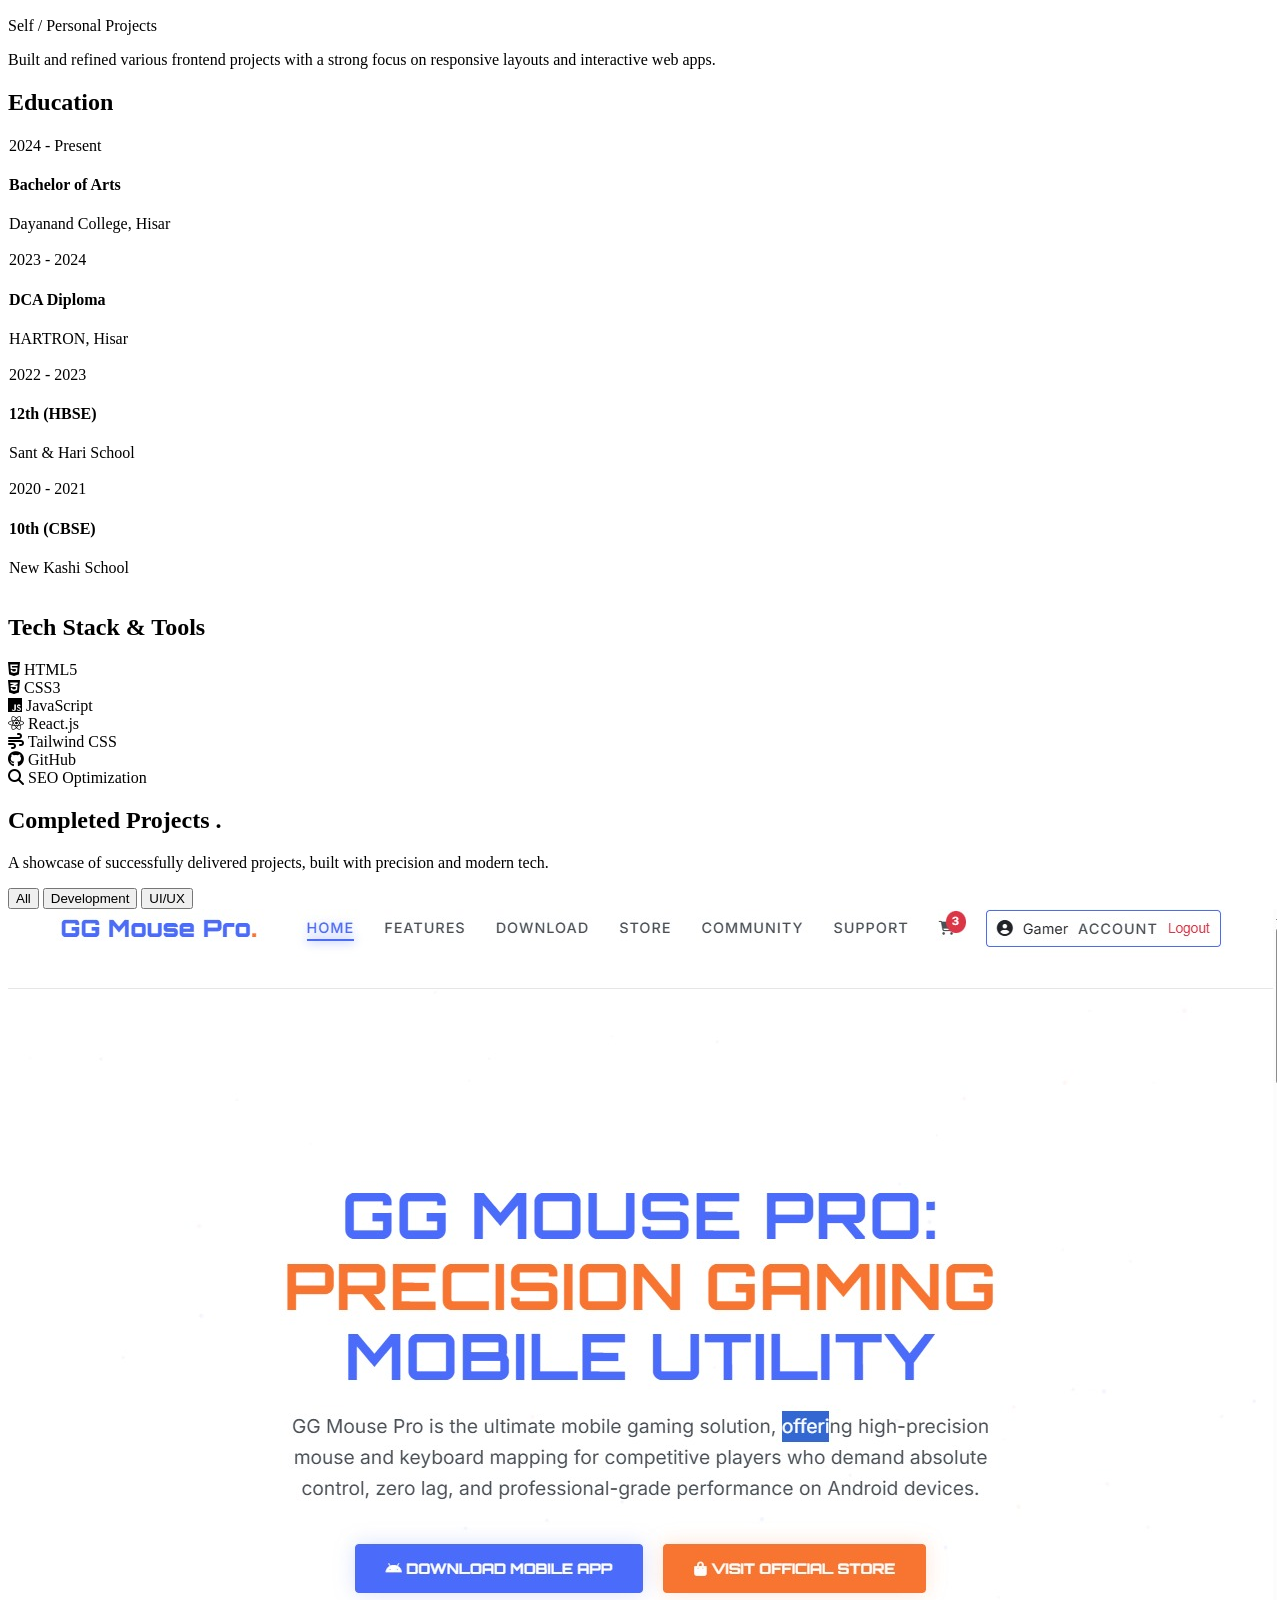
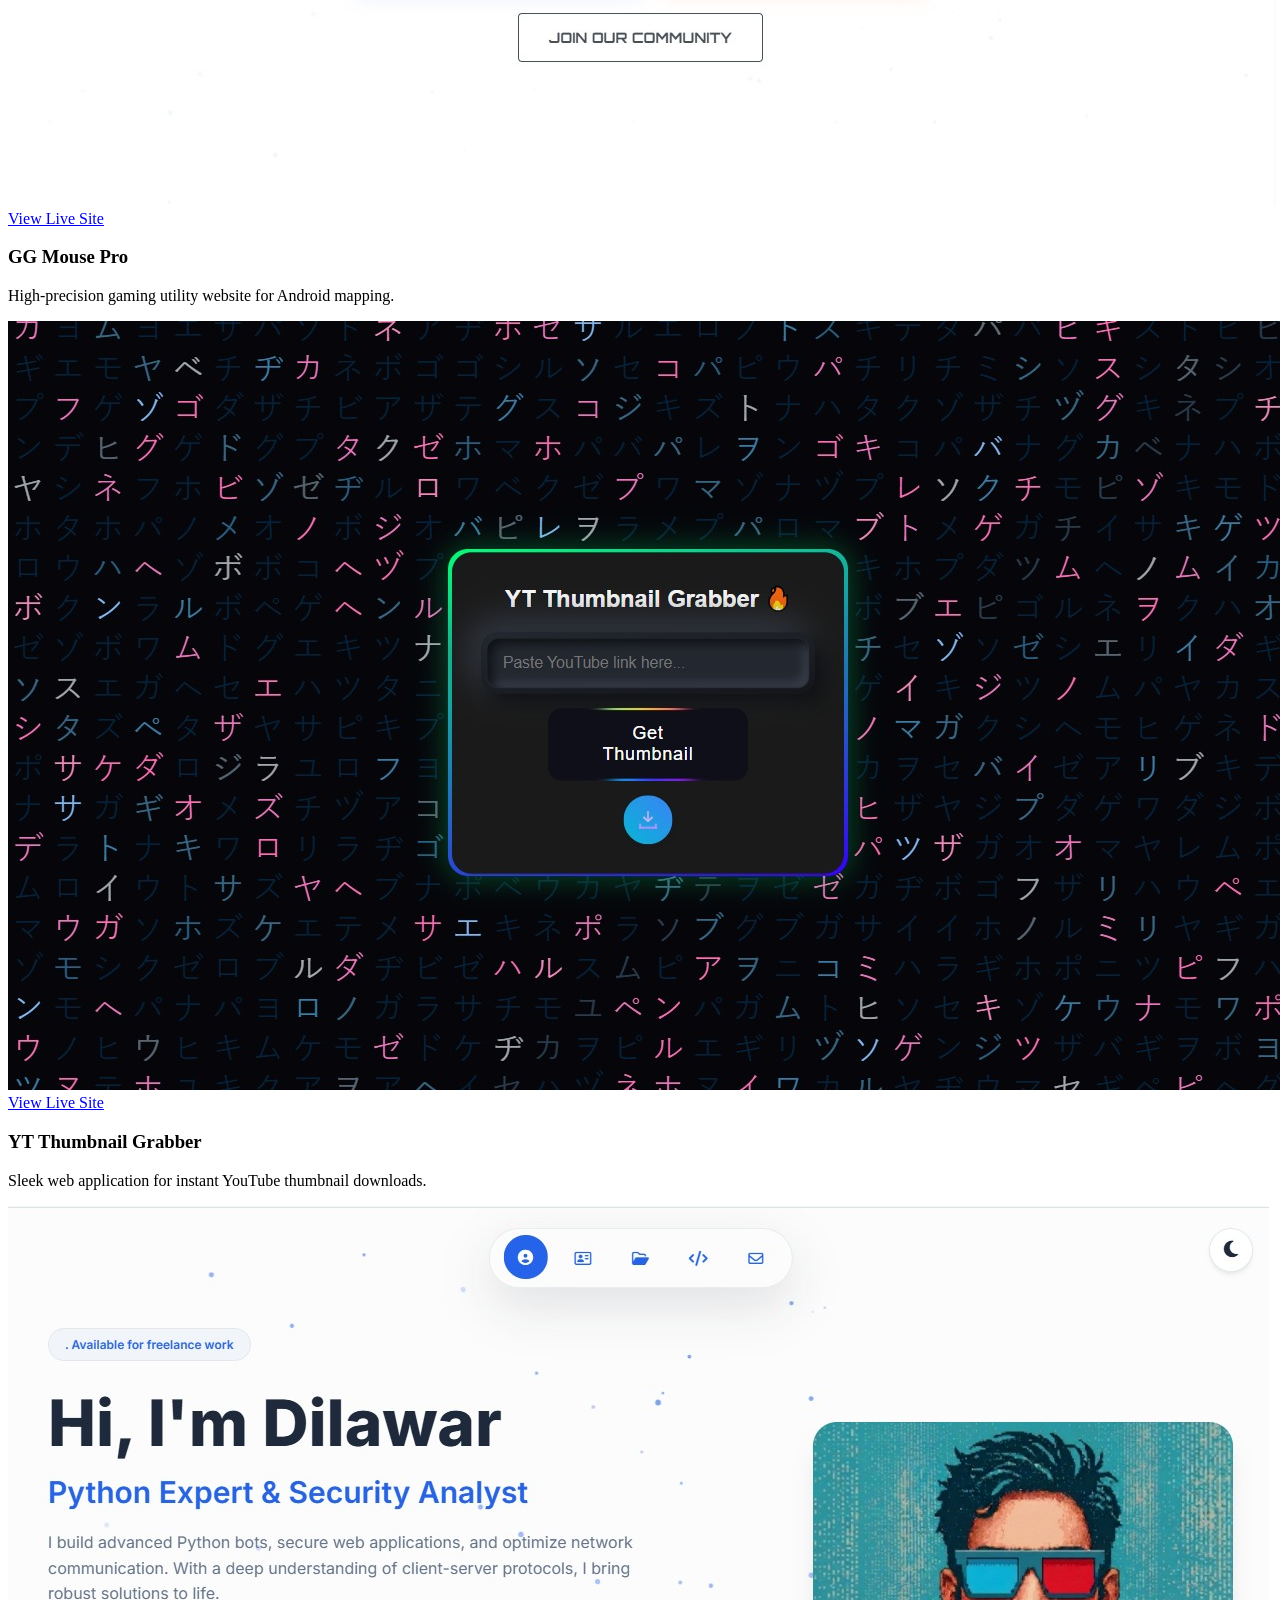
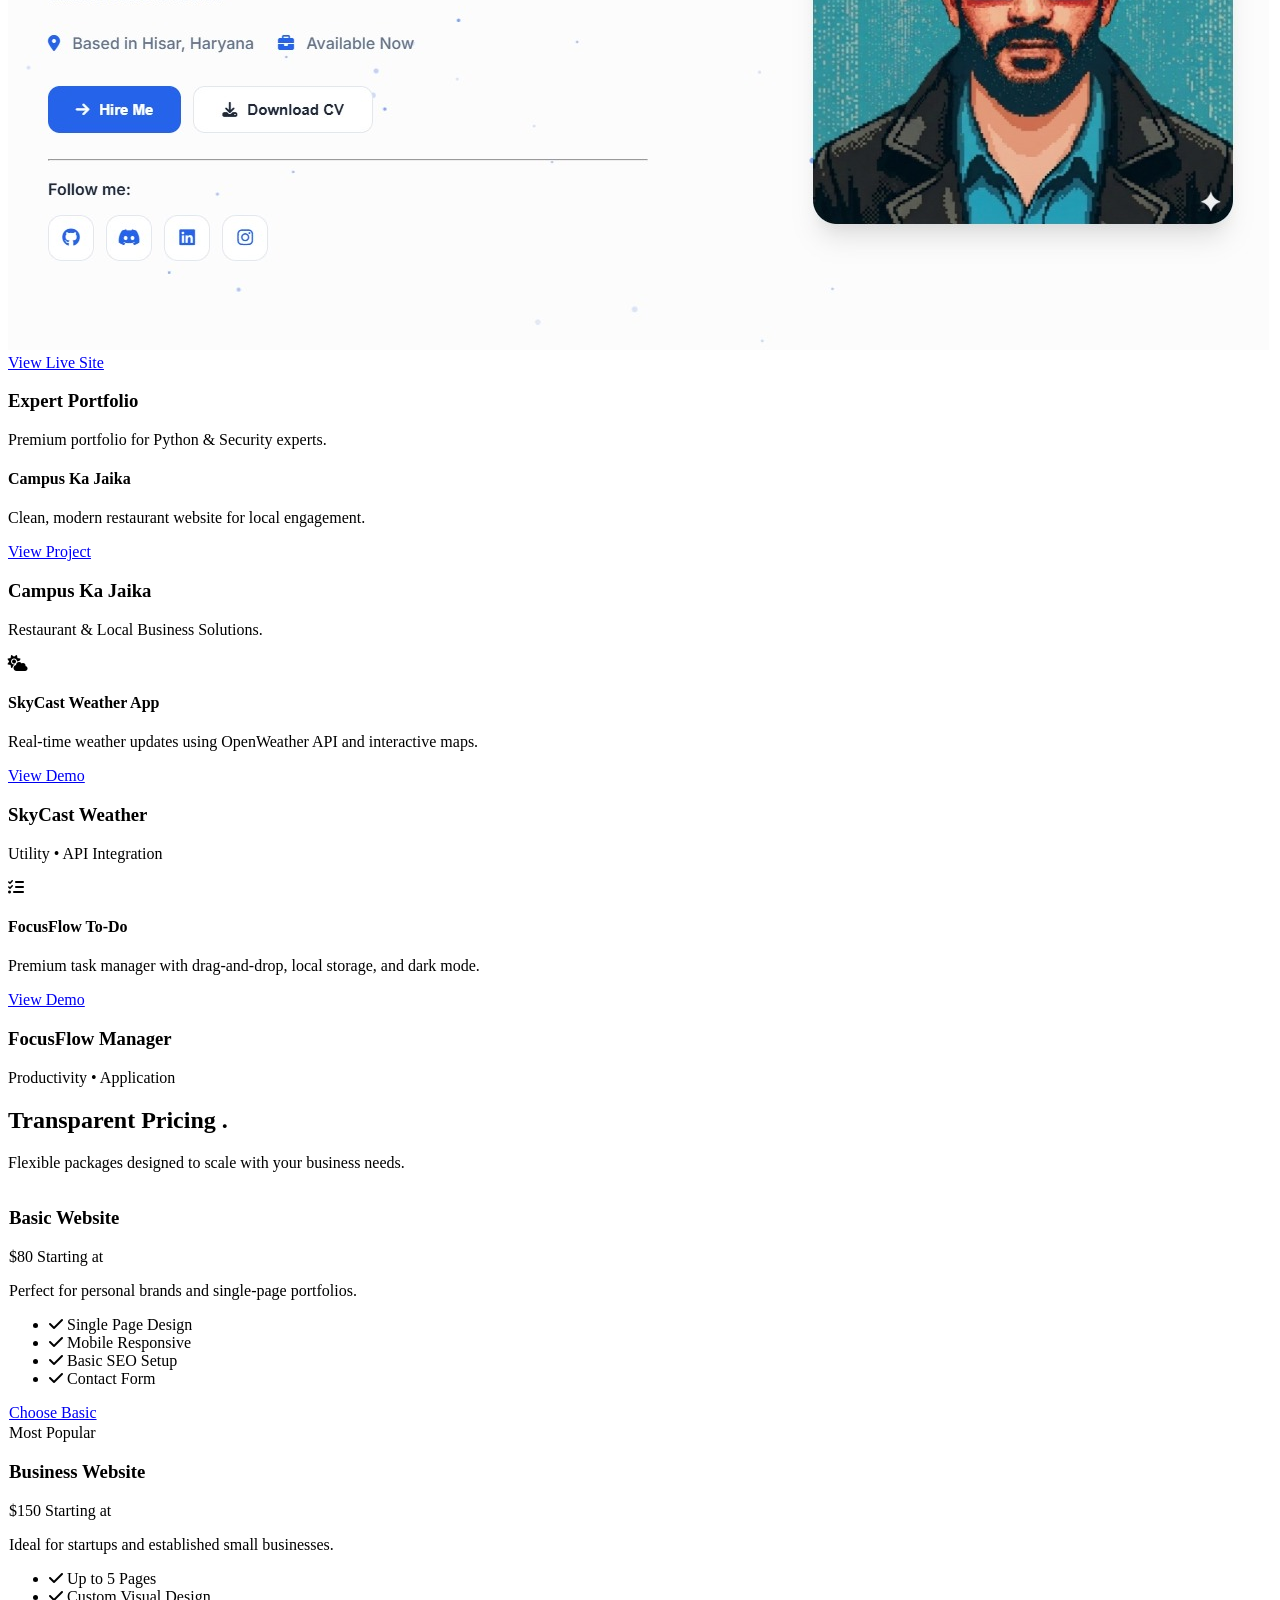
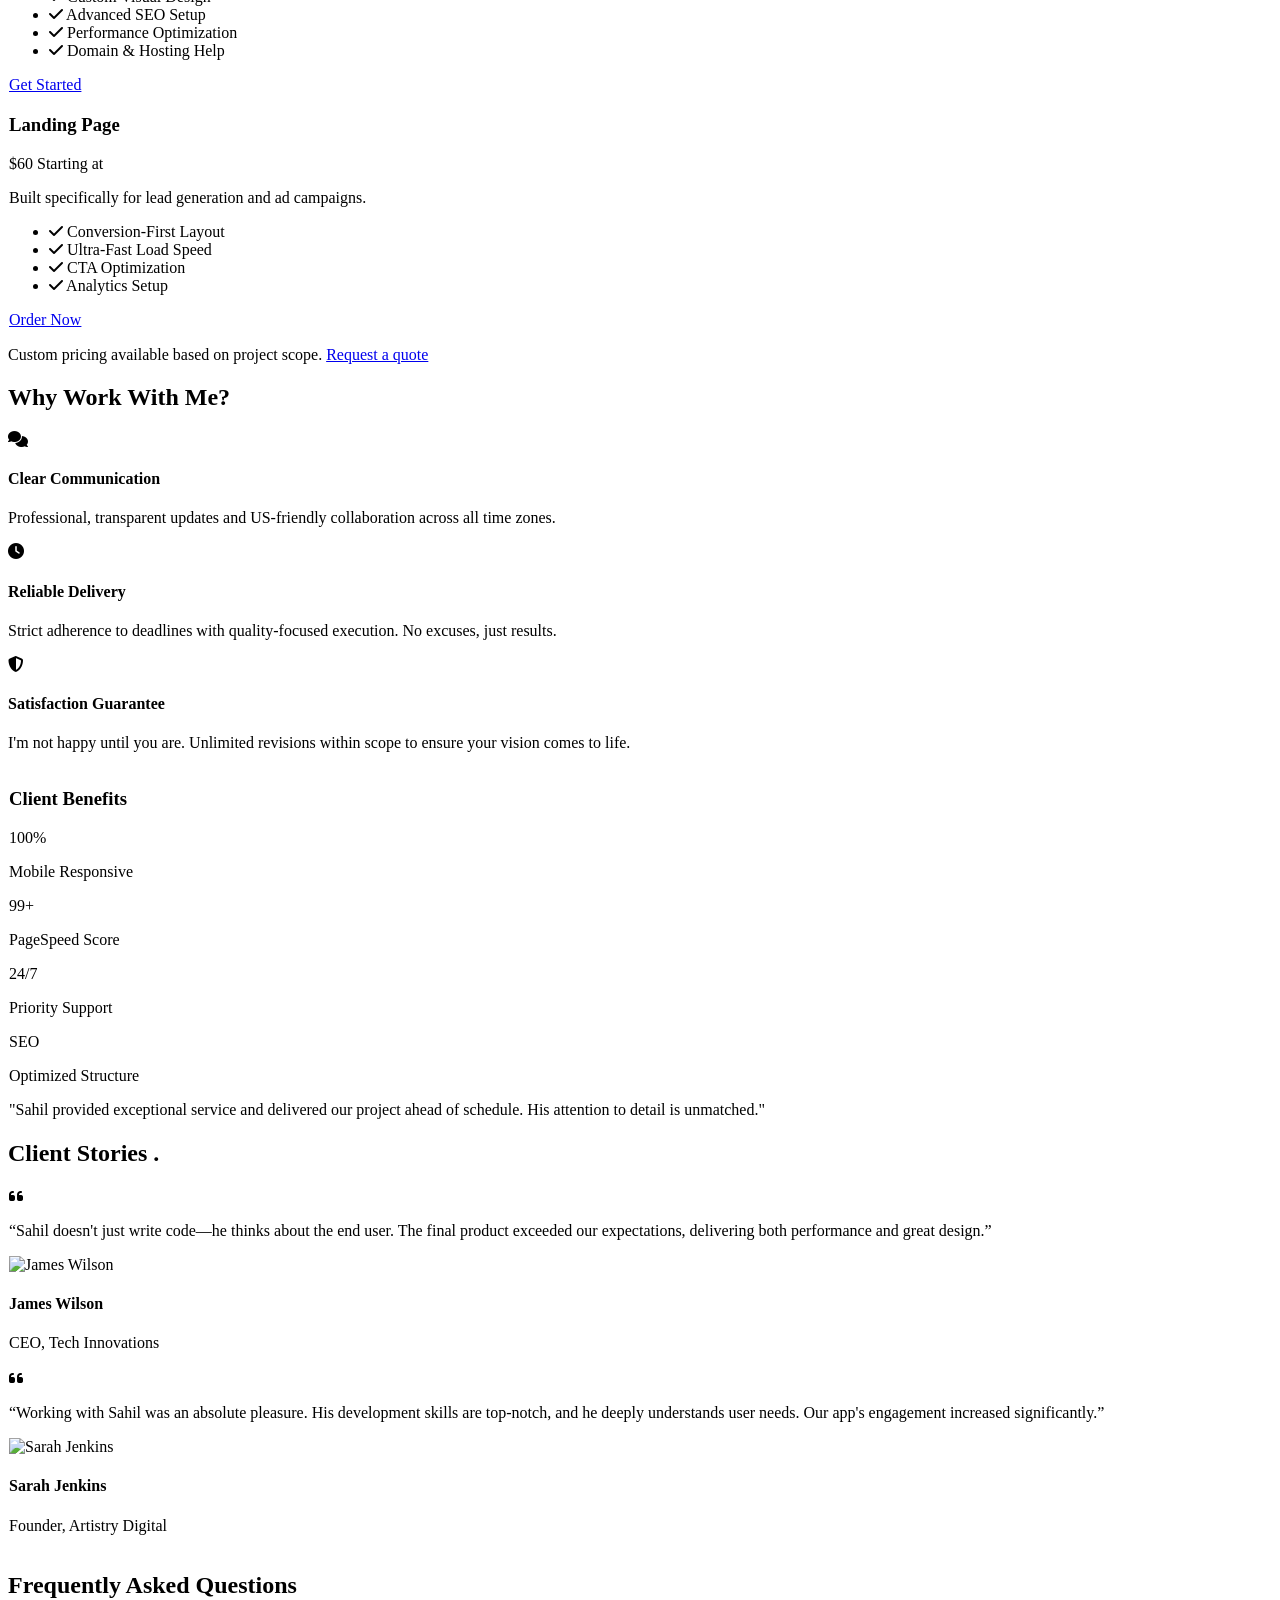
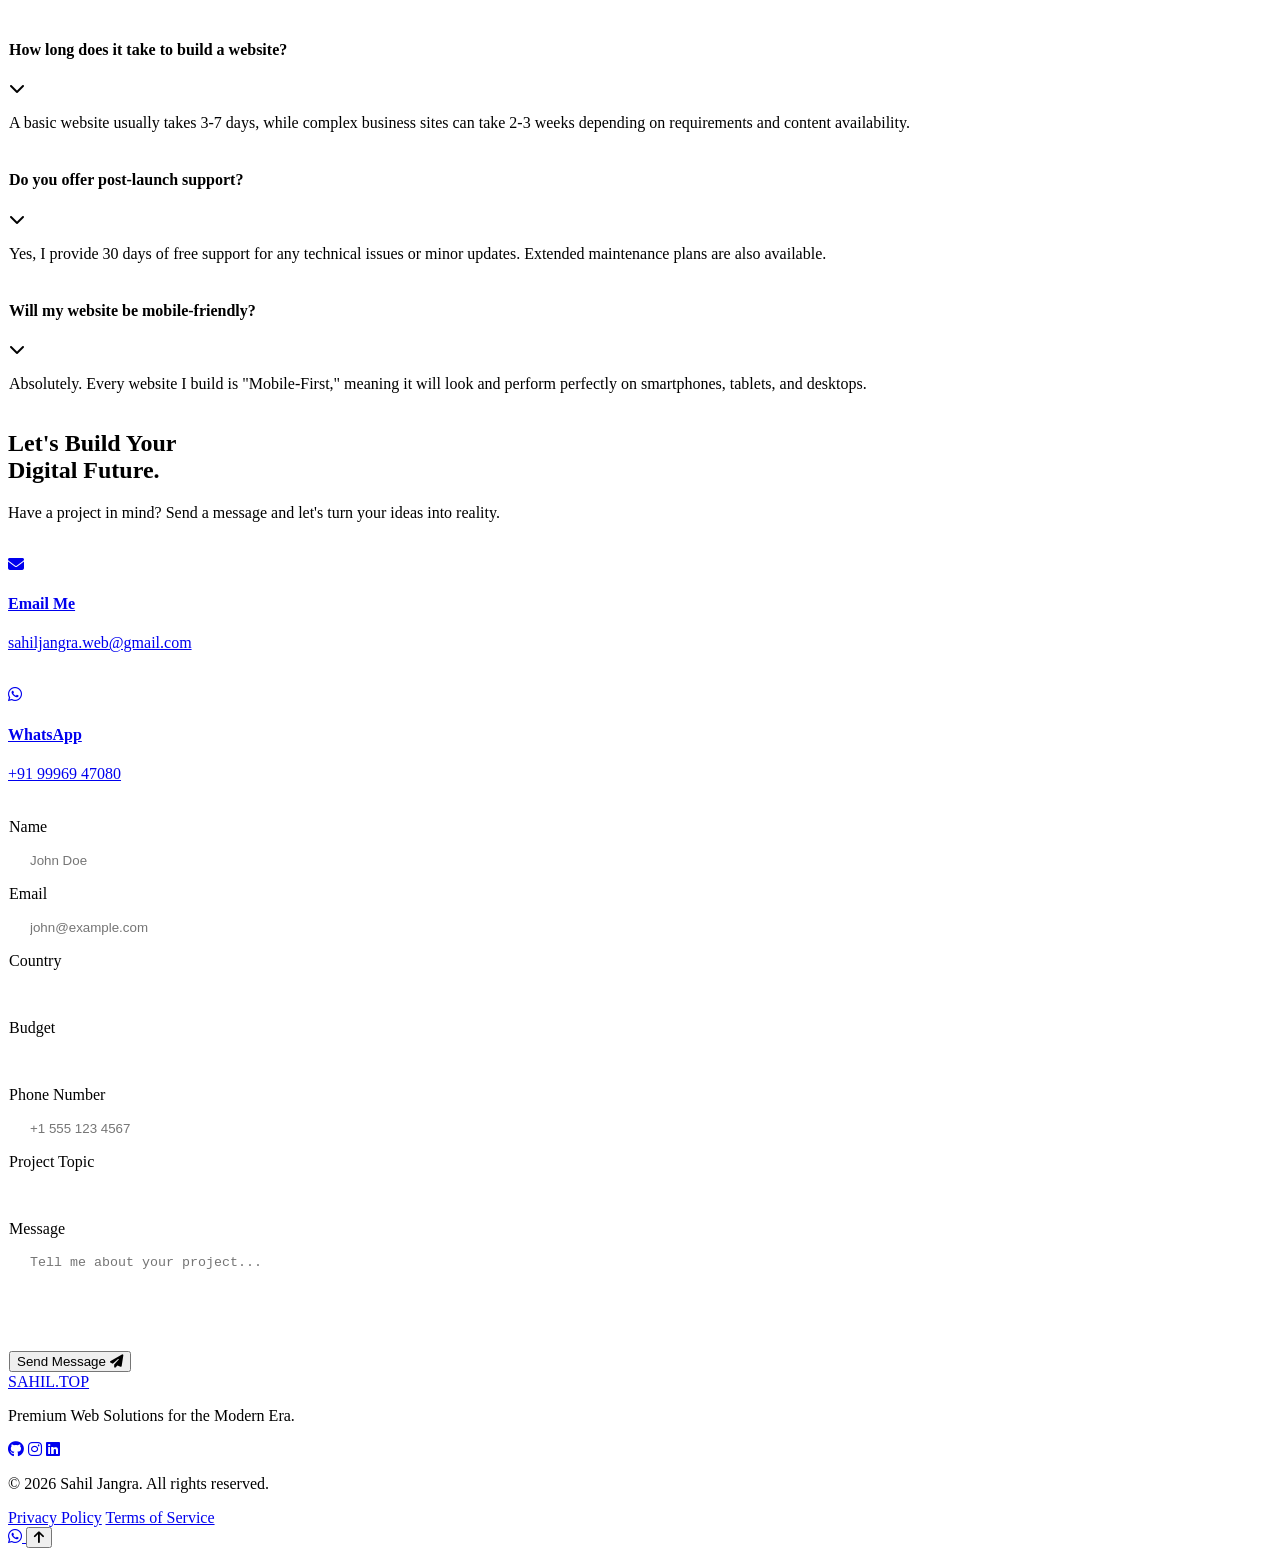
==== commit 217613b2: "Update index.html" ====
--- a/index.html
+++ b/index.html
@@ -27,18 +27,19 @@
     <meta property="og:url" content="https://technologia-ashen.vercel.app/">
     <meta property="og:title" content="Sahil Jangra | Premium Web Developer & Digital Agency">
     <meta property="og:description" content="Elevating brands through high-performance websites and premium digital solutions.">
-    <meta property="og:image" content="https://technologia-ashen.vercel.app/assets/icons/pre-load.png">
+    <meta property="og:image" content="https://technologia-ashen.vercel.app/assets/images/photo1.jpg?v=2">
+    <meta property="og:image:secure_url" content="https://technologia-ashen.vercel.app/assets/images/photo1.jpg?v=2">
+    <meta property="og:image:type" content="image/jpeg">
     <meta property="og:image:width" content="1200">
     <meta property="og:image:height" content="630">
     <meta property="og:site_name" content="Sahil Jangra">
-    <meta property="og:locale" content="en_US">
 
     <!-- Twitter -->
     <meta property="twitter:card" content="summary_large_image">
     <meta property="twitter:url" content="https://technologia-ashen.vercel.app/">
     <meta property="twitter:title" content="Sahil Jangra | Premium Web Developer & Digital Agency">
     <meta property="twitter:description" content="Elevating brands through high-performance websites and premium digital solutions.">
-    <meta property="twitter:image" content="https://technologia-ashen.vercel.app/assets/icons/pre-load.png">
+    <meta property="twitter:image" content="https://technologia-ashen.vercel.app/assets/images/photo1.jpg?v=2">
     <meta name="twitter:creator" content="@brokedplayer">
 
     <!-- Favicon & App Icons -->
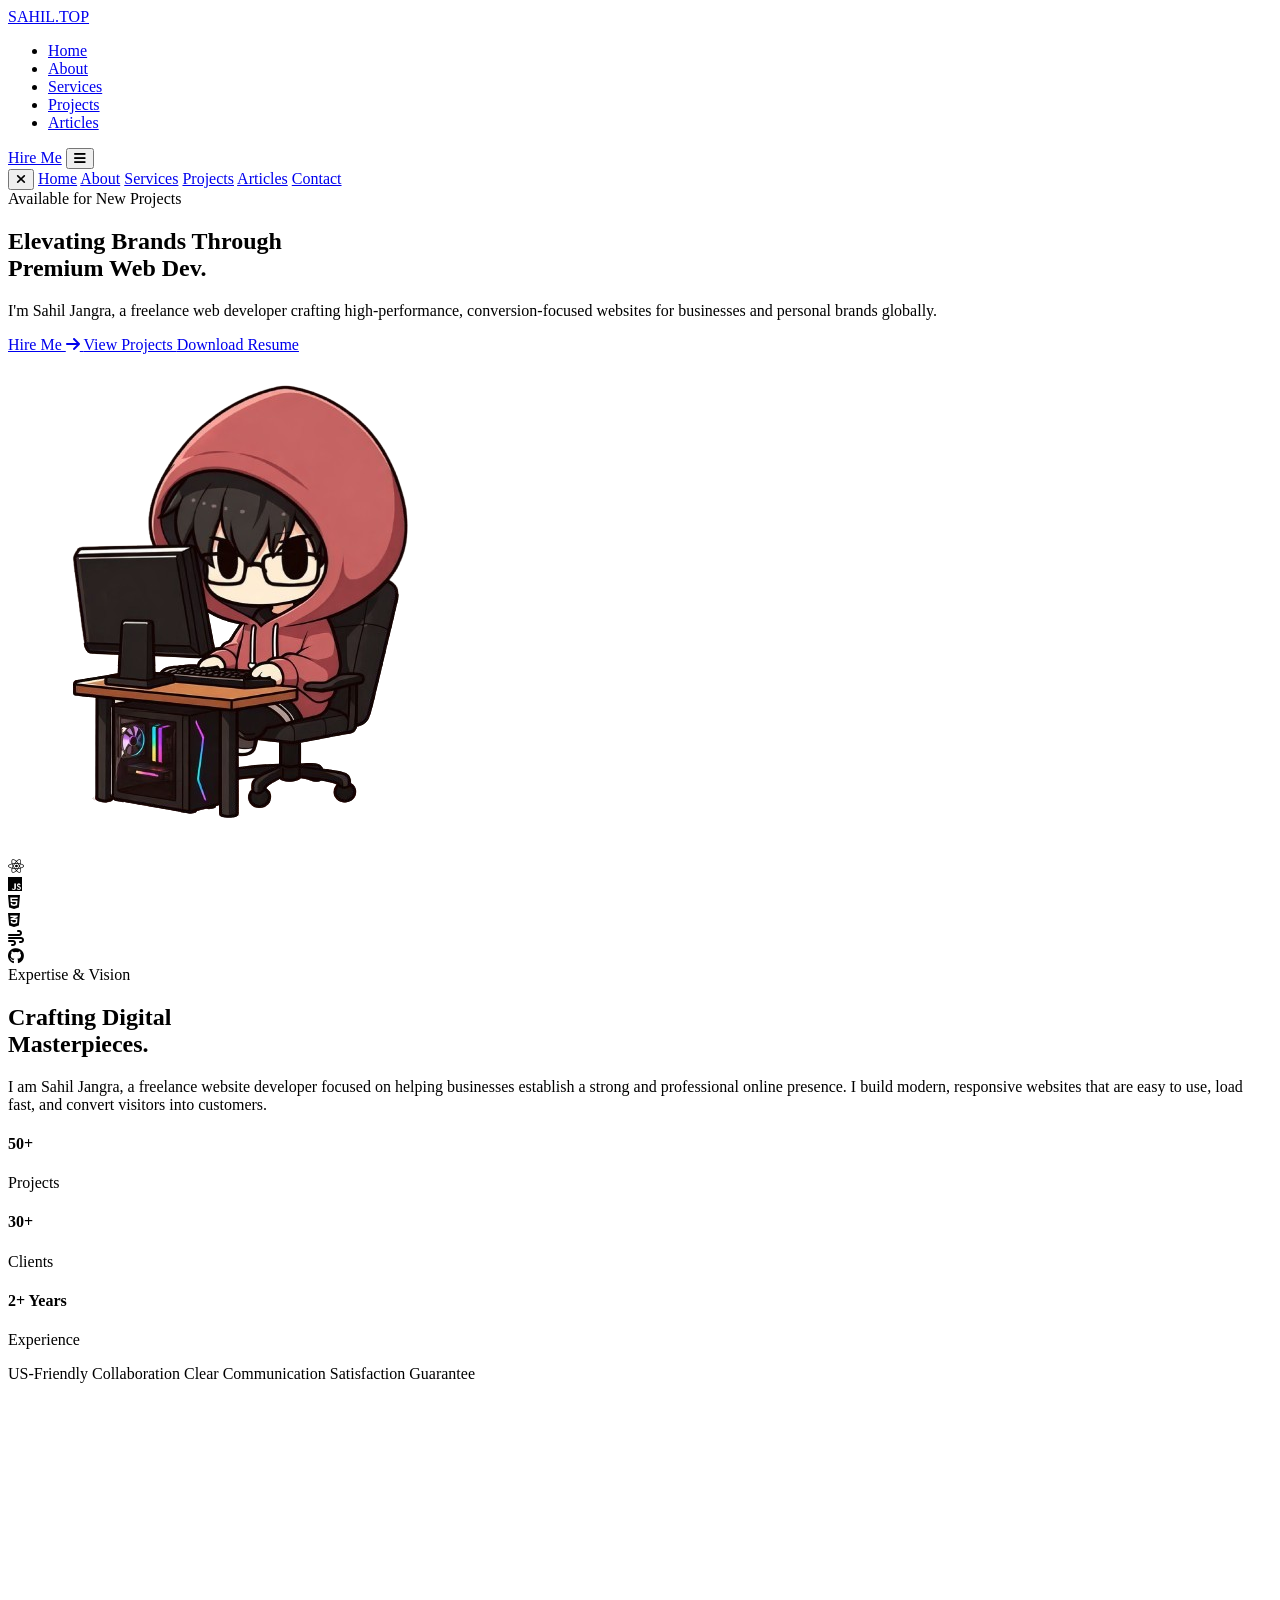
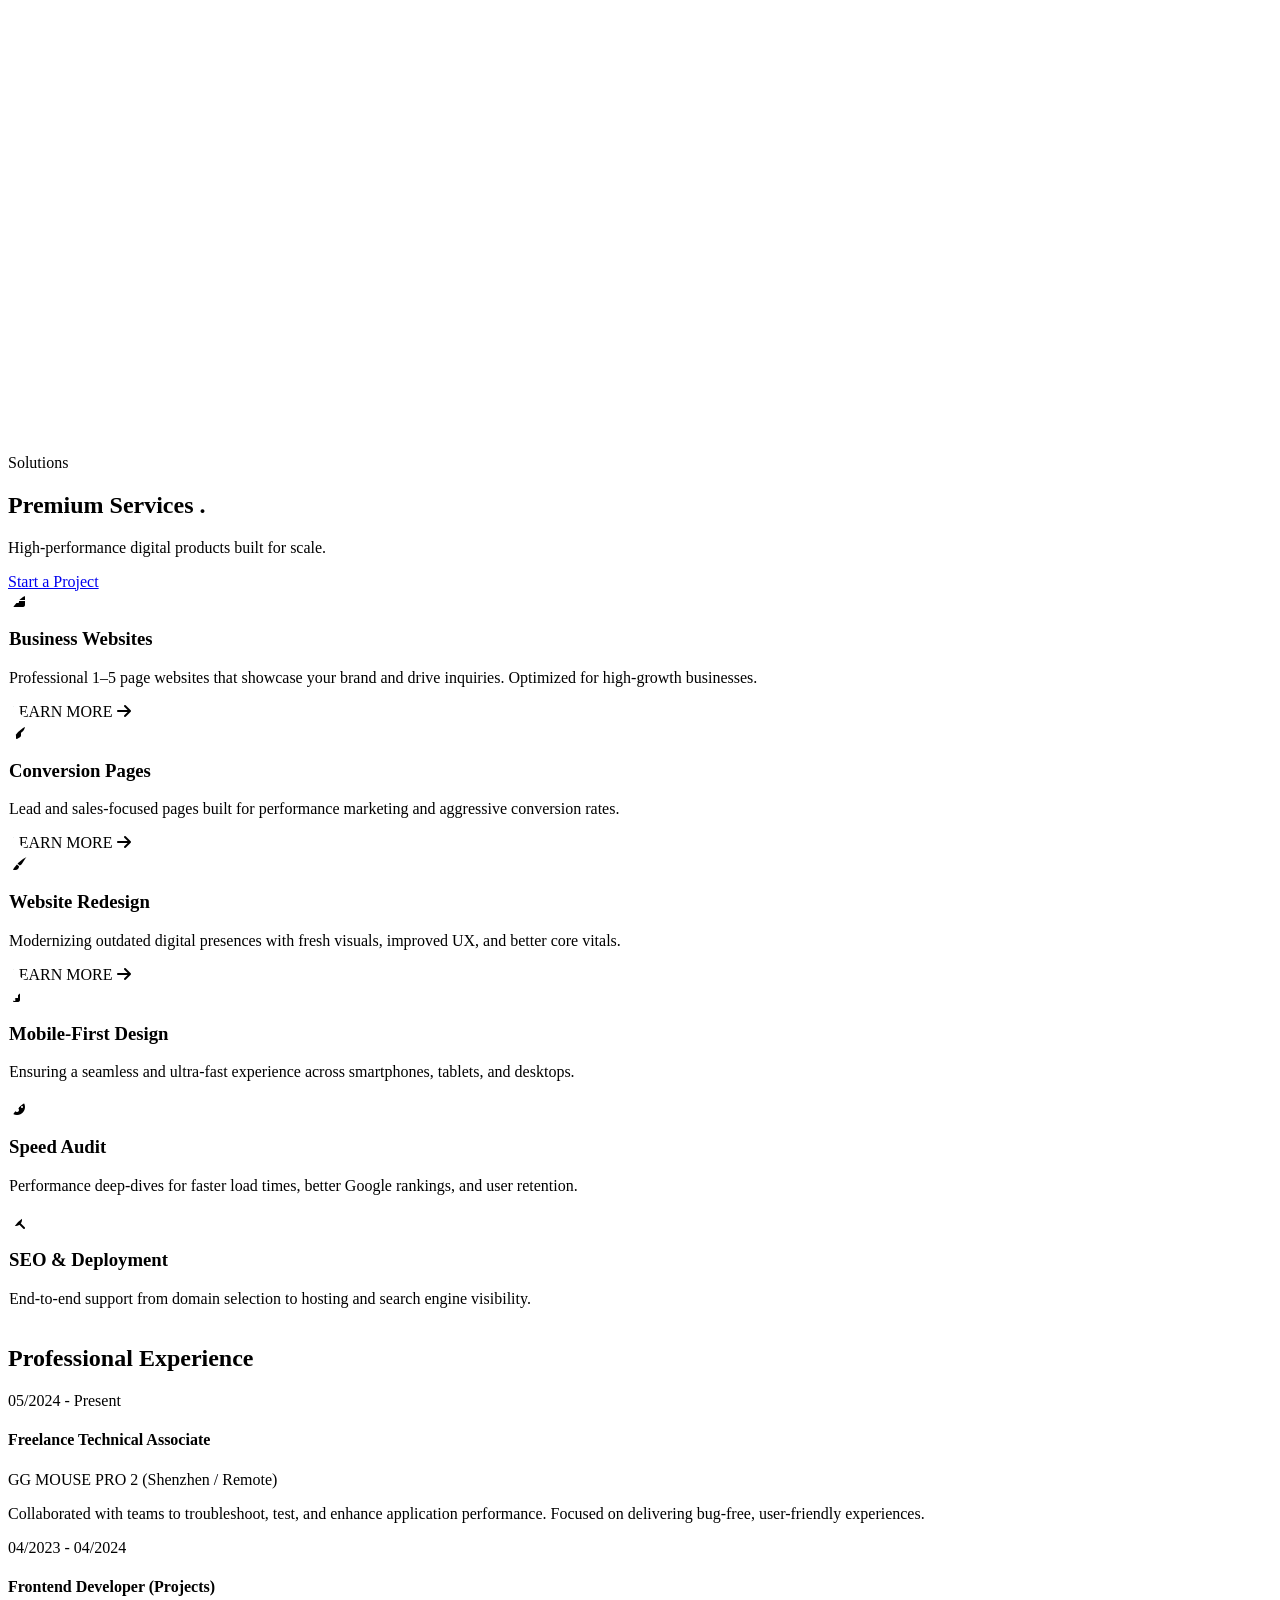
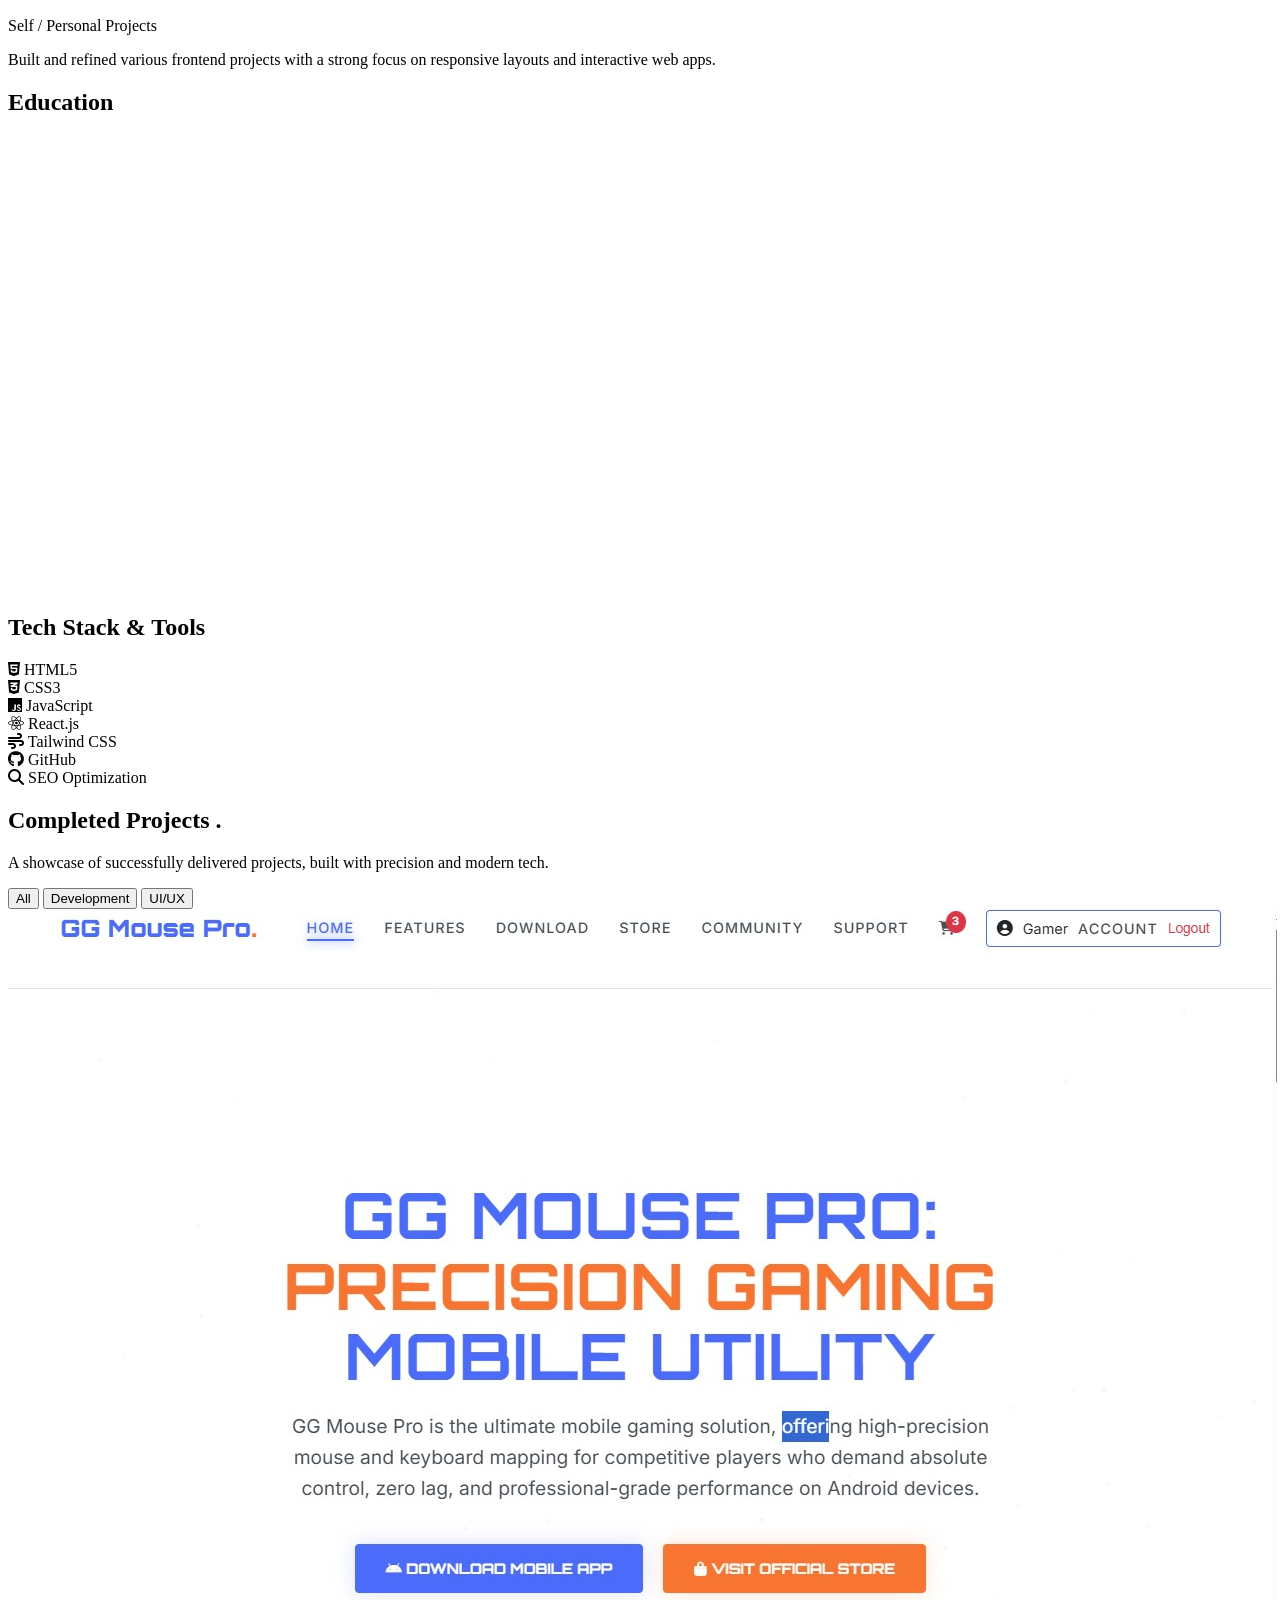
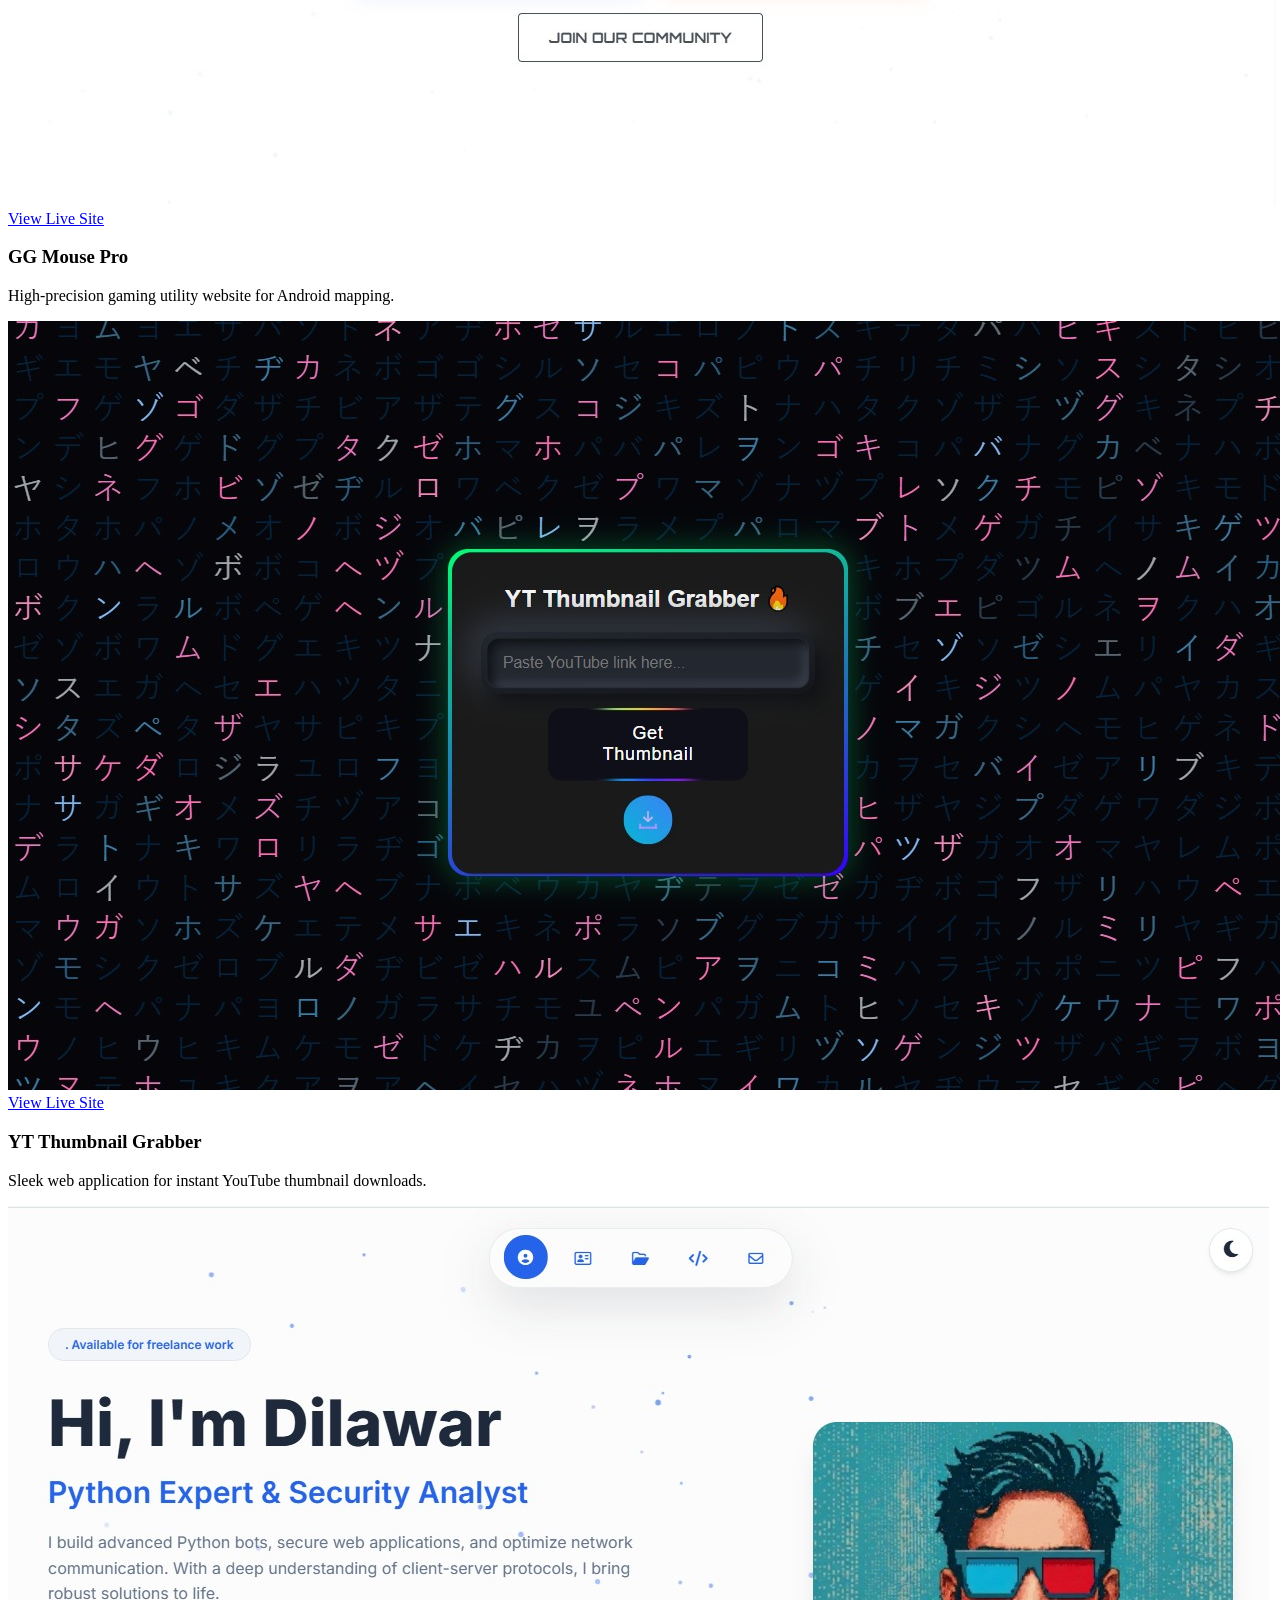
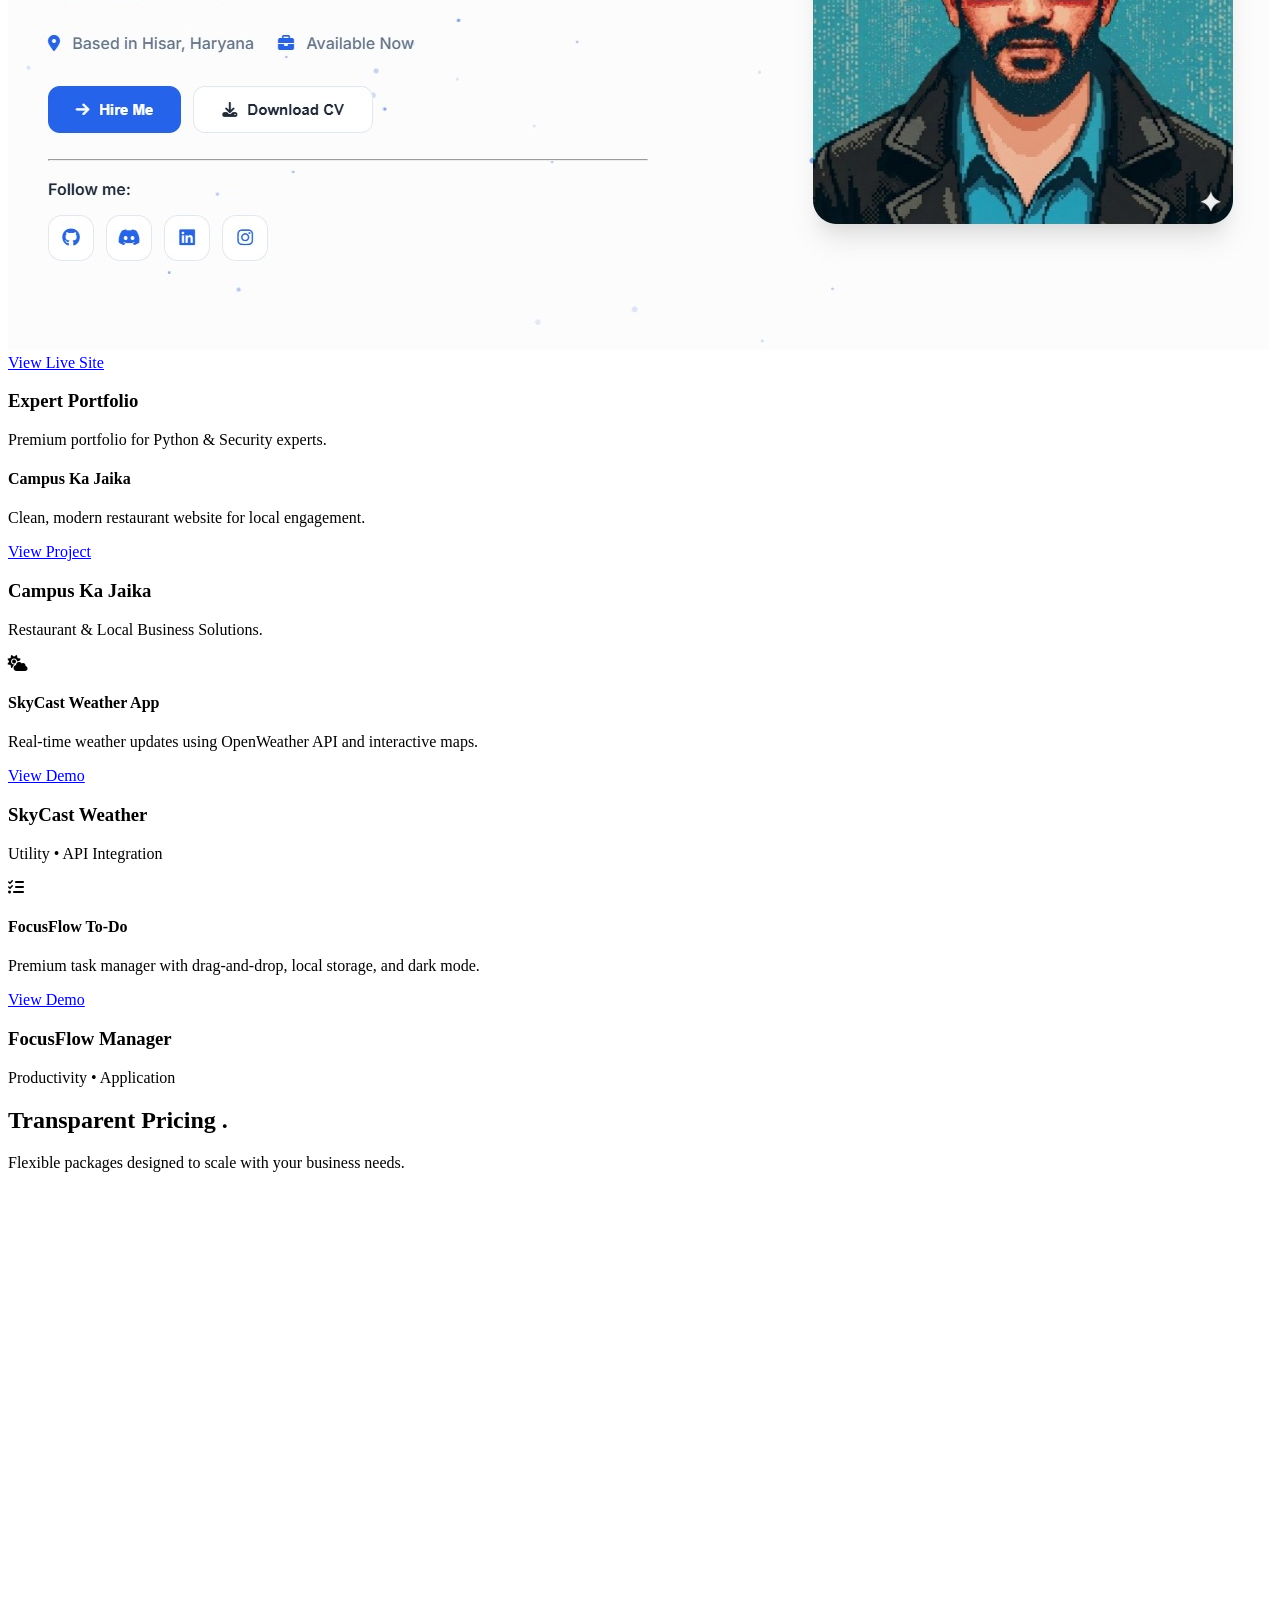
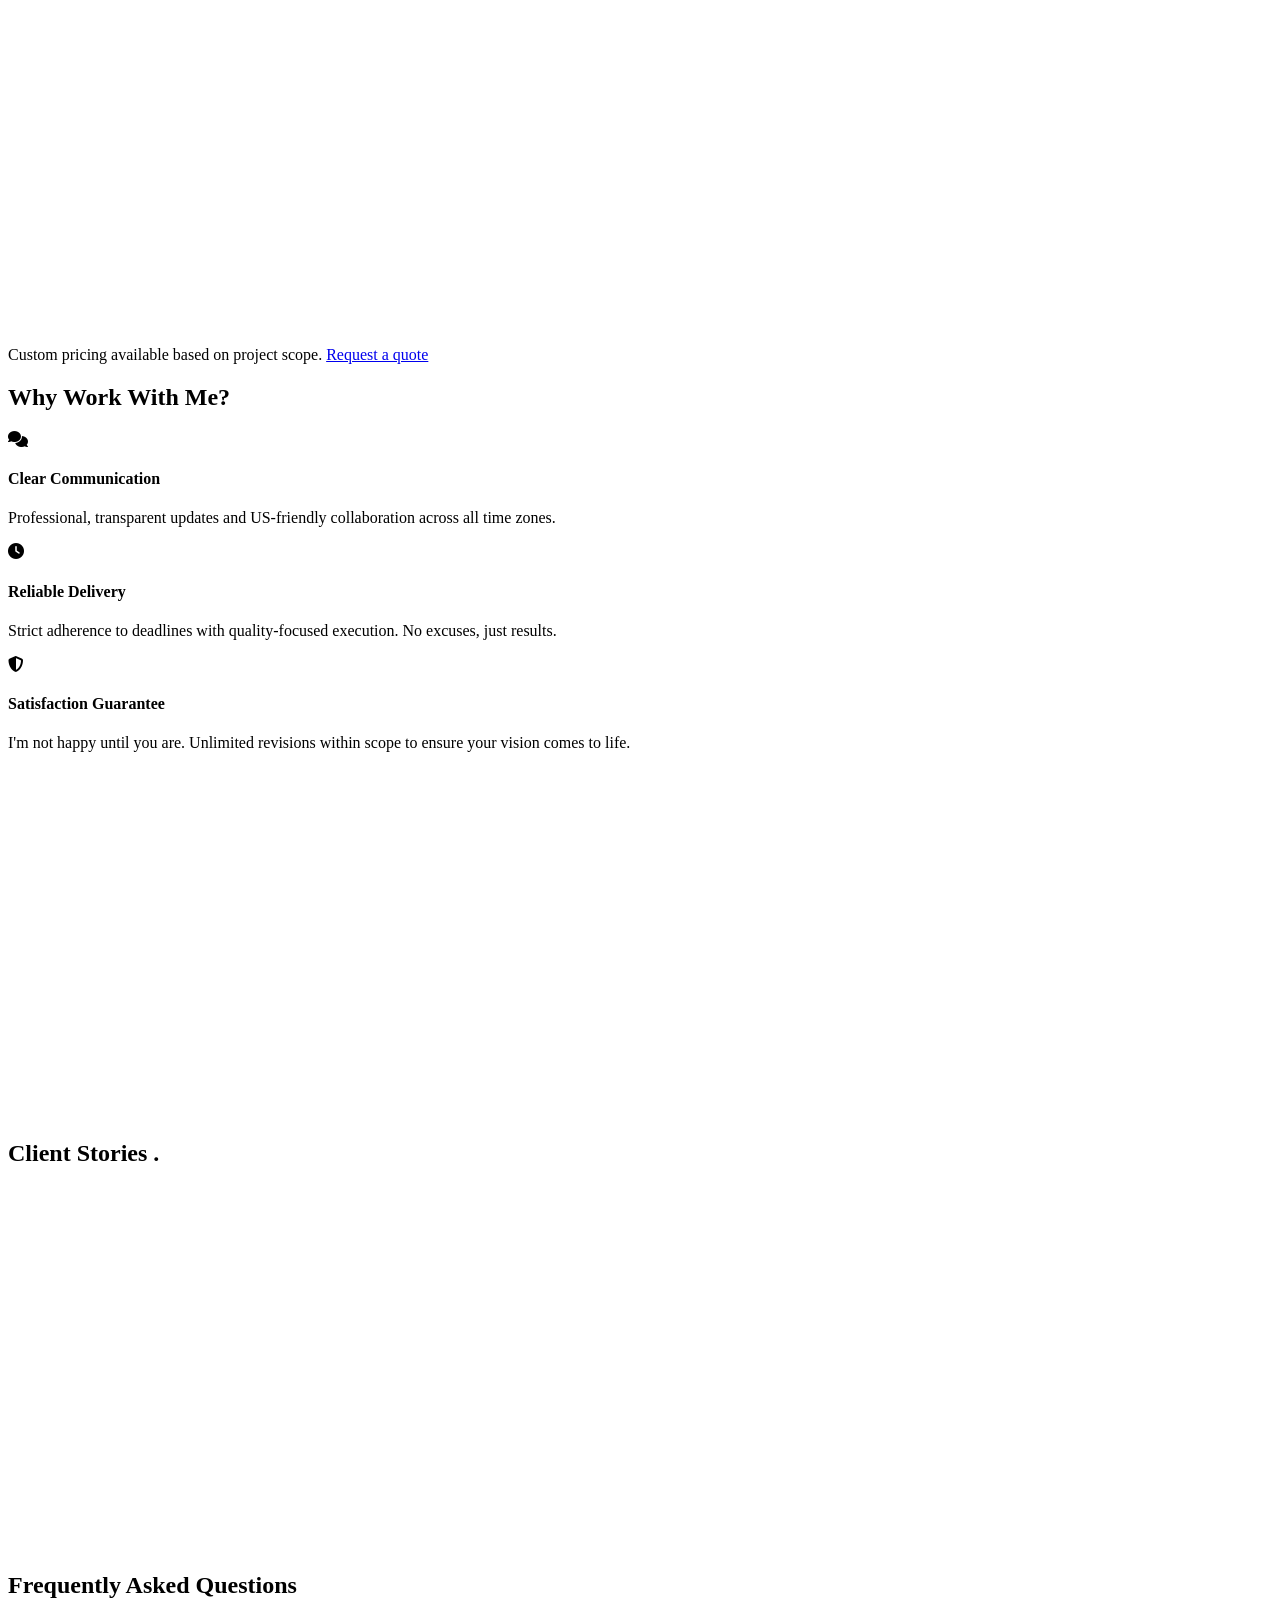
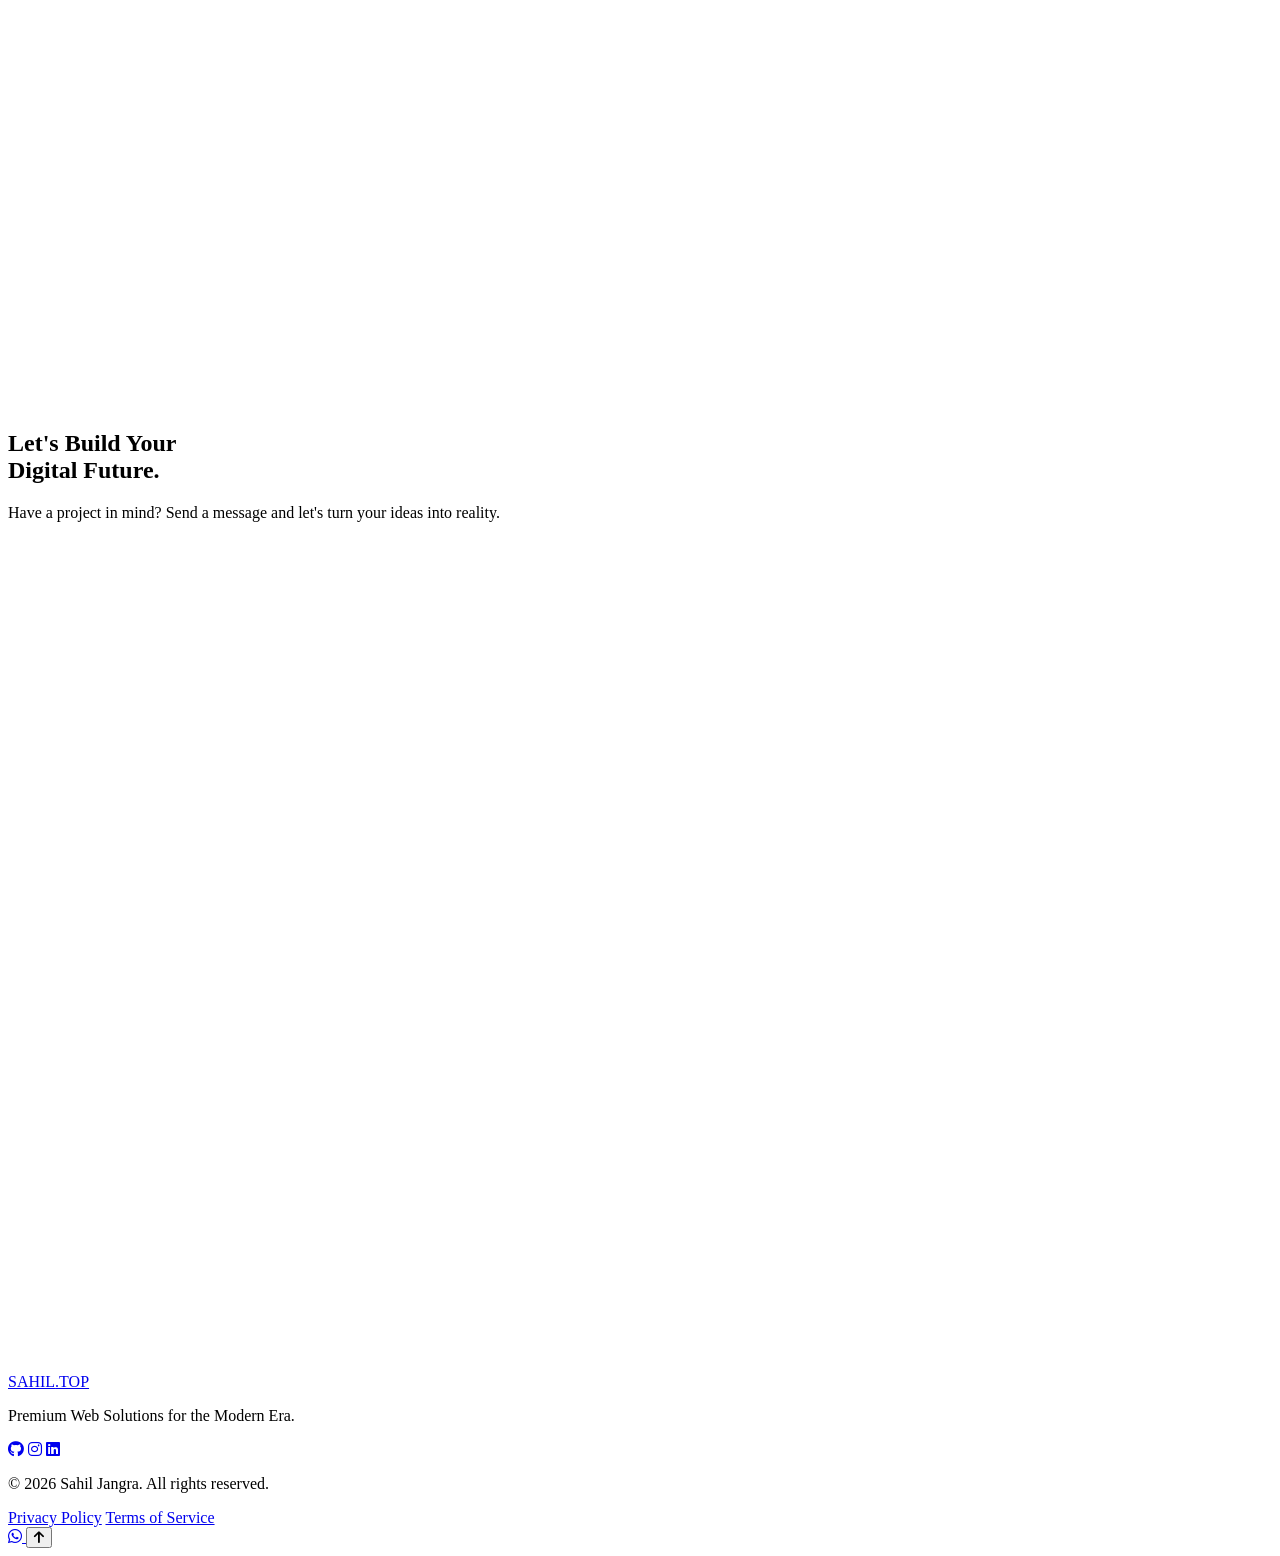
==== commit 8a6af2d5: "Update index.html" ====
--- a/index.html
+++ b/index.html
@@ -1004,8 +1004,8 @@
             <div class="mt-12 pt-8 border-t border-white/5 flex flex-col md:flex-row justify-between items-center gap-4 text-xs text-slate-600 uppercase tracking-widest">
                 <p>© <span id="year">2026</span> Sahil Jangra. All rights reserved.</p>
                 <div class="flex gap-6">
-                    <a href="#" class="hover:text-white transition-colors">Privacy Policy</a>
-                    <a href="#" class="hover:text-white transition-colors">Terms of Service</a>
+                    <a href="legal.html#privacy" class="hover:text-white transition-colors">Privacy Policy</a>
+                    <a href="legal.html#terms" class="hover:text-white transition-colors">Terms of Service</a>
                 </div>
             </div>
         </div>
